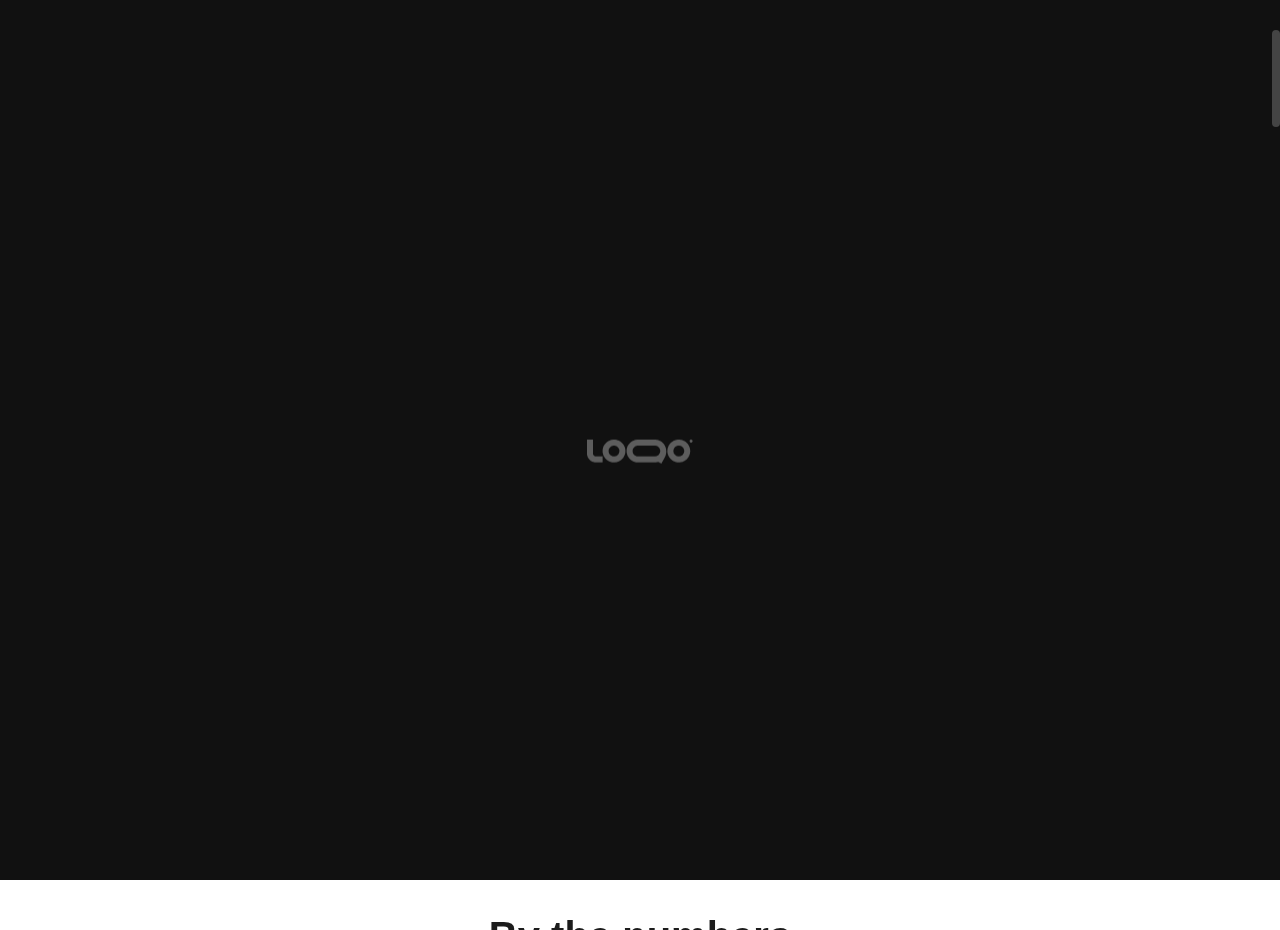
==== index.html @ b4641a3f "first commit" ====
<!DOCTYPE html>

<!--
	
	Author:     muhammed
	phone:        7907977521
-->

<html lang="en">
	<head>

		<!-- Title -->
		<title> title</title>

		<!-- Meta -->
		<meta charset="utf-8">
		<meta name="description" content="Discover the best digital agency in India, offering unparalleled corporate web design, UI/UX expertise, and result-driven digital marketing services. We specialize in boosting the online presence of small and medium businesses across various industries, including restaurants, bakeries, dentists, chiropractors, salons, car wash services, pest control, yoga trainers, car dealers, AC and heating specialists, roofing experts, security systems, tattoo shops, cryotherapy centers, veterinarians, plumbers, and painters. Partner with us for digital success!.">
		<meta name="author" content="anglebraket">

		<!-- Mobile Meta -->
		<meta name="viewport" content="width=device-width, initial-scale=1, shrink-to-fit=no">

		<!-- Favicon (http://www.favicon-generator.org/) -->
		<link rel="shortcut icon" href="favicon.png" type="image/x-icon">
		<link rel="icon" href="favicon.png" type="image/x-icon">

		<!-- Your Google Analytics code goes here -->

		<!-- Google fonts (https://www.google.com/fonts) -->
		<link rel="preconnect" href="https://fonts.googleapis.com">
		<link rel="preconnect" href="https://fonts.gstatic.com" crossorigin>
		<link href="https://fonts.googleapis.com/css2?family=Poppins:wght@300;400;500;600;700;800;900&display=swap" rel="stylesheet"> <!-- Body font -->
		<link href="https://fonts.googleapis.com/css2?family=Syne:wght@400;500;600;700;800&display=swap" rel="stylesheet"> <!-- Secondary/Alter font -->

		<!-- Libs and Plugins CSS -->
		<link rel="stylesheet" href="assets/vendor/normalize/normalize.min.css"> <!-- Normalize CSS (https://necolas.github.io/normalize.css/) -->
		<link rel="stylesheet" href="assets/vendor/fontawesome/css/fontawesome-all.min.css"> <!-- Font Icons CSS (https://fontawesome.com) Free version! -->
		<link rel="stylesheet" href="assets/vendor/swiper/css/swiper-bundle.min.css"> <!-- Swiper CSS (https://swiperjs.com/) -->
		<link rel="stylesheet" href="assets/vendor/lightgallery/css/lightgallery.min.css"> <!-- lightGallery CSS (http://sachinchoolur.github.io/lightGallery) -->

		<!--  master CSS -->
		<link rel="stylesheet" href="assets/css/helper.css">
		<link id="tt-themecss" rel="stylesheet" href="assets/css/theme.css">

		<link rel="stylesheet" href="assets/css/mystyle.css">
		

		<!--  font awsome -->
		<link rel="stylesheet" href="https://cdnjs.cloudflare.com/ajax/libs/font-awesome/6.4.2/css/all.min.css" integrity="sha512-z3gLpd7yknf1YoNbCzqRKc4qyor8gaKU1qmn+CShxbuBusANI9QpRohGBreCFkKxLhei6S9CQXFEbbKuqLg0DA==" crossorigin="anonymous" referrerpolicy="no-referrer" />


		<!--  font family gd-sage -->
		<link href="https://fonts.cdnfonts.com/css/sf-pro-display" rel="stylesheet">





		<!--  font icons -->
		<link rel='stylesheet' href='https://cdn-uicons.flaticon.com/2.1.0/uicons-solid-rounded/css/uicons-solid-rounded.css'>
		<link rel='stylesheet' href='https://cdn-uicons.flaticon.com/2.1.0/uicons-brands/css/uicons-brands.css'>





		<!-- floatinng button whatsapp -->


	</head>


    	<!-- ===========
	///// Body /////
	================
	* Use class "tt-boxed" to enable page boxed layout globally (affects all elements containing class "tt-wrap").
	* Use class "tt-smooth-scroll" to enable page smooth scrolling.
	* Use class "tt-transition" to enable page transitions.
	* Use class "tt-magic-cursor" to enable magic cursor.
	* Note: there may be classes that are specific to this page only!
	-->
	<body id="body" class="tt-transition tt-boxed tt-smooth-scroll tt-magic-cursor">


        <!-- *************************************
		*********** Begin body inner ************* 
		************************************** -->
		<main id="body-inner">

            <!-- Begin page transition (do not remove!!!) 
			=========================== -->
			<div id="page-transition">
				<div class="ptr-overlay"></div>
				<div class="ptr-preloader">
					<div class="ptr-prel-content">
						<img src="assets/img/logo-light.png" class="ptr-prel-image tt-logo-light" alt="Logo">
					</div> 
				</div> 
			</div>
			<!-- End page transition -->


            <!-- Begin magic cursor 
			======================== -->
			<div id="magic-cursor">
				<div id="ball"></div>
			</div>
			<!-- End magic cursor --> 


			<!-- Begin magic cursor 
			======================== -->
			<div class="fixed-bottom-div">
				<div class="botm-cta">Book a 20-min Call</div>
			</div>
			<!-- End magic cursor --> 


            <!-- *****************************************
			*********** Begin scroll container *********** 
			****************************************** -->
			<div id="scroll-container" > 


			


                <!-- ===================
				///// Begin header /////
				========================
				* Use class "tt-header-fixed" to set header to fixed position.
				-->

				<header id="tt-header" class="tt-header-fixed">
					<div class="tt-header-inner tt-header-inner-landing"> <!-- add/remove class "tt-wrap" to enable/disable element boxed layout (class "tt-boxed" is required in <body> tag!). Note: additionally you can use prepared helper class "max-width-*" to add custom width to "tt-wrap". Example: "max-width-1500" (class "tt-wrap" is still required!). More info about helper classes can be found in the file "helper.css". -->

						<div class="tt-header-col">

							<!-- Begin logo 
							================ -->
							<div class="tt-logo"> 
								<a href="index.html">
									<!-- Hint: You may need to change the img height to match your logo type. You can do this from the "theme.css" file (find: ".tt-logo img"). -->
									<img src="assets/img/muhammed.svg" class="tt-logo-light magnetic-item" alt="Logo"> <!-- logo light -->
									<img src="assets/img/muhammed.svg" class="tt-logo-dark magnetic-item" alt="Logo"> <!-- logo dark -->
								</a>
							</div>
							<!-- End logo -->

						</div> <!-- /.tt-header-col -->

						<div class="tt-header-col">

							<!-- Begin mobile menu toggle button (for "tt-main-menu") -->
							<div id="tt-m-menu-toggle-btn-wrap">
								<div class="tt-m-menu-toggle-btn-text">
									<span class="tt-m-menu-text-menu">Menu</span>
									<span class="tt-m-menu-text-close">Close</span>
								</div>
								<div class="tt-m-menu-toggle-btn-holder">
									<a href="#" class="tt-m-menu-toggle-btn magnetic-item"><span></span></a>
								</div>
							</div>
							<!-- End mobile menu toggle button -->

							
							<nav class="tt-main-menu tt-submenu-dark">
								<div class="tt-main-menu-holder">
									<div class="tt-main-menu-inner">
										<div class="tt-main-menu-content">

											<!-- Begin main menu list -->
											<ul class="tt-main-menu-list">

												<!-- <li class="active" ><a href="templates.html">Template Gallery</a></li> -->
                                                <!-- Begin submenu (submenu master)
												==================================== -->
												<li class="tt-submenu-wrap tt-submenu-master">
													<a href="index.html">Home</a>
													
												</li>
												<!-- End submenu (sub-master) -->


												<!-- Begin submenu (submenu master)
												==================================== -->
												<li class="tt-submenu-wrap tt-submenu-master">
													<a href="#service">Services</a>
													
												</li>
												<!-- End submenu (sub-master) -->

                                                <!-- Begin submenu (submenu master)
												==================================== -->
												<li class="tt-submenu-wrap tt-submenu-master">
													<a href="#testimonial">Testimonials</a>
													
												</li>
												

												<!-- Begin submenu (submenu master)
												==================================== -->
												<li class="tt-submenu-wrap tt-submenu-master">
													<a href="#free-content">Sales: +91 7907 977 521 </a>
												</li>
												<!-- End submenu (sub-master) -->


												<!-- Begin submenu (submenu master)
												==================================== -->
												<li class="tt-submenu-wrap tt-submenu-master">

                                                   
                                                        <a class="contcat-btn-a" href="tel:+917907977521">Book a 20-min Call</a>

                                                 
													
												</li>
												<!-- End submenu (sub-master) -->


											</ul>
											<!-- End main menu list -->

										</div> <!-- /.tt-main-menu-content -->
									</div> <!-- /.tt-main-menu-inner -->
								</div> <!-- /.tt-main-menu-holder -->

							</nav> 
							<!-- End main menu -->

						</div> <!-- /.header-col -->
					</div> <!-- /.header-inner -->
				</header>
				<!-- End header -->

                <div class="first_section">


                    <div class="hero_top">


						<div class="hero-left">

							<h1>Attract, Engage, Convert:<br> User-Friendly Websites & Powerful SEO for Success</h1>

							<p>We'll craft a meaningful and SEO-optimized website that gets you noticed by search engines and potential customers.</p>

							<div class="btn-hero">Book 20-min free call</div>
							
						</div>

						<div class="hero-form">

							<div class="card-form">

								<form id="tt-contact-form" class="tt-form-filled anim-fadeinup">

									<div class="tt-form-group">
										<label>Your Name <span class="required">*</span></label>
										<input id="name" class="tt-form-control" type="text" name="Name" placeholder=""
											required>
									</div>
	
	
								
	
									<div class="tt-form-group">
										<label>Location </label>
										<input id="location" class="tt-form-control" type="text" name="Name" placeholder=""
											required>
	
									</div>
	
			
									<div class="tt-form-group">
										<label>Select the service you need </label>
										<select class="tt-form-control" name="category" id="service">
											<option value="Web Design">Website</option>
											<option value="SEO">SEO</option>
											<option value="UI-UX-Design">UI UX Design</option>
										  </select>
									</div>
			
									<small class="tt-form-text"><em>Our team will be in touch with you shortly!</em></small>
			
									<button type="submit" class="tt-btn tt-btn-primary margin-top-30">
										<div data-hover="Send Message">Book Appointment</div>
										<span class="tt-btn-icon"><i class="fas fa-paper-plane"></i></span>
									</button>
								</form>

							</div>

						</div>

						
                    </div>

					

					<div class="stats">

						<h2>By the numbers</h2>

						<div class="stats-items-parent">

							<div class="stats-items">

								<h2>+110</h2>
								<p>We have successfully completed over 110 projects in 6 countries.</p>

							</div>

							<div class="stats-items">

								<h2>#1</h2>
								<p>reviews in total written across +980,000 domains.</p>

							</div>

							<div class="stats-items">

								<h2>+6</h2>
								<p>We deliver to over 6+ Countries, including the US, Australia, and the Middle East.</p>

							</div>

						</div>


					</div>

					<div class="major-service">

						<div class="major-service-items">

							<h2>Web Designing</h2>
							<p>Our web design services craft meaningful websites that not only impress visitors but also rank higher in search results.</p>

							<div class="btn-call">Call to :+91 7907977521</div>

						</div>

						<div class="major-service-items">

							<h2>SEO</h2>
							<p>Optimizing your website will help you rank higher in search results, leading to increased organic traffic & qualified leads.</p>

							<div class="btn-call">Call to :+91 7907977521</div>

						</div>


						<div class="major-service-items">

							<h2>UI UX</h2>
							<p>Our human-centered approach ensures your apps, software, and platforms are not only beautiful but also a joy to use.</p>

							<div class="btn-call">Call to :+91 7907977521</div>

						</div>




					</div>


						

				</div>


				<div class="testimonials-section">
					
					<h2>Recent reviews</h2>


					<div class="tt-content-carousel cursor-drag cc-scale-down cc-hide-pagination cc-pagination-outside cc-hide-navigation curosal" data-loop="true" data-simulate-touch="true" data-speed="900">

						<!-- Begin swiper container -->
						<div class="swiper">

							<!-- Begin swiper wrapper (required) -->
							<div class="swiper-wrapper">

								<!-- Begin swiper slide 
								======================== -->
								<div class="swiper-slide">
									<div class="tt-content-carousel-item">
										<figure>
											<div class="testi-card">

												<h3>"IkayaFoods.com is rocking thanks to Angle Bracket Consultancy (Calicut)! 
													Their amazing design, keen eye for detail, and ongoing support make them Calicut's
													 best web design agency. Highly recommend!"</h3>

													 <div class="client-details">
														<img class="client-img2" src="./assets/img/clients/logo.svg.svg"/>

														<div class="client-name-div">
															<h6 class="client-name">Dominik Oppelt CEO of <span class="client-domain"><a> zave.it</a></span></h6>
														</div>
						
													</div>
												
											</div>
										</figure>
									</div> <!-- /.tt-content-carousel-item -->
								</div>
								<!-- End swiper slide -->


								<!-- Begin swiper slide 
								======================== -->
								<div class="swiper-slide">
									<div class="tt-content-carousel-item">
										<figure>
											<div class="testi-card">

												<h3>"IkayaFoods.com is rocking thanks to Angle Bracket Consultancy (Calicut)! 
													Their amazing design, keen eye for detail, and ongoing support make them Calicut's
													 best web design agency. Highly recommend!"</h3>

													 <div class="client-details">
														<img class="client-img2" src="./assets/img/clients/logo.svg.svg"/>

														<div class="client-name-div">
															<h6 class="client-name">Dominik Oppelt CEO of <span class="client-domain"><a> zave.it</a></span></h6>
														</div>
						
													</div>
												
											</div>
										</figure>
									</div> <!-- /.tt-content-carousel-item -->
								</div>
								<!-- End swiper slide -->



								<!-- Begin swiper slide 
								======================== -->
								<div class="swiper-slide">
									<div class="tt-content-carousel-item">
										<figure>
											<div class="testi-card">

												<h3>"IkayaFoods.com is rocking thanks to Angle Bracket Consultancy (Calicut)! 
													Their amazing design, keen eye for detail, and ongoing support make them Calicut's
													 best web design agency. Highly recommend!"</h3>

													 <div class="client-details">
														<img class="client-img2" src="./assets/img/clients/logo.svg.svg"/>

														<div class="client-name-div">
															<h6 class="client-name">Dominik Oppelt CEO of <span class="client-domain"><a> zave.it</a></span></h6>
														</div>
						
													</div>
												
											</div>
										</figure>
									</div> <!-- /.tt-content-carousel-item -->
								</div>
								<!-- End swiper slide -->


								

							</div>
							<!-- End swiper wrapper -->

						</div>
						<!-- End swiper container -->


						<!-- Begin content carousel navigation (arrows) 
						=================================================== -->
						<div class="tt-cc-nav-prev">
							<div class="tt-cc-nav-arrow magnetic-item"><i class="tt-arrow-left"></i></div>
						</div>
						<div class="tt-cc-nav-next">
							<div class="tt-cc-nav-arrow magnetic-item"><i class="tt-arrow-right"></i></div>
						</div>
						<!-- End content carousel navigation -->

						<!-- Content carousel pagination -->
						<div class="tt-cc-pagination hide-cursor"></div>

					</div>

					

				</div>



				<div class="cta-1">

					<div class="cta-left">

						<h2>Need expert help? We've got you covered.</h2>
						<p>Our expert SEO and web design services can help you achieve just that. We'll optimize your website for search engines and create a user experience that converts visitors into leads.</p>

						<div class="btn-cta">Connect with expert : +91 7907 9775 21</div>
					</div>

					<div class="cta-img">

						<img class="img-cta" src="./assets/img/banner2.avif"/>

					</div>

				</div>


				<div class="main-features">

					<h2 class="featur-head">Bring your ideas online in minutes</h2>

					<div class="feature-list">

						<div class="cta-left feature-left">

							<h2>Do I need a website?</h2>
							<p>A website is your 24/7 salesperson, working tirelessly to attract and convert customers. Don't wait - get online today!.</p>
	
							<div class="btn-cta-feature">Connect with expert : +91 7907 9775 21</div>
						</div>
	
						<div class="cta-img">
	
							<img class="img-cta" src="./assets/img/banner2.avif"/>
	
						</div>

					</div>

					<div class="feature-list">

						<div class="cta-left feature-left">

							<h2>SEO boosts you to #1!</h2>
							<p>More website visitors, more leads, all for less.Our job is to get you to rank high on the first page of Google Search Results</p>
	
							<div class="btn-cta-feature">Connect with expert : +91 7907 9775 21</div>
						</div>
	
						<div class="cta-img">
	
							<img class="img-cta" src="./assets/img/banner2.avif"/>
	
						</div>

					</div>



				</div>


				<div class="cta-2">
					
					<h4>**4x More sales? We Make Websites Work!  Get Found & Convert.**</h4>

					<div class="btn-cta-2">Connect with expert : +91 7907 9775 21</div>

				</div>
				
				<div id="testimonial" class="video-testimonial">


					<h2 class="video-test-head">See Why Businesses Choose Us</h2>

					<div class="testi-video">

						<div class="video-card">

							<video class="video" width="100%" height="100%" controls>
								<source src="./assets/img//video/vid1.mp4" type="video/mp4">
								
								Your browser does not support the video tag.
							  </video>

							  <h5 class="video-client-name">Namboori Kandy Ammad</h5>
							  <p class="video-client-para">Founder <a class="client-domain-video" href="https://ikayafoods.com/">ikayafoods.com</a></p>
							

						</div>

						<div class="video-card">

							<video class="video" width="100%" height="100%" controls>
								<source src="./assets/img//video/vid1.mp4" type="video/mp4">
								
								Your browser does not support the video tag.
							</video>
							
							<h5 class="video-client-name">Namboori Kandy Ammad</h5>
							<p class="video-client-para">Founder <a class="client-domain-video" href="https://ikayafoods.com/">ikayafoods.com</a></p>
						  

						</div>

						<div class="video-card">

							<video class="video" width="100%" height="100%" controls>
								<source src="./assets/img//video/vid1.mp4" type="video/mp4">
								
								Your browser does not support the video tag.
							  </video>
							

							  <h5 class="video-client-name">Namboori Kandy Ammad</h5>
							  <p class="video-client-para">Founder <a class="client-domain-video" href="https://ikayafoods.com/">ikayafoods.com</a></p>
							
						</div>
						

						

					</div>

				</div>



								<!-- Begin faq section ========================== --> 


												<!-- FAQ -->

						<!-- =======================
						///// Begin tt-section /////
						============================ 
						* You can use padding classes if needed. For example "padding-top-xlg-150", "padding-bottom-xlg-150", "no-padding-top", "no-padding-bottom", etc. Note that each situation may be different and each section may need different classes according to your needs. More info about helper classes can be found in the file "helper.css".
						-->

						<section id="faq_section" class="faq_section">

							<div class="tt-section padding-top-xlg-150 padding-bottom-xlg-150">
								<div class="tt-section-inner tt-wrap">
	
									<div class="faq-head tt-row padding-bottom-2-p">
										<div class="tt-col-lg-7">
	
											<!-- Begin tt-Heading 
											====================== 
											* Use class "tt-heading-xsm", "tt-heading-sm", "tt-heading-lg", "tt-heading-xlg" or "tt-heading-xxlg" to set caption size (no class = default size).
											* Use class "tt-heading-stroke" to enable stroke style.
											* Use class "tt-heading-center" to align tt-Heading to center.
											* Use prepared helper class "max-width-*" to add custom width if needed. Example: "max-width-800". More info about helper classes can be found in the file "helper.css".
											-->
											<div class="tt-heading tt-heading-xlg anim-fadeinup">
												
												<h2 class="tt-heading-title">FAQ</h2> <!-- You can use <br> to break a text line if needed -->
											</div>
											<!-- End tt-Heading -->
	
										</div> <!-- /.tt-col -->
	
										<div class="tt-col-lg-5 tt-align-self-center faq_left">
	
											<div class="anim-fadeinup">
												<h5>We help you achieve your business goals through innovative digital solutions.</h5>
											</div>
	
											<div class="text-gray anim-fadeinup">
												<p>We take the time to analyze your business requirements, market dynamics, and consumer behavior to ensure that the strategies we employ are precise and effective.</p>
											</div>
	
										</div> <!-- /.tt-col -->
									</div> <!-- /.tt-row -->
	
									<!-- Begin accordion 
									===================== 
									* Use class "tt-ac-sm", "tt-ac-lg", "tt-ac-xlg" or "tt-ac-xxlg" to set accordion size.
									* Use class "tt-ac-borders" to enable borders.
									* Note: Add class "is-open" to the "tt-accordion-content" to make this content open by default.
									-->
									<div class="tt-accordion tt-ac-borders">
										<div class="tt-accordion-item anim-fadeinup">
											<div class="tt-accordion-heading">
												<div class="tt-ac-head cursor-alter">
													<p class="tt-ac-head-title how_much_color">What services do you offer?</p>
													<!-- <div class="tt-accordion-subtext">Mauris mauris ante</div> -->
												</div>
	
												<div class="tt-accordion-caret-wrap">
													<div class="tt-accordion-caret-inner magnetic-item">
														<div class="tt-accordion-caret"></div>
													</div>
												</div> <!-- /.tt-accordion-caret-wrap -->
											</div> <!-- /.tt-accordion-heading -->
											<div class="tt-accordion-content max-width-800">
												<p>We offer a comprehensive suite of web design and SEO services designed to help your business achieve its online sales goals.</p>
											</div> <!-- /.tt-accordion-content -->
										</div> <!-- /.tt-accordion-item -->
	
										<div class="tt-accordion-item anim-fadeinup">
											<div class="tt-accordion-heading">
												<div class="tt-ac-head cursor-alter">
													<p class="tt-ac-head-title">Do you work with businesses of all sizes?</p>
													<!-- <div class="tt-accordion-subtext">Vivamus nisi</div> -->
												</div>
	
												<div class="tt-accordion-caret-wrap">
													<div class="tt-accordion-caret-inner magnetic-item">
														<div class="tt-accordion-caret"></div>
													</div>
												</div> <!-- /.tt-accordion-caret-wrap -->
											</div> <!-- /.tt-accordion-heading -->
											<div class="tt-accordion-content max-width-800">
												<p>Absolutely! We're passionate about helping businesses of all sizes achieve their online goals. We understand that every business has unique needs and budgets.</p>
											</div> <!-- /.tt-accordion-content -->
										</div> <!-- /.tt-accordion-item -->
	
										<div class="tt-accordion-item anim-fadeinup">
											<div class="tt-accordion-heading">
												<div class="tt-ac-head cursor-alter">
													<p class="tt-ac-head-title">What is your web design process like?</p>
													<!-- <div class="tt-accordion-subtext">Nam min proin eget</div> -->
												</div>
	
												<div class="tt-accordion-caret-wrap">
													<div class="tt-accordion-caret-inner magnetic-item">
														<div class="tt-accordion-caret"></div>
													</div>
												</div> <!-- /.tt-accordion-caret-wrap -->
											</div> <!-- /.tt-accordion-heading -->
											<div class="tt-accordion-content max-width-800">
												<p>Our web design process is a collaborative journey that ensures every website we create is not only visually stunning but also strategically crafted to achieve your business goals.<br> <h6>Attention to Detail :</h6> We begin by getting to know your business inside and out. This includes understanding your target audience, brand identity, unique selling proposition (USP), and specific sales objectives. We'll ask detailed questions, analyze your competitors, and gather all the information needed to create a website. <br> <h6>User-Centric Design: </h6>Our team prioritizes user experience (UX) by creating wireframes and prototypes that optimize navigation, content flow, and overall user journey. <br> <h6>Building the Website: 
													</h6>Once the design is finalized, our skilled developers meticulously build your website, ensuring it functions flawlessly across all devices. <br> <h6>SEO Optimization:</h6>This includes optimizing website content with relevant keywords, ensuring proper meta descriptions and title tags, and creating a mobile-responsive website that search engines love. We'll establish a strong foundation for ongoing SEO efforts. <br> <h6> Launch & Beyond:</h6>We don't just build websites; we launch them successfully. We'll guide you through the launch process, ensure everything functions as intended, and provide ongoing support. </p>
											</div> <!-- /.tt-accordion-content -->
										</div> <!-- /.tt-accordion-item -->
	
										<div class="tt-accordion-item anim-fadeinup">
											<div class="tt-accordion-heading">
												<div class="tt-ac-head cursor-alter">
													<p class="tt-ac-head-title">What is your SEO approach?</p>
													<!-- <div class="tt-accordion-subtext">Condimentum sit amet</div> -->
												</div>
	
												<div class="tt-accordion-caret-wrap">
													<div class="tt-accordion-caret-inner magnetic-item">
														<div class="tt-accordion-caret"></div>
													</div>
												</div> <!-- /.tt-accordion-caret-wrap -->
											</div> <!-- /.tt-accordion-heading -->
											<div class="tt-accordion-content max-width-800">
												<p> <h6>Targeted Keywords & Optimized Content:</h6> We identify relevant keywords your audience searches for and optimize your website content to rank higher in search results.<br> <h6>Technical SEO & User Experience:</h6> We ensure your website is technically sound and user-friendly for both visitors and search engines. <br> <h6> Ongoing Strategy & Performance Tracking:</h6> We develop a long-term SEO strategy and track performance to continuously improve your website's visibility and organic traffic.</p>
											</div> <!-- /.tt-accordion-content -->
										</div> <!-- /.tt-accordion-item -->



										<div class="tt-accordion-item anim-fadeinup">
											<div class="tt-accordion-heading">
												<div class="tt-ac-head cursor-alter">
													<p class="tt-ac-head-title">Do you offer ongoing maintenance services?</p>
													<!-- <div class="tt-accordion-subtext">Condimentum sit amet</div> -->
												</div>
	
												<div class="tt-accordion-caret-wrap">
													<div class="tt-accordion-caret-inner magnetic-item">
														<div class="tt-accordion-caret"></div>
													</div>
												</div> <!-- /.tt-accordion-caret-wrap -->
											</div> <!-- /.tt-accordion-heading -->
											<div class="tt-accordion-content max-width-800">
												<p>Yes! We offer basic website maintenance plans as outlined in our MOU (Memorandum of Understanding). Any additional work beyond the plan will be quoted separately.</p>
											</div> <!-- /.tt-accordion-content -->
										</div> <!-- /.tt-accordion-item -->

										<div class="tt-accordion-item anim-fadeinup">
											<div class="tt-accordion-heading">
												<div class="tt-ac-head cursor-alter">
													<p class="tt-ac-head-title">How much does your web design typically cost?</p>
													<!-- <div class="tt-accordion-subtext">Condimentum sit amet</div> -->
												</div>
	
												<div class="tt-accordion-caret-wrap">
													<div class="tt-accordion-caret-inner magnetic-item">
														<div class="tt-accordion-caret"></div>
													</div>
												</div> <!-- /.tt-accordion-caret-wrap -->
											</div> <!-- /.tt-accordion-heading -->
											<div class="tt-accordion-content max-width-800">
												<p>We understand that cost is a top consideration when choosing a web design partner. Here's a breakdown of our starting prices to give you a general idea <br> Basic Website (Starting at 5,999) <br> Business Website (Starting at 9,999) <br> Corporate Website (Starting at 25,000) <br>Premium Website (Starting at 40,000) <br> Basic E-commerce (Starting at 20,000) <br> Medium E-commerce (Starting at 60,000) <br><br> These are starting prices to provide a reference point. The final cost of your website will depend on your specific needs and project requirements. We offer free consultations to discuss your project in detail and provide a custom quote.</p>
											</div> <!-- /.tt-accordion-content -->
										</div> <!-- /.tt-accordion-item -->


										<div class="tt-accordion-item anim-fadeinup">
											<div class="tt-accordion-heading">
												<div class="tt-ac-head cursor-alter">
													<p class="tt-ac-head-title">Do you offer SEO packages?</p>
													<!-- <div class="tt-accordion-subtext">Condimentum sit amet</div> -->
												</div>
	
												<div class="tt-accordion-caret-wrap">
													<div class="tt-accordion-caret-inner magnetic-item">
														<div class="tt-accordion-caret"></div>
													</div>
												</div> <!-- /.tt-accordion-caret-wrap -->
											</div> <!-- /.tt-accordion-heading -->
											<div class="tt-accordion-content max-width-800">
												<p>Yes, we offer customized SEO packages!  We tailor them to your specific needs and budget to maximize your website's search engine visibility.  Contact us to discuss your goals and receive a free quote.</p>
											</div> <!-- /.tt-accordion-content -->
										</div> <!-- /.tt-accordion-item -->

										<div class="tt-accordion-item anim-fadeinup">
											<div class="tt-accordion-heading">
												<div class="tt-ac-head cursor-alter">
													<p class="tt-ac-head-title">How long does a typical website design project take?</p>
													<!-- <div class="tt-accordion-subtext">Condimentum sit amet</div> -->
												</div>
	
												<div class="tt-accordion-caret-wrap">
													<div class="tt-accordion-caret-inner magnetic-item">
														<div class="tt-accordion-caret"></div>
													</div>
												</div> <!-- /.tt-accordion-caret-wrap -->
											</div> <!-- /.tt-accordion-heading -->
											<div class="tt-accordion-content max-width-800">
												<p>Simple websites: As fast as 2 days! <br> For more complex projects: Timeline depends on your needs. We'll discuss it during a consultation.</p>
											</div> <!-- /.tt-accordion-content -->
										</div> <!-- /.tt-accordion-item -->



										<div class="tt-accordion-item anim-fadeinup">
											<div class="tt-accordion-heading">
												<div class="tt-ac-head cursor-alter">
													<p class="tt-ac-head-title">How long does it take to see results from SEO?</p>
													<!-- <div class="tt-accordion-subtext">Condimentum sit amet</div> -->
												</div>
	
												<div class="tt-accordion-caret-wrap">
													<div class="tt-accordion-caret-inner magnetic-item">
														<div class="tt-accordion-caret"></div>
													</div>
												</div> <!-- /.tt-accordion-caret-wrap -->
											</div> <!-- /.tt-accordion-heading -->
											<div class="tt-accordion-content max-width-800">
												<p>SEO is a marathon, not a sprint: Results can take 3-6 months, but SEO builds long-term growth for your website.</p>
											</div> <!-- /.tt-accordion-content -->
										</div> <!-- /.tt-accordion-item -->



										<div class="tt-accordion-item anim-fadeinup">
											<div class="tt-accordion-heading">
												<div class="tt-ac-head cursor-alter">
													<p class="tt-ac-head-title">What kind of SEO results can I expect?</p>
													<!-- <div class="tt-accordion-subtext">Condimentum sit amet</div> -->
												</div>
	
												<div class="tt-accordion-caret-wrap">
													<div class="tt-accordion-caret-inner magnetic-item">
														<div class="tt-accordion-caret"></div>
													</div>
												</div> <!-- /.tt-accordion-caret-wrap -->
											</div> <!-- /.tt-accordion-heading -->
											<div class="tt-accordion-content max-width-800">
												<p><h6>Increased Organic Traffic:</h6> More qualified leads finding your website through search engines.<h6>Improved Ranking for Relevant Keywords:</h6>Climbing higher in search results for keywords that matter to your business.<h6>Enhanced Brand Visibility:</h6>Greater online presence attracting new customers.</p>
											</div> <!-- /.tt-accordion-content -->
										</div> <!-- /.tt-accordion-item -->



										<div class="tt-accordion-item anim-fadeinup">
											<div class="tt-accordion-heading">
												<div class="tt-ac-head cursor-alter">
													<p class="tt-ac-head-title">How will I be able to track my website's SEO performance?</p>
													<!-- <div class="tt-accordion-subtext">Condimentum sit amet</div> -->
												</div>
	
												<div class="tt-accordion-caret-wrap">
													<div class="tt-accordion-caret-inner magnetic-item">
														<div class="tt-accordion-caret"></div>
													</div>
												</div> <!-- /.tt-accordion-caret-wrap -->
											</div> <!-- /.tt-accordion-heading -->
											<div class="tt-accordion-content max-width-800">
												<p><h6>Easy-to-read reports:</h6>We provide clear reports showing website traffic, keyword ranking, and other key SEO metrics. <br> <h6>Track your progress:</h6>We'll give you access to tools to monitor SEO performance and see results for yourself. </p>
											</div> <!-- /.tt-accordion-content -->
										</div> <!-- /.tt-accordion-item -->
	
									</div>
									<!-- End accordion -->
	
								</div> <!-- /.tt-section-inner -->
							</div>


						</section>
						
						<!-- End tt-section -->

				
				<!-- end faq section ========================== --> 
			
				
			
				<div class="cta-2">
					
					<h4>**4x More sales? We Make Websites Work!  Get Found & Convert.**</h4>

					<div class="btn-cta-2">Connect with expert : +91 7907 9775 21</div>

				</div>


           


									<!-- ======================
					///// Begin tt-footer /////
					=========================== -->

					<!-- <h1 class="tt-heading-title_footer bg-dark">web.anglebraket</h1> -->





					<footer id="tt-footer bg-dark">

						<div class="div-line"></div>



						<div class="bg-dark footer-top">

							<div class="div-1">

								<p class="footer-div-head">About Company</p>

								<a href="#" class="footer-div-link">Careers</a>
								<a href="#" class="footer-div-link">Contact</a>
								<a href="#" class="footer-div-link">Corporate Social Responsibility</a>
								<a href="#" class="footer-div-link">Blog</a>
								<a href="#" class="footer-div-link">Investor Relations</a>
								<a href="#" class="footer-div-link">Support Center</a>
							
							</div>
							
							<div class="div-1">

								<p class="footer-div-head">Support</p>

								<a href="#" class="footer-div-link">Product</a>
								<a href="#" class="footer-div-link">Community</a>
				
								<a href="#" class="footer-div-link">Faq</a>
								<a href="#" class="footer-div-link">Resources</a>
							
							</div>
							<div class="div-1">

								<p  class="footer-div-head">Resources</p>
								<a href="#" class="footer-div-link">Domain</a>
								<a v class="footer-div-link">Hosting</a>
								<a href="#" class="footer-div-link">Website </a>
								<a href="#" class="footer-div-link">Ecommerce</a>
								<a href="#" class="footer-div-link">Customer Testimonial </a>
								<a href="#" class="footer-div-link">Ui-UX </a>
								<a href="#" class="footer-div-link">Marketing </a>
								<a href="#" class="footer-div-link">Free cources  </a>
								<a href="#" class="footer-div-link">Learning Meterials </a>
							
							</div>
							<div class="div-1">

								<p class="footer-div-head">Partner Programs</p>

								<a href="#" class="footer-div-link">Affiliates</a>
								<a href="#" class="footer-div-link">Reseller Programs</a>
								<a href="#" class="footer-div-link">No skill agency </a>
								<a href="#" class="footer-div-link">Become a designer </a>
								<a href="#" class="footer-div-link">Become developer </a>
								<a href="#" class="footer-div-link">Influencer Programs</a>

							
							</div>
							<div class="div-1">

								<p class="footer-div-head">My Account</p>
								
								<a href="#" class="footer-div-link">Products</a>
								<a href="#" class="footer-div-link">Enrolled Cources</a>
								<a href="#" class="footer-div-link">Academy</a>

							
							</div>
							<div class="div-1">

								<p class="footer-div-head">Shopping</p>

								<a href="#" class="footer-div-link">Hosting</a>
								<a href="#" class="footer-div-link">Website</a>
								<a href="#" class="footer-div-link">Wordpress</a>
								<a href="#" class="footer-div-link">SSL</a>
								<a href="#" class="footer-div-link">Email</a>
								<a href="#" class="footer-div-link">UI UX</a>
								<a href="#" class="footer-div-link">SEO Expert</a>
								<a href="#" class="footer-div-link">Social media managemnet </a>
								<a href="#" class="footer-div-link">Marketing</a>
							
							</div>

						</div>

						
						<div class="tt-footer-inner bg-dark">

							<!-- Begin footer column 
							========================= -->
							<div class="footer-col tt-align-center-left">
								<div class="footer-col-inner">

									<a href="#" class="tt-btn tt-btn-link scroll-to-top">
										<span class="tt-btn-icon"><i class="fas fa-arrow-up"></i></span>
										<div data-hover="Back to Top">Back to Top</div>
									</a>

								</div> <!-- /.footer-col-inner -->
							</div>
							<!-- Begin footer column -->

							<!-- Begin footer column 
							========================= -->
							<div class="footer-col tt-align-center order-m-last">
								<div class="footer-col-inner">

									<div class="tt-copyright text-gray">
										<a href="https://anglebraket.com" target="_blank" rel="noopener" class="tt-btn tt-btn-link">
											<span class="tt-btn-icon"><i class="far fa-copyright"></i></span>
											<div data-hover="anglebraket.com">anglebraket.com</div>
										</a>
									</div>

								</div> <!-- /.footer-col-inner -->
							</div>
							<!-- Begin footer column -->

							<!-- Begin footer column 
							========================= -->
							<div class="footer-col tt-align-center-right">
								<div class="footer-col-inner">

									<div class="footer-social">
										<!-- <div class="footer-social-text"><span>Follow</span><i class="fas fa-share-alt"></i></div> -->
										<div class="social-buttons">
											<ul>
												<li><a href="https://www.facebook.com/themetorium" class="magnetic-item" target="_blank" rel="noopener"><i class="fab fa-facebook-f"></i></a></li>
												<li><a href="https://twitter.com/Themetorium" class="magnetic-item" target="_blank" rel="noopener"><i class="fab fa-twitter"></i></a></li>
												<li><a href="https://www.youtube.com/" class="magnetic-item" target="_blank" rel="noopener"><i class="fab fa-youtube"></i></a></li>
												<li><a href="https://dribbble.com/Themetorium" class="magnetic-item" target="_blank" rel="noopener"><i class="fab fa-dribbble"></i></a></li>
												<li><a href="https://www.behance.net/Themetorium" class="magnetic-item" target="_blank" rel="noopener"><i class="fab fa-behance"></i></a></li>
											</ul>
										</div> <!-- /.social-buttons -->
									</div> <!-- /.footer-social -->

								</div> <!-- /.footer-col-inner -->
							</div>
							<!-- Begin footer column -->

						</div> <!-- /.tt-section-inner -->
					</footer>
					<!-- End tt-footer -->






            </div>


        </main>


        <!-- ====================
		///// Scripts below /////
		===================== -->



		<script>


			const appointmentForm = document.getElementById('tt-contact-form');

			appointmentForm.addEventListener('submit', (event) => {
				event.preventDefault(); // Prevent default form submission

				const name = document.getElementById("name").value;/* Get name value from form */
				const location = document.getElementById("location").value;/* Get message value from form */
				const service = document.getElementById("service").value;/* Get message value from form */

				const formattedMessage = `Hey! Greetings of the day my \n \nMy name is: ${name} \nFrom: ${location}\nLooking for: ${service} services.\n \nWould it be possible to schedule a call.\n \nThank you for your time and consideration.`;

				const whatsappUrl = `https://wa.me/+916282044855?text=${encodeURIComponent(formattedMessage)}`;
				
				window.open(whatsappUrl, "_blank");

			});

		</script>


		<!-- Core JS -->
		<script src="assets/vendor/jquery/jquery.min.js"></script> <!-- jquery JS (https://jquery.com) -->

		<!-- Libs and Plugins JS -->
		<script src="assets/vendor/gsap/gsap.min.js"></script> <!-- GSAP JS (https://greensock.com/gsap/) -->
		<script src="assets/vendor/gsap/ScrollToPlugin.min.js"></script> <!-- GSAP ScrollToPlugin JS (https://greensock.com/scrolltoplugin/) -->
		<script src="assets/vendor/gsap/ScrollTrigger.min.js"></script> <!-- GSAP ScrollTrigger JS (https://greensock.com/scrolltrigger/) -->

		<script src="assets/vendor/smooth-scrollbar.js"></script> <!-- Smooth Scrollbar JS (https://github.com/idiotWu/smooth-scrollbar/) -->
		<script src="assets/vendor/swiper/js/swiper-bundle.min.js"></script> <!-- Swiper JS (https://swiperjs.com/) -->
		<script src="assets/vendor/isotope/imagesloaded.pkgd.min.js"></script> <!-- imagesloaded JS (more info: https://imagesloaded.desandro.com/) -->
		<script src="assets/vendor/isotope/isotope.pkgd.min.js"></script> <!-- Isotope JS (http://isotope.metafizzy.co) -->
		<script src="assets/vendor/isotope/packery-mode.pkgd.min.js"></script> <!-- Isotope Packery Mode JS (https://isotope.metafizzy.co/layout-modes/packery.html) -->
		<script src="assets/vendor/lightgallery/js/lightgallery-all.min.js"></script> <!-- lightGallery Plugins JS (http://sachinchoolur.github.io/lightGallery) -->
		<script src="assets/vendor/jquery.mousewheel.min.js"></script> <!-- A jQuery plugin that adds cross browser mouse wheel support (https://github.com/jquery/jquery-mousewheel) -->


        <!--  master JS -->
		<script src="assets/js/theme.js"></script>

    </body>

    </html>
---- assets/vendor/lightgallery/css/lightgallery.min.css ----
@font-face{font-family:lg;src:url(../fonts/lg.ttf?22t19m) format("truetype"),url(../fonts/lg.woff?22t19m) format("woff"),url(../fonts/lg.svg?22t19m#lg) format("svg");font-weight:400;font-style:normal;font-display:block}.lg-icon{font-family:lg!important;speak:never;font-style:normal;font-weight:400;font-variant:normal;text-transform:none;line-height:1;-webkit-font-smoothing:antialiased;-moz-osx-font-smoothing:grayscale}.lg-actions .lg-next,.lg-actions .lg-prev{background-color:rgba(0,0,0,.45);border-radius:2px;color:#999;cursor:pointer;display:block;font-size:22px;margin-top:-10px;padding:8px 10px 9px;position:absolute;top:50%;z-index:1080;border:none;outline:0}.lg-actions .lg-next.disabled,.lg-actions .lg-prev.disabled{pointer-events:none;opacity:.5}.lg-actions .lg-next:hover,.lg-actions .lg-prev:hover{color:#FFF}.lg-actions .lg-next{right:20px}.lg-actions .lg-next:before{content:"\e095"}.lg-actions .lg-prev{left:20px}.lg-actions .lg-prev:after{content:"\e094"}@-webkit-keyframes lg-right-end{0%,100%{left:0}50%{left:-30px}}@-moz-keyframes lg-right-end{0%,100%{left:0}50%{left:-30px}}@-ms-keyframes lg-right-end{0%,100%{left:0}50%{left:-30px}}@keyframes lg-right-end{0%,100%{left:0}50%{left:-30px}}@-webkit-keyframes lg-left-end{0%,100%{left:0}50%{left:30px}}@-moz-keyframes lg-left-end{0%,100%{left:0}50%{left:30px}}@-ms-keyframes lg-left-end{0%,100%{left:0}50%{left:30px}}@keyframes lg-left-end{0%,100%{left:0}50%{left:30px}}.lg-outer.lg-right-end .lg-object{-webkit-animation:lg-right-end .3s;-o-animation:lg-right-end .3s;animation:lg-right-end .3s;position:relative}.lg-outer.lg-left-end .lg-object{-webkit-animation:lg-left-end .3s;-o-animation:lg-left-end .3s;animation:lg-left-end .3s;position:relative}.lg-toolbar{z-index:1082;left:0;position:absolute;top:0;width:100%;background-color:rgba(0,0,0,.45)}.lg-toolbar .lg-icon{color:#999;cursor:pointer;float:right;font-size:24px;height:47px;line-height:27px;padding:10px 0;text-align:center;width:50px;text-decoration:none!important;outline:0;background:0 0;border:none;box-shadow:none;-webkit-transition:color .2s linear;-o-transition:color .2s linear;transition:color .2s linear}.lg-toolbar .lg-icon:hover{color:#FFF}.lg-toolbar .lg-close:after{content:"\e070"}.lg-toolbar .lg-download:after{content:"\e0f2"}.lg-sub-html{background-color:rgba(0,0,0,.45);bottom:0;color:#EEE;font-size:16px;left:0;padding:10px 40px;position:fixed;right:0;text-align:center;z-index:1080}.lg-sub-html h4{margin:0;font-size:13px;font-weight:700}.lg-sub-html p{font-size:12px;margin:5px 0 0}#lg-counter{color:#999;display:inline-block;font-size:16px;padding-left:20px;padding-top:12px;vertical-align:middle}.lg-next,.lg-prev,.lg-toolbar{opacity:1;-webkit-transition:-webkit-transform .35s cubic-bezier(0,0,.25,1) 0s,opacity .35s cubic-bezier(0,0,.25,1) 0s,color .2s linear;-moz-transition:-moz-transform .35s cubic-bezier(0,0,.25,1) 0s,opacity .35s cubic-bezier(0,0,.25,1) 0s,color .2s linear;-o-transition:-o-transform .35s cubic-bezier(0,0,.25,1) 0s,opacity .35s cubic-bezier(0,0,.25,1) 0s,color .2s linear;transition:transform .35s cubic-bezier(0,0,.25,1) 0s,opacity .35s cubic-bezier(0,0,.25,1) 0s,color .2s linear}.lg-hide-items .lg-prev{opacity:0;-webkit-transform:translate3d(-10px,0,0);transform:translate3d(-10px,0,0)}.lg-hide-items .lg-next{opacity:0;-webkit-transform:translate3d(10px,0,0);transform:translate3d(10px,0,0)}.lg-hide-items .lg-toolbar{opacity:0;-webkit-transform:translate3d(0,-10px,0);transform:translate3d(0,-10px,0)}body:not(.lg-from-hash) .lg-outer.lg-start-zoom .lg-object{-webkit-transform:scale3d(.5,.5,.5);transform:scale3d(.5,.5,.5);opacity:0;-webkit-transition:-webkit-transform 250ms cubic-bezier(0,0,.25,1) 0s,opacity 250ms cubic-bezier(0,0,.25,1)!important;-moz-transition:-moz-transform 250ms cubic-bezier(0,0,.25,1) 0s,opacity 250ms cubic-bezier(0,0,.25,1)!important;-o-transition:-o-transform 250ms cubic-bezier(0,0,.25,1) 0s,opacity 250ms cubic-bezier(0,0,.25,1)!important;transition:transform 250ms cubic-bezier(0,0,.25,1) 0s,opacity 250ms cubic-bezier(0,0,.25,1)!important;-webkit-transform-origin:50% 50%;-moz-transform-origin:50% 50%;-ms-transform-origin:50% 50%;transform-origin:50% 50%}body:not(.lg-from-hash) .lg-outer.lg-start-zoom .lg-item.lg-complete .lg-object{-webkit-transform:scale3d(1,1,1);transform:scale3d(1,1,1);opacity:1}.lg-outer .lg-thumb-outer{background-color:#0D0A0A;bottom:0;position:absolute;width:100%;z-index:1080;max-height:350px;-webkit-transform:translate3d(0,100%,0);transform:translate3d(0,100%,0);-webkit-transition:-webkit-transform .25s cubic-bezier(0,0,.25,1) 0s;-moz-transition:-moz-transform .25s cubic-bezier(0,0,.25,1) 0s;-o-transition:-o-transform .25s cubic-bezier(0,0,.25,1) 0s;transition:transform .25s cubic-bezier(0,0,.25,1) 0s}.lg-outer .lg-thumb-outer.lg-grab .lg-thumb-item{cursor:-webkit-grab;cursor:-moz-grab;cursor:-o-grab;cursor:-ms-grab;cursor:grab}.lg-outer .lg-thumb-outer.lg-grabbing .lg-thumb-item{cursor:move;cursor:-webkit-grabbing;cursor:-moz-grabbing;cursor:-o-grabbing;cursor:-ms-grabbing;cursor:grabbing}.lg-outer .lg-thumb-outer.lg-dragging .lg-thumb{-webkit-transition-duration:0s!important;transition-duration:0s!important}.lg-outer.lg-thumb-open .lg-thumb-outer{-webkit-transform:translate3d(0,0,0);transform:translate3d(0,0,0)}.lg-outer .lg-thumb{padding:10px 0;height:100%;margin-bottom:-5px}.lg-outer .lg-thumb-item{cursor:pointer;float:left;overflow:hidden;height:100%;border:2px solid #FFF;border-radius:4px;margin-bottom:5px}@media (min-width:1025px){.lg-outer .lg-thumb-item{-webkit-transition:border-color .25s ease;-o-transition:border-color .25s ease;transition:border-color .25s ease}}.lg-outer .lg-thumb-item.active,.lg-outer .lg-thumb-item:hover{border-color:#a90707}.lg-outer .lg-thumb-item img{width:100%;height:100%;object-fit:cover}.lg-outer.lg-has-thumb .lg-item{padding-bottom:120px}.lg-outer.lg-can-toggle .lg-item{padding-bottom:0}.lg-outer.lg-pull-caption-up .lg-sub-html{-webkit-transition:bottom .25s ease;-o-transition:bottom .25s ease;transition:bottom .25s ease}.lg-outer.lg-pull-caption-up.lg-thumb-open .lg-sub-html{bottom:100px}.lg-outer .lg-toogle-thumb{background-color:#0D0A0A;border-radius:2px 2px 0 0;color:#999;cursor:pointer;font-size:24px;height:39px;line-height:27px;padding:5px 0;position:absolute;right:20px;text-align:center;top:-39px;width:50px;outline:0;border:none}.lg-outer .lg-toogle-thumb:after{content:"\e1ff"}.lg-outer .lg-toogle-thumb:hover{color:#FFF}.lg-outer .lg-video-cont{display:inline-block;vertical-align:middle;max-width:1140px;max-height:100%;width:100%;padding:0 5px}.lg-outer .lg-video{width:100%;height:0;padding-bottom:56.25%;overflow:hidden;position:relative}.lg-outer .lg-video .lg-object{display:inline-block;position:absolute;top:0;left:0;width:100%!important;height:100%!important}.lg-outer .lg-video .lg-video-play{width:84px;height:59px;position:absolute;left:50%;top:50%;margin-left:-42px;margin-top:-30px;z-index:1080;cursor:pointer}.lg-outer .lg-has-iframe .lg-video{-webkit-overflow-scrolling:touch;overflow:auto}.lg-outer .lg-has-vimeo .lg-video-play{background:url(../img/vimeo-play.png) no-repeat}.lg-outer .lg-has-vimeo:hover .lg-video-play{background:url(../img/vimeo-play.png) 0 -58px no-repeat}.lg-outer .lg-has-html5 .lg-video-play{background:url(../img/video-play.png) no-repeat;height:64px;margin-left:-32px;margin-top:-32px;width:64px;opacity:.8}.lg-outer .lg-has-html5:hover .lg-video-play{opacity:1}.lg-outer .lg-has-youtube .lg-video-play{background:url(../img/youtube-play.png) no-repeat}.lg-outer .lg-has-youtube:hover .lg-video-play{background:url(../img/youtube-play.png) 0 -60px no-repeat}.lg-outer .lg-video-object{width:100%!important;height:100%!important;position:absolute;top:0;left:0}.lg-outer .lg-has-video .lg-video-object{visibility:hidden}.lg-outer .lg-has-video.lg-video-playing .lg-object,.lg-outer .lg-has-video.lg-video-playing .lg-video-play{display:none}.lg-outer .lg-has-video.lg-video-playing .lg-video-object{visibility:visible}.lg-progress-bar{background-color:#333;height:5px;left:0;position:absolute;top:0;width:100%;z-index:1083;opacity:0;-webkit-transition:opacity 80ms ease 0s;-moz-transition:opacity 80ms ease 0s;-o-transition:opacity 80ms ease 0s;transition:opacity 80ms ease 0s}.lg-progress-bar .lg-progress{background-color:#a90707;height:5px;width:0}.lg-progress-bar.lg-start .lg-progress{width:100%}.lg-show-autoplay .lg-progress-bar{opacity:1}.lg-autoplay-button:after{content:"\e01d"}.lg-show-autoplay .lg-autoplay-button:after{content:"\e01a"}.lg-outer.lg-css3.lg-zoom-dragging .lg-item.lg-complete.lg-zoomable .lg-image,.lg-outer.lg-css3.lg-zoom-dragging .lg-item.lg-complete.lg-zoomable .lg-img-wrap{-webkit-transition-duration:0s;transition-duration:0s}.lg-outer.lg-use-transition-for-zoom .lg-item.lg-complete.lg-zoomable .lg-img-wrap{-webkit-transition:-webkit-transform .3s cubic-bezier(0,0,.25,1) 0s;-moz-transition:-moz-transform .3s cubic-bezier(0,0,.25,1) 0s;-o-transition:-o-transform .3s cubic-bezier(0,0,.25,1) 0s;transition:transform .3s cubic-bezier(0,0,.25,1) 0s}.lg-outer.lg-use-left-for-zoom .lg-item.lg-complete.lg-zoomable .lg-img-wrap{-webkit-transition:left .3s cubic-bezier(0,0,.25,1) 0s,top .3s cubic-bezier(0,0,.25,1) 0s;-moz-transition:left .3s cubic-bezier(0,0,.25,1) 0s,top .3s cubic-bezier(0,0,.25,1) 0s;-o-transition:left .3s cubic-bezier(0,0,.25,1) 0s,top .3s cubic-bezier(0,0,.25,1) 0s;transition:left .3s cubic-bezier(0,0,.25,1) 0s,top .3s cubic-bezier(0,0,.25,1) 0s}.lg-outer .lg-item.lg-complete.lg-zoomable .lg-img-wrap{-webkit-transform:translate3d(0,0,0);transform:translate3d(0,0,0);-webkit-backface-visibility:hidden;-moz-backface-visibility:hidden;backface-visibility:hidden}.lg-outer .lg-item.lg-complete.lg-zoomable .lg-image{-webkit-transform:scale3d(1,1,1);transform:scale3d(1,1,1);-webkit-transition:-webkit-transform .3s cubic-bezier(0,0,.25,1) 0s,opacity .15s!important;-moz-transition:-moz-transform .3s cubic-bezier(0,0,.25,1) 0s,opacity .15s!important;-o-transition:-o-transform .3s cubic-bezier(0,0,.25,1) 0s,opacity .15s!important;transition:transform .3s cubic-bezier(0,0,.25,1) 0s,opacity .15s!important;-webkit-transform-origin:0 0;-moz-transform-origin:0 0;-ms-transform-origin:0 0;transform-origin:0 0;-webkit-backface-visibility:hidden;-moz-backface-visibility:hidden;backface-visibility:hidden}#lg-zoom-in:after{content:"\e311"}#lg-actual-size{font-size:20px}#lg-actual-size:after{content:"\e033"}#lg-zoom-out{opacity:.5;pointer-events:none}#lg-zoom-out:after{content:"\e312"}.lg-zoomed #lg-zoom-out{opacity:1;pointer-events:auto}.lg-outer .lg-pager-outer{bottom:60px;left:0;position:absolute;right:0;text-align:center;z-index:1080;height:10px}.lg-outer .lg-pager-outer.lg-pager-hover .lg-pager-cont{overflow:visible}.lg-outer .lg-pager-cont{cursor:pointer;display:inline-block;overflow:hidden;position:relative;vertical-align:top;margin:0 5px}.lg-outer .lg-pager-cont:hover .lg-pager-thumb-cont{opacity:1;-webkit-transform:translate3d(0,0,0);transform:translate3d(0,0,0)}.lg-outer .lg-pager-cont.lg-pager-active .lg-pager{box-shadow:0 0 0 2px #fff inset}.lg-outer .lg-pager-thumb-cont{background-color:#fff;color:#FFF;bottom:100%;height:83px;left:0;margin-bottom:20px;margin-left:-60px;opacity:0;padding:5px;position:absolute;width:120px;border-radius:3px;-webkit-transition:opacity .15s ease 0s,-webkit-transform .15s ease 0s;-moz-transition:opacity .15s ease 0s,-moz-transform .15s ease 0s;-o-transition:opacity .15s ease 0s,-o-transform .15s ease 0s;transition:opacity .15s ease 0s,transform .15s ease 0s;-webkit-transform:translate3d(0,5px,0);transform:translate3d(0,5px,0)}.lg-outer .lg-pager-thumb-cont img{width:100%;height:100%}.lg-outer .lg-pager{background-color:rgba(255,255,255,.5);border-radius:50%;box-shadow:0 0 0 8px rgba(255,255,255,.7) inset;display:block;height:12px;-webkit-transition:box-shadow .3s ease 0s;-o-transition:box-shadow .3s ease 0s;transition:box-shadow .3s ease 0s;width:12px}.lg-outer .lg-pager:focus,.lg-outer .lg-pager:hover{box-shadow:0 0 0 8px #fff inset}.lg-outer .lg-caret{border-left:10px solid transparent;border-right:10px solid transparent;border-top:10px dashed;bottom:-10px;display:inline-block;height:0;left:50%;margin-left:-5px;position:absolute;vertical-align:middle;width:0}.lg-fullscreen:after{content:"\e20c"}.lg-fullscreen-on .lg-fullscreen:after{content:"\e20d"}.lg-outer #lg-dropdown-overlay{background-color:rgba(0,0,0,.25);bottom:0;cursor:default;left:0;position:fixed;right:0;top:0;z-index:1081;opacity:0;visibility:hidden;-webkit-transition:visibility 0s linear .18s,opacity .18s linear 0s;-o-transition:visibility 0s linear .18s,opacity .18s linear 0s;transition:visibility 0s linear .18s,opacity .18s linear 0s}.lg-outer.lg-dropdown-active #lg-dropdown-overlay,.lg-outer.lg-dropdown-active .lg-dropdown{-webkit-transition-delay:0s;transition-delay:0s;-moz-transform:translate3d(0,0,0);-o-transform:translate3d(0,0,0);-ms-transform:translate3d(0,0,0);-webkit-transform:translate3d(0,0,0);transform:translate3d(0,0,0);opacity:1;visibility:visible}.lg-outer.lg-dropdown-active #lg-share{color:#FFF}.lg-outer .lg-dropdown{background-color:#fff;border-radius:2px;font-size:14px;list-style-type:none;margin:0;padding:10px 0;position:absolute;right:0;text-align:left;top:50px;opacity:0;visibility:hidden;-moz-transform:translate3d(0,5px,0);-o-transform:translate3d(0,5px,0);-ms-transform:translate3d(0,5px,0);-webkit-transform:translate3d(0,5px,0);transform:translate3d(0,5px,0);-webkit-transition:-webkit-transform .18s linear 0s,visibility 0s linear .5s,opacity .18s linear 0s;-moz-transition:-moz-transform .18s linear 0s,visibility 0s linear .5s,opacity .18s linear 0s;-o-transition:-o-transform .18s linear 0s,visibility 0s linear .5s,opacity .18s linear 0s;transition:transform .18s linear 0s,visibility 0s linear .5s,opacity .18s linear 0s}.lg-outer .lg-dropdown:after{content:"";display:block;height:0;width:0;position:absolute;border:8px solid transparent;border-bottom-color:#FFF;right:16px;top:-16px}.lg-outer .lg-dropdown>li:last-child{margin-bottom:0}.lg-outer .lg-dropdown>li:hover .lg-icon,.lg-outer .lg-dropdown>li:hover a{color:#333}.lg-outer .lg-dropdown a{color:#333;display:block;white-space:pre;padding:4px 12px;font-family:"Open Sans","Helvetica Neue",Helvetica,Arial,sans-serif;font-size:12px}.lg-outer .lg-dropdown a:hover{background-color:rgba(0,0,0,.07)}.lg-outer .lg-dropdown .lg-dropdown-text{display:inline-block;line-height:1;margin-top:-3px;vertical-align:middle}.lg-outer .lg-dropdown .lg-icon{color:#333;display:inline-block;float:none;font-size:20px;height:auto;line-height:1;margin-right:8px;padding:0;vertical-align:middle;width:auto}.lg-outer,.lg-outer .lg,.lg-outer .lg-inner{height:100%;width:100%}.lg-outer #lg-share{position:relative}.lg-outer #lg-share:after{content:"\e80d"}.lg-outer #lg-share-facebook .lg-icon{color:#3b5998}.lg-outer #lg-share-facebook .lg-icon:after{content:"\e904"}.lg-outer #lg-share-twitter .lg-icon{color:#00aced}.lg-outer #lg-share-twitter .lg-icon:after{content:"\e907"}.lg-outer #lg-share-googleplus .lg-icon{color:#dd4b39}.lg-outer #lg-share-googleplus .lg-icon:after{content:"\e905"}.lg-outer #lg-share-pinterest .lg-icon{color:#cb2027}.lg-outer #lg-share-pinterest .lg-icon:after{content:"\e906"}.lg-outer .lg-img-rotate{position:absolute;padding:0 5px;left:0;right:0;top:0;bottom:0;-webkit-transition:-webkit-transform .3s cubic-bezier(.32,0,.67,0) 0s;-moz-transition:-moz-transform .3s cubic-bezier(.32,0,.67,0) 0s;-o-transition:-o-transform .3s cubic-bezier(.32,0,.67,0) 0s;transition:transform .3s cubic-bezier(.32,0,.67,0) 0s}.lg-rotate-left:after{content:"\e900"}.lg-rotate-right:after{content:"\e901"}.lg-icon.lg-flip-hor,.lg-icon.lg-flip-ver{font-size:26px}.lg-flip-ver:after{content:"\e903"}.lg-flip-hor:after{content:"\e902"}.lg-group:after{content:"";display:table;clear:both}.lg-outer{position:fixed;top:0;left:0;z-index:1050;text-align:left;opacity:0;outline:0;-webkit-transition:opacity .15s ease 0s;-o-transition:opacity .15s ease 0s;transition:opacity .15s ease 0s}.lg-outer *{-webkit-box-sizing:border-box;-moz-box-sizing:border-box;box-sizing:border-box}.lg-outer.lg-visible{opacity:1}.lg-outer.lg-css3 .lg-item.lg-current,.lg-outer.lg-css3 .lg-item.lg-next-slide,.lg-outer.lg-css3 .lg-item.lg-prev-slide{-webkit-transition-duration:inherit!important;transition-duration:inherit!important;-webkit-transition-timing-function:inherit!important;transition-timing-function:inherit!important}.lg-outer.lg-css3.lg-dragging .lg-item.lg-current,.lg-outer.lg-css3.lg-dragging .lg-item.lg-next-slide,.lg-outer.lg-css3.lg-dragging .lg-item.lg-prev-slide{-webkit-transition-duration:0s!important;transition-duration:0s!important;opacity:1}.lg-outer.lg-grab img.lg-object{cursor:-webkit-grab;cursor:-moz-grab;cursor:-o-grab;cursor:-ms-grab;cursor:grab}.lg-outer.lg-grabbing img.lg-object{cursor:move;cursor:-webkit-grabbing;cursor:-moz-grabbing;cursor:-o-grabbing;cursor:-ms-grabbing;cursor:grabbing}.lg-outer .lg{position:relative;overflow:hidden;margin-left:auto;margin-right:auto;max-width:100%;max-height:100%}.lg-outer .lg-inner{position:absolute;left:0;top:0;white-space:nowrap}.lg-outer .lg-item{background:url(../img/loading.gif) center center no-repeat;display:none!important}.lg-outer.lg-css .lg-current,.lg-outer.lg-css3 .lg-current,.lg-outer.lg-css3 .lg-next-slide,.lg-outer.lg-css3 .lg-prev-slide{display:inline-block!important}.lg-outer .lg-img-wrap,.lg-outer .lg-item{display:inline-block;text-align:center;position:absolute;width:100%;height:100%}.lg-outer .lg-img-wrap:before,.lg-outer .lg-item:before{content:"";display:inline-block;height:50%;width:1px;margin-right:-1px}.lg-outer .lg-img-wrap{position:absolute;padding:0 5px;left:0;right:0;top:0;bottom:0}.lg-outer .lg-item.lg-complete{background-image:none}.lg-outer .lg-item.lg-current{z-index:1060}.lg-outer .lg-image{display:inline-block;vertical-align:middle;max-width:100%;max-height:100%;width:auto!important;height:auto!important}.lg-outer.lg-show-after-load .lg-item .lg-object,.lg-outer.lg-show-after-load .lg-item .lg-video-play{opacity:0;-webkit-transition:opacity .15s ease 0s;-o-transition:opacity .15s ease 0s;transition:opacity .15s ease 0s}.lg-outer.lg-show-after-load .lg-item.lg-complete .lg-object,.lg-outer.lg-show-after-load .lg-item.lg-complete .lg-video-play{opacity:1}.lg-outer .lg-empty-html,.lg-outer.lg-hide-download #lg-download{display:none}.lg-backdrop{position:fixed;top:0;left:0;right:0;bottom:0;z-index:1040;background-color:#000;opacity:0;-webkit-transition:opacity .15s ease 0s;-o-transition:opacity .15s ease 0s;transition:opacity .15s ease 0s}.lg-backdrop.in{opacity:1}.lg-css3.lg-no-trans .lg-current,.lg-css3.lg-no-trans .lg-next-slide,.lg-css3.lg-no-trans .lg-prev-slide{-webkit-transition:none 0s ease 0s!important;-moz-transition:none 0s ease 0s!important;-o-transition:none 0s ease 0s!important;transition:none 0s ease 0s!important}.lg-css3.lg-use-css3 .lg-item,.lg-css3.lg-use-left .lg-item{-webkit-backface-visibility:hidden;-moz-backface-visibility:hidden;backface-visibility:hidden}.lg-css3.lg-fade .lg-item{opacity:0}.lg-css3.lg-fade .lg-item.lg-current{opacity:1}.lg-css3.lg-fade .lg-item.lg-current,.lg-css3.lg-fade .lg-item.lg-next-slide,.lg-css3.lg-fade .lg-item.lg-prev-slide{-webkit-transition:opacity .1s ease 0s;-moz-transition:opacity .1s ease 0s;-o-transition:opacity .1s ease 0s;transition:opacity .1s ease 0s}.lg-css3.lg-slide.lg-use-css3 .lg-item{opacity:0}.lg-css3.lg-slide.lg-use-css3 .lg-item.lg-prev-slide{-webkit-transform:translate3d(-100%,0,0);transform:translate3d(-100%,0,0)}.lg-css3.lg-slide.lg-use-css3 .lg-item.lg-next-slide{-webkit-transform:translate3d(100%,0,0);transform:translate3d(100%,0,0)}.lg-css3.lg-slide.lg-use-css3 .lg-item.lg-current{-webkit-transform:translate3d(0,0,0);transform:translate3d(0,0,0);opacity:1}.lg-css3.lg-slide.lg-use-css3 .lg-item.lg-current,.lg-css3.lg-slide.lg-use-css3 .lg-item.lg-next-slide,.lg-css3.lg-slide.lg-use-css3 .lg-item.lg-prev-slide{-webkit-transition:-webkit-transform 1s cubic-bezier(0,0,.25,1) 0s,opacity .1s ease 0s;-moz-transition:-moz-transform 1s cubic-bezier(0,0,.25,1) 0s,opacity .1s ease 0s;-o-transition:-o-transform 1s cubic-bezier(0,0,.25,1) 0s,opacity .1s ease 0s;transition:transform 1s cubic-bezier(0,0,.25,1) 0s,opacity .1s ease 0s}.lg-css3.lg-slide.lg-use-left .lg-item{opacity:0;position:absolute;left:0}.lg-css3.lg-slide.lg-use-left .lg-item.lg-prev-slide{left:-100%}.lg-css3.lg-slide.lg-use-left .lg-item.lg-next-slide{left:100%}.lg-css3.lg-slide.lg-use-left .lg-item.lg-current{left:0;opacity:1}.lg-css3.lg-slide.lg-use-left .lg-item.lg-current,.lg-css3.lg-slide.lg-use-left .lg-item.lg-next-slide,.lg-css3.lg-slide.lg-use-left .lg-item.lg-prev-slide{-webkit-transition:left 1s cubic-bezier(0,0,.25,1) 0s,opacity .1s ease 0s;-moz-transition:left 1s cubic-bezier(0,0,.25,1) 0s,opacity .1s ease 0s;-o-transition:left 1s cubic-bezier(0,0,.25,1) 0s,opacity .1s ease 0s;transition:left 1s cubic-bezier(0,0,.25,1) 0s,opacity .1s ease 0s}
---- assets/css/helper.css ----
/* ---------------------------------------------------------------------------------------
* Template Helper CSS
* 
* Template:		Nui - Creative Portfolio Showcase HTML Website Template
* Author:		Themetorium
* URL:			https://themetorium.net/
*
* Secondary Font: 'Syne', sans-serif;
* Main color:  #b12c0d;
*
* You are free to use these extra prepared helper classes to customize your web site.
--------------------------------------------------------------------------------------- */


/* Table of Content
====================
* Global variables
* Various classes
* Hiding classes
* Background image classes
* Font/text classes
* Hover classes
* Width classes
* Height classes
* Center align classes
* Text color classes
* Link style classes
* Link color classes
* Background color classes
* Rounded classes
* Borders classes
* Paddings classes
* Margin classes
* Grid system (similar logic to the Bootstrap framework).
*/




/* ------------------------------------------------------------- *
 * Global variables
/* ------------------------------------------------------------- */

:root {
	--tt-main-color: #b12c0d; /* Template main color. */
}


/* ------------------------------------------------------------- *
 * Various classes
/* ------------------------------------------------------------- */

/* clear */
.clear { clear: both !important; display: block !important; }
.clear::after {
	content: "";
	display: table;
	clear: both;
}

/* display */
.display-none { display: none !important; }
.block, .display-block { display: block !important; }
.inline-block, .display-inline-block { display: inline-block !important; }
.display-flex { display: flex !important; display: -ms-flexbox !important; }

/* position */
.position-unset { position: unset !important; }
.position-relative { position: relative !important; }
.position-absolute { position: absolute !important; }
.position-static { position: static !important; }

/* overflow */
.overflow-visible { overflow: visible !important; }

.overflow-hidden { overflow: hidden !important; }
.overflow-y-hidden { overflow-y: hidden !important; }
.overflow-x-hidden { overflow-x: hidden !important; }

.overflow-auto { overflow: auto !important; }
.overflow-y-auto { overflow-y: auto !important; }
.overflow-x-auto { overflow-x: auto !important; }

.overflow-scroll { overflow: scroll !important; }
.overflow-y-scroll { overflow-y: scroll !important; }
.overflow-x-scroll { overflow-x: scroll !important; }

/* list styled */
ul.list-styled,
ul.styled-list,
ul.tt-list {
	margin: 0;
	padding: 0;
	list-style: none;
}
ul.tt-list > li {
	margin-bottom: 5px;
}

/* z-index */
.z-index-1 { z-index: 1 !important; }
.z-index-2 { z-index: 2 !important; }
.z-index-3 { z-index: 3 !important; }
.z-index-4 { z-index: 4 !important; }
.z-index-5 { z-index: 5 !important; }
.z-index-6 { z-index: 6 !important; }
.z-index-7 { z-index: 7 !important; }
.z-index-8 { z-index: 8 !important; }
.z-index-9 { z-index: 9 !important; }
.z-index-full { z-index: 99999 !important; }


/* ----------------------------------------------------------------------------------- *
 * Cover classes (used as image overlay)
 * Note: parent element must contain "position: relative;" or "position: absolute;"
/* ----------------------------------------------------------------------------------- */

/* Cover 
========= */
.tt-cover:before {
	position: absolute;
	display: block;
	content: "";
	top: 0;
	left: 0;
	right: 0;
	bottom: 0;
	width: 100%;
	height: 100%;
	z-index: 99999;
}


/* Cover opasity
================= */
[class*="cover-opacity-"]::before {
	position: absolute;
	display: block;
	content: "";
	top: 0;
	left: 0;
	bottom: 0;
	right: 0;
	background-color: #040404;
	z-index: 1;
	opacity: 0;
}

.cover-opacity-0::before { opacity: 0; }
.cover-opacity-0-5::before { opacity: .05; }
.cover-opacity-1::before { opacity: .1; }
.cover-opacity-1-5::before { opacity: .15; }
.cover-opacity-2::before { opacity: .2; }
.cover-opacity-2-5::before { opacity: .25; }
.cover-opacity-3::before { opacity: .3; }
.cover-opacity-3-5::before { opacity: .35; }
.cover-opacity-4::before { opacity: .4; }
.cover-opacity-4-5::before { opacity: .45; }
.cover-opacity-5::before { opacity: .5; }
.cover-opacity-5-5::before { opacity: .55; }
.cover-opacity-6::before { opacity: .6; }
.cover-opacity-6-5::before { opacity: .65; }
.cover-opacity-7::before { opacity: .7; }
.cover-opacity-7-5::before { opacity: .75; }
.cover-opacity-8::before { opacity: .8; }
.cover-opacity-8-5::before { opacity: .85; }
.cover-opacity-9::before { opacity: .9; }
.cover-opacity-9-5::before { opacity: .95; }


/* ------------------------------------------------------------- *
 * Hiding classes
/* ------------------------------------------------------------- */

.hide { display: none !important; }

/* Hiding via media query breakpoints */
@media (max-width: 1024px) {
	.hide-from-lg { display: none !important; }
}
@media (max-width: 992px) {
	.hide-from-md { display: none !important; }
}
@media (max-width: 768px) {
	.hide-from-sm { display: none !important; }
}
@media (max-width: 480px) {
	.hide-from-xs { display: none !important; }
}

@media (min-width: 1025px) {
	.hide-to-lg { display: none !important; }
}
@media (min-width: 993px) {
	.hide-to-md { display: none !important; }
}
@media (min-width: 769px) {
	.hide-to-sm { display: none !important; }
}
@media (min-width: 481px) {
	.hide-to-xs { display: none !important; }
}

/* Hiding from mobile device */
body.is-mobile .hide-from-mobile { display: none !important; }

/* Hiding if not mobile device */
body:not(.is-mobile) .hide-to-mobile { display: none !important; }


/* ------------------------------------------------------------- *
 * Background image classes
/* ------------------------------------------------------------- */

.no-bg-image { background: none !important; }

.bg-image {
	background-repeat: no-repeat;
	background-position: 50% 50%;
	-webkit-background-size: cover;
	background-size: cover;
}
.bg-image-fixed {
	background-attachment: fixed;
	background-position: 50% 50%;
	-webkit-background-size: cover;
	background-size: cover;
	transform: none !important; /* transform not work well with background-attachment: fixed; */
}
.bg-image-pattern {
	background-repeat: repeat !important;
	-webkit-background-size: inherit !important;
	background-size: inherit !important;
}


/* ------------------------------------------------------------- *
 * Font/text classes
/* ------------------------------------------------------------- */

/* font alter */
.font-alter { 
	font-family: 'Syne', sans-serif !important;
}

/* font styles */
.font-italic, .italic { font-style: italic !important; }

/* font weight */
.font-normal { font-weight: normal !important; font-style: normal !important; }
.font-bold, .font-strong, .bold { font-weight: bold !important; }

.font-100 { font-weight: 100 !important; }
.font-200 { font-weight: 200 !important; }
.font-300 { font-weight: 300 !important; }
.font-400 { font-weight: 400 !important; }
.font-500 { font-weight: 500 !important; }
.font-600 { font-weight: 600 !important; }
.font-700 { font-weight: 700 !important; }
.font-800 { font-weight: 800 !important; }
.font-900 { font-weight: 900 !important; }

/* text sizes */
.text-lg {
	font-size: calc(100% + 0.2vw) !important;
}
.text-lg p,
p.text-lg {
	margin-bottom: 30px !important;
}

.text-xlg {
	font-size: calc(100% + 0.4vw) !important;
}
.text-xlg p,
p.text-xlg {
	margin-bottom: 3.5% !important;
}

.text-xxlg {
	font-size: calc(100% + 0.7vw) !important;
}
.text-xxlg p,
p.text-xxlg {
	margin-bottom: 3.5% !important;
}

.text-xxxlg {
	font-size: calc(100% + 1vw) !important;
}
.text-xxxlg p,
p.text-xxxlg {
	margin-bottom: 4.5% !important;
}

/* letter spacing */
.letter-spacing-0 { letter-spacing: 0 !important; }
.letter-spacing-1 { letter-spacing: 1px !important; }
.letter-spacing-2 { letter-spacing: 2px !important; }
.letter-spacing-3 { letter-spacing: 3px !important; }
.letter-spacing-4 { letter-spacing: 4px !important; }
.letter-spacing-5 { letter-spacing: 5px !important; }
.letter-spacing-6 { letter-spacing: 6px !important; }
.letter-spacing-7 { letter-spacing: 7px !important; }
.letter-spacing-8 { letter-spacing: 8px !important; }
.letter-spacing-9 { letter-spacing: 9px !important; }
.letter-spacing-10 { letter-spacing: 10px !important; }
.letter-spacing-11 { letter-spacing: 11px !important; }
.letter-spacing-12 { letter-spacing: 12px !important; }
.letter-spacing-13 { letter-spacing: 13px !important; }
.letter-spacing-14 { letter-spacing: 14px !important; }
.letter-spacing-15 { letter-spacing: 15px !important; }

/* text normal */
.text-normal { 
	text-transform: none !important; 
	letter-spacing: 0 !important;
}

/* text aligns */
.text-align-unset { text-align: unset !important; }
.text-center { text-align: center !important; }
.text-left { text-align: left !important; }
.text-right { text-align: right !important; }

/* text aligns via breakpoints */
@media (max-width: 1024px) {
	.text-center-from-xlg { text-align: center !important; }
	.text-left-from-xlg { text-align: left !important; }
	.text-right-from-xlg { text-align: right !important; }
}
@media (max-width: 991px) {
	.text-center-from-lg { text-align: center !important; }
	.text-left-from-lg { text-align: left !important; }
	.text-right-from-lg { text-align: right !important; }
}
@media (max-width: 767px) {
	.text-center-from-md { text-align: center !important; }
	.text-left-from-md { text-align: left !important; }
	.text-right-from-md { text-align: right !important; }
}
@media (max-width: 479px) {
	.text-center-from-sm { text-align: center !important; }
	.text-left-from-sm { text-align: left !important; }
	.text-right-from-sm { text-align: right !important; }
}

@media (min-width: 1025px) {
	.text-center-to-xlg { text-align: center !important; }
	.text-left-to-xlg { text-align: left !important; }
	.text-right-to-xlg { text-align: right !important; }
}
@media (min-width: 992px) {
	.text-center-to-lg { text-align: center !important; }
	.text-left-to-lg { text-align: left !important; }
	.text-right-to-lg { text-align: right !important; }
}
@media (min-width: 768px) {
	.text-center-to-md { text-align: center !important; }
	.text-left-to-md { text-align: left !important; }
	.text-right-to-md { text-align: right !important; }
}
@media (min-width: 480px) {
	.text-center-to-sm { text-align: center !important; }
	.text-left-to-sm { text-align: left !important; }
	.text-right-to-sm { text-align: right !important; }
}

/* text transform */
.text-uppercase { text-transform: uppercase !important; }
.text-lowercase { text-transform: lowercase !important; }
.text-capitalize { text-transform: capitalize !important; }
.text-no-transform { text-transform: none !important; }

/* text stroke */
.text-stroke-dark {
	font-weight: bold;
	font-weight: 700;
	color: transparent;
	-webkit-text-stroke-width: 2px;
	-webkit-text-stroke-color: #111;
	-webkit-text-fill-color: transparent;
}
.text-stroke-light {
	font-weight: bold;
	font-weight: 700;
	color: transparent;
	-webkit-text-stroke-width: 2px;
	-webkit-text-stroke-color: #FFF;
	-webkit-text-fill-color: transparent;
}


/* ------------------------------------------------------------- *
 * Hover classes
/* ------------------------------------------------------------- */

/* hover opacity */
.hover-opacity { 
	transition: all .2s ease-in-out !important;
}
.hover-opacity:hover {
	opacity: 0.8 !important;
}

/* hover zoom */
.hover-zoom { 
	transition: all .3s ease-in-out !important;
}
.hover-zoom:hover {
	transform: scale(1.05);
}

/* hover hop */
.hover-hop { 
	transition: all .3s ease-in-out !important;
}
.hover-hop:hover {
	transform: translateY(-10px) !important;
}

/* hover shadow */
.hover-shadow { 
	transition: all .3s ease-in-out !important;
}
.hover-shadow:hover {
	box-shadow: 0 24px 20px -20px rgba(0, 0, 0, 0.6);
}


/* ------------------------------------------------------------- *
 * Width classes
/* ------------------------------------------------------------- */

/* Width auto */
.width-auto { width: auto !important; }

/* Full width */
.full-width { width: 100% !important; }

/* Minimum width classes */
.min-width { min-width: 100% !important; }
.min-width-100 { min-width: 100px !important; }
.min-width-150 { min-width: 150px !important; }
.min-width-200 { min-width: 200px !important; }
.min-width-250 { min-width: 250px !important; }
.min-width-300 { min-width: 300px !important; }
.min-width-350 { min-width: 350px !important; }
.min-width-400 { min-width: 400px !important; }
.min-width-450 { min-width: 450px !important; }
.min-width-500 { min-width: 500px !important; }
.min-width-550 { min-width: 550px !important; }
.min-width-600 { min-width: 600px !important; }
.min-width-650 { min-width: 650px !important; }
.min-width-700 { min-width: 700px !important; }
.min-width-750 { min-width: 750px !important; }
.min-width-800 { min-width: 800px !important; }
.min-width-850 { min-width: 850px !important; }
.min-width-900 { min-width: 900px !important; }
.min-width-950 { min-width: 950px !important; }
.min-width-1000 { min-width: 1000px !important; }
.min-width-1050 { min-width: 1050px !important; }
.min-width-1150 { min-width: 1150px !important; }
.min-width-1100 { min-width: 1100px !important; }
.min-width-1150 { min-width: 1150px !important; }
.min-width-1170 { min-width: 1170px !important; }
.min-width-1200 { min-width: 1200px !important; }
.min-width-1250 { min-width: 1250px !important; }
.min-width-1300 { min-width: 1300px !important; }
.min-width-1350 { min-width: 1350px !important; }
.min-width-1400 { min-width: 1400px !important; }
.min-width-1450 { min-width: 1450px !important; }
.min-width-1500 { min-width: 1500px !important; }
.min-width-1550 { min-width: 1550px !important; }
.min-width-1600 { min-width: 1600px !important; }

/* Maximum width classes */
.max-width { max-width: 100% !important; }
.max-width-100 { max-width: 100px !important; }
.max-width-150 { max-width: 150px !important; }
.max-width-200 { max-width: 200px !important; }
.max-width-250 { max-width: 250px !important; }
.max-width-300 { max-width: 300px !important; }
.max-width-350 { max-width: 350px !important; }
.max-width-400 { max-width: 400px !important; }
.max-width-450 { max-width: 450px !important; }
.max-width-500 { max-width: 500px !important; }
.max-width-550 { max-width: 550px !important; }
.max-width-600 { max-width: 600px !important; }
.max-width-650 { max-width: 650px !important; }
.max-width-700 { max-width: 700px !important; }
.max-width-750 { max-width: 750px !important; }
.max-width-800 { max-width: 800px !important; }
.max-width-850 { max-width: 850px !important; }
.max-width-900 { max-width: 900px !important; }
.max-width-950 { max-width: 950px !important; }
.max-width-1000 { max-width: 1000px !important; }
.max-width-1050 { max-width: 1050px !important; }
.max-width-1150 { max-width: 1150px !important; }
.max-width-1100 { max-width: 1100px !important; }
.max-width-1150 { max-width: 1150px !important; }
.max-width-1170 { max-width: 1170px !important; }
.max-width-1200 { max-width: 1200px !important; }
.max-width-1250 { max-width: 1250px !important; }
.max-width-1300 { max-width: 1300px !important; }
.max-width-1350 { max-width: 1350px !important; }
.max-width-1400 { max-width: 1400px !important; }
.max-width-1450 { max-width: 1450px !important; }
.max-width-1500 { max-width: 1500px !important; }
.max-width-1550 { max-width: 1550px !important; }
.max-width-1600 { max-width: 1600px !important; }
.max-width-1650 { max-width: 1650px !important; }
.max-width-1700 { max-width: 1700px !important; }
.max-width-1750 { max-width: 1750px !important; }
.max-width-1800 { max-width: 1800px !important; }
.max-width-1850 { max-width: 1850px !important; }
.max-width-1900 { max-width: 1900px !important; }
.max-width-1950 { max-width: 1950px !important; }
.max-width-2000 { max-width: 2000px !important; }
.max-width-2050 { max-width: 2050px !important; }
.max-width-2100 { max-width: 2100px !important; }
.max-width-2150 { max-width: 2150px !important; }
.max-width-2200 { max-width: 2200px !important; }
.max-width-2250 { max-width: 2250px !important; }
.max-width-2300 { max-width: 2300px !important; }
.max-width-2350 { max-width: 2350px !important; }
.max-width-2400 { max-width: 2400px !important; }
.max-width-2450 { max-width: 2450px !important; }
.max-width-2500 { max-width: 2500px !important; }
.max-width-2550 { max-width: 2550px !important; }
.max-width-2600 { max-width: 2600px !important; }
.max-width-2650 { max-width: 2650px !important; }
.max-width-2700 { max-width: 2700px !important; }
.max-width-2750 { max-width: 2750px !important; }
.max-width-2800 { max-width: 2800px !important; }
.max-width-2850 { max-width: 2850px !important; }
.max-width-2900 { max-width: 2900px !important; }
.max-width-2950 { max-width: 2950px !important; }
.max-width-3000 { max-width: 3000px !important; }


/* ------------------------------------------------------------- *
 * Height classes
/* ------------------------------------------------------------- */

.full-height { height: 100% !important; }

/* full height (vh) on desktop only */
@media (min-width: 1025px) {
	.full-height-vh { 
		height: 100vh;
		min-height: 100vh;
	}
	body.header-fixed-top-on .full-height-vh {
		height: calc(100vh - 80px); /* minus same as header height */
		min-height: calc(100vh - 80px); /* minus same as header height */
	}
}

/* full height (vh) on small screens only */
@media (max-width: 1024px) {
	.full-height-vh-m { 
		height: calc(100vh - 64px); /* minus same as mobile header height */
		min-height: calc(100vh - 64px); /* minus same as mobile header height */
	}
	body.header-show-hide-on-scroll-on.page-header-on .full-height-vh-m { 
		height: 100vh;
		min-height: 100vh;
	}
}


/* height classes (vh) */
.height-vh-5 { height: 5vh !important; min-height: 5vh !important; }
.height-vh-10 { height: 10vh !important; min-height: 10vh !important; }
.height-vh-15 { height: 15vh !important; min-height: 15vh !important; }
.height-vh-20 { height: 20vh !important; min-height: 20vh !important; }
.height-vh-25 { height: 25vh !important; min-height: 25vh !important; }
.height-vh-30 { height: 30vh !important; min-height: 30vh !important; }
.height-vh-35 { height: 35vh !important; min-height: 35vh !important; }
.height-vh-40 { height: 40vh !important; min-height: 40vh !important; }
.height-vh-45 { height: 45vh !important; min-height: 45vh !important; }
.height-vh-50 { height: 50vh !important; min-height: 50vh !important; }
.height-vh-55 { height: 55vh !important; min-height: 55vh !important; }
.height-vh-60 { height: 60vh !important; min-height: 60vh !important; }
.height-vh-65 { height: 65vh !important; min-height: 65vh !important; }
.height-vh-70 { height: 70vh !important; min-height: 70vh !important; }
.height-vh-75 { height: 75vh !important; min-height: 75vh !important; }
.height-vh-80 { height: 80vh !important; min-height: 80vh !important; }
.height-vh-85 { height: 85vh !important; min-height: 85vh !important; }
.height-vh-90 { height: 90vh !important; min-height: 90vh !important; }
.height-vh-95 { height: 95vh !important; min-height: 95vh !important; }

/* height classes */
.height-10 { height: 20px; }
.height-20 { height: 20px; }
.height-30 { height: 30px; }
.height-40 { height: 40px; }
.height-50 { height: 50px; }
.height-60 { height: 60px; }
.height-70 { height: 70px; }
.height-80 { height: 80px; }
.height-90 { height: 90px; }
.height-100 { height: 100px; }
.height-110 { height: 110px; }
.height-120 { height: 120px; }
.height-130 { height: 130px; }
.height-140 { height: 140px; }
.height-150 { height: 150px; }
.height-160 { height: 160px; }
.height-170 { height: 170px; }
.height-180 { height: 180px; }
.height-190 { height: 190px; }
.height-200 { height: 200px; }

/* minimum height classes */
.min-height-50 { min-height: 50px !important; }
.min-height-100 { min-height: 100px !important; }
.min-height-150 { min-height: 150px !important; }
.min-height-200 { min-height: 200px !important; }
.min-height-250 { min-height: 250px !important; }
.min-height-300 { min-height: 300px !important; }
.min-height-350 { min-height: 350px !important; }
.min-height-400 { min-height: 400px !important; }
.min-height-450 { min-height: 450px !important; }
.min-height-500 { min-height: 500px !important; }
.min-height-550 { min-height: 550px !important; }
.min-height-600 { min-height: 600px !important; }
.min-height-650 { min-height: 650px !important; }
.min-height-700 { min-height: 700px !important; }
.min-height-750 { min-height: 750px !important; }
.min-height-800 { min-height: 800px !important; }
.min-height-850 { min-height: 850px !important; }
.min-height-900 { min-height: 900px !important; }
.min-height-1000 { min-height: 1000px !important; }

/* maximum height classes */
.max-height-50 { max-height: 50px !important; }
.max-height-100 { max-height: 100px !important; }
.max-height-150 { max-height: 150px !important; }
.max-height-200 { max-height: 200px !important; }
.max-height-250 { max-height: 250px !important; }
.max-height-300 { max-height: 300px !important; }
.max-height-350 { max-height: 350px !important; }
.max-height-400 { max-height: 400px !important; }
.max-height-450 { max-height: 450px !important; }
.max-height-500 { max-height: 500px !important; }
.max-height-550 { max-height: 550px !important; }
.max-height-600 { max-height: 600px !important; }
.max-height-650 { max-height: 650px !important; }
.max-height-700 { max-height: 700px !important; }
.max-height-750 { max-height: 750px !important; }
.max-height-800 { max-height: 800px !important; }
.max-height-850 { max-height: 850px !important; }
.max-height-900 { max-height: 900px !important; }
.max-height-1000 { max-height: 1000px !important; }

/* padding height classes */
.padding-height-5 { padding-bottom: 5% !important; }
.padding-height-10 { padding-bottom: 10% !important; }
.padding-height-15 { padding-bottom: 15% !important; }
.padding-height-20 { padding-bottom: 20% !important; }
.padding-height-25 { padding-bottom: 25% !important; }
.padding-height-30 { padding-bottom: 30% !important; }
.padding-height-35 { padding-bottom: 35% !important; }
.padding-height-40 { padding-bottom: 40% !important; }
.padding-height-45 { padding-bottom: 45% !important; }
.padding-height-50 { padding-bottom: 50% !important; }
.padding-height-55 { padding-bottom: 55% !important; }
.padding-height-60 { padding-bottom: 60% !important; }
.padding-height-65 { padding-bottom: 65% !important; }
.padding-height-70 { padding-bottom: 70% !important; }
.padding-height-75 { padding-bottom: 75% !important; }
.padding-height-80 { padding-bottom: 80% !important; }
.padding-height-85 { padding-bottom: 85% !important; }
.padding-height-90 { padding-bottom: 90% !important; }
.padding-height-95 { padding-bottom: 95% !important; }
.padding-height-100 { padding-bottom: 100% !important; }
.padding-height-105 { padding-bottom: 105% !important; }
.padding-height-110 { padding-bottom: 110% !important; }
.padding-height-115 { padding-bottom: 115% !important; }
.padding-height-120 { padding-bottom: 120% !important; }
.padding-height-125 { padding-bottom: 125% !important; }
.padding-height-130 { padding-bottom: 130% !important; }
.padding-height-135 { padding-bottom: 135% !important; }
.padding-height-140 { padding-bottom: 140% !important; }
.padding-height-145 { padding-bottom: 145% !important; }
.padding-height-150 { padding-bottom: 150% !important; }


/* -------------------------------------------------------------------------- *
 * Center align classes (parent element must contain "position: relative;")
/* -------------------------------------------------------------------------- */

.align-center {
	position: absolute !important;
	top: 50% !important;
	bottom: auto !important;
	left: 50% !important;
	right: auto !important;
	transform: translate(-50%, -50%) !important;
}
.vertical-align-center {
	position: absolute !important;
	top: 50% !important;
	bottom: auto !important;
	transform: translateY(-50%) !important;
}
.horisontal-align-center {
	position: absolute !important;
	left: 50% !important;
	right: auto !important;
	transform: translateX(-50%) !important;
}


/* ------------------------------------------------------------- *
 * Text color classes
/* ------------------------------------------------------------- */

.text-main, 
.text-primary { 
	color: var(--tt-main-color) !important;  /* Template main color */
}
a.text-primary:focus, 
a.text-primary:hover { 
	color: var(--tt-main-color)!important; opacity: .8 !important; 
}

.text-secondary { color: #6c757d !important; }
.text-white { color: #FFF !important; }
.text-gray { color: #b9b9b9 !important; }
.text-gray-2 { color: #CCC !important; }
.text-gray-3 { color: #DDD !important; }
.text-dark { color: #272727 !important; }
.text-dark-2 { color: #444 !important; }
.text-dark-3 { color: #666 !important; }
.text-green { color: #0BC35B !important; }
.text-blue { color: #3042B3 !important; }
.text-yellow { color: #FFE800 !important; }
.text-red { color: #FD2B2B !important; }
.text-brown { color: #a56e00 !important; }
.text-purple { color: #ac0af3 !important; }
.text-pink { color: #F12765 !important; }

.text-muted { color: #888 !important; }


/* ------------------------------------------------------------- *
 * Link style classes
/* ------------------------------------------------------------- */

/* Link style 1 */
a.tt-link {
	background-repeat: no-repeat;
	background-image: -o-linear-gradient(transparent calc(100% - 1px),currentColor 1px);
	background-image: linear-gradient(transparent calc(100% - 1px),currentColor 1px);
	background-image: -ms-linear-gradient(transparent 100%,currentColor 1px);
	transition: 0.6s cubic-bezier(.215,.61,.355,1) !important;
	background-size: 0 100%;
	border: none;
	opacity: 1;
}
a.tt-link:hover,
a.tt-link:focus {
	background-size: 100% 100%;
	opacity: 1;
}

/* Link style 2 */
a.tt-link-2 { 
	color: currentColor;
	opacity: 1;
	border-bottom: 1px solid;
}
a.tt-link-2:hover,
a.tt-link-2:focus { 
	color: currentColor;
	opacity: .6;
}


/* ------------------------------------------------------------- *
 * Link color classes
/* ------------------------------------------------------------- */

a.link-main { color: var(--tt-main-color) !important;} /* Template main color */
a.link-white { color: #FFF !important; }
a.link-gray { color: #888 !important; }
a.link-gray-2 { color: #CCC !important; }
a.link-gray-3 { color: #DDD !important; }
a.link-dark { color: #272727 !important; }
a.link-dark-2 { color: #444 !important; }
a.link-dark-3 { color: #666 !important; }
a.link-green { color: #0BC35B !important; }
a.link-blue { color: #3042B3 !important; }
a.link-yellow { color: #FFE800 !important; }
a.link-red { color: #FD2B2B !important; }
a.link-brown { color: #a56e00 !important; }
a.link-purple { color: #ac0af3 !important; }
a.link-pink { color: #F12765 !important; }

a.link-main:hover,
a.link-white:hover,
a.link-gray:hover,
a.link-gray-2:hover,
a.link-gray-3:hover,
a.link-dark:hover,
a.link-dark-2:hover,
a.link-dark-3:hover,
a.link-green:hover,
a.link-blue:hover,
a.link-yellow:hover,
a.link-red:hover,
a.link-brown:hover,
a.link-purple:hover,
a.link-pink:hover { 
	opacity: .8 !important; 
}


/* ------------------------------------------------------------- *
 * Background color classes
/* ------------------------------------------------------------- */

.bg-main, .bg-primary { background-color: var(--tt-main-color) !important; } /* Template main color */
.bg-secondary { background-color: #6c757d !important; }

/* bg white */
.bg-white { background-color: #FFF !important; }

.bg-white-accent-1 { background-color: rgb(255 255 255 / 1%) !important; }
.bg-white-accent-2 { background-color: rgb(255 255 255 / 2%) !important; }
.bg-white-accent-3 { background-color: rgb(255 255 255 / 3%) !important; }
.bg-white-accent-4 { background-color: rgb(255 255 255 / 4%) !important; }
.bg-white-accent-5 { background-color: rgb(255 255 255 / 5%) !important; }
.bg-white-accent-6 { background-color: rgb(255 255 255 / 6%) !important; }
.bg-white-accent-7 { background-color: rgb(255 255 255 / 7%) !important; }
.bg-white-accent-8 { background-color: rgb(255 255 255 / 8%) !important; }
.bg-white-accent-9 { background-color: rgb(255 255 255 / 9%) !important; }
.bg-white-accent-10 { background-color: rgb(255 255 255 / 10%) !important; }

/* bg dark */
.bg-black { background-color: #000 !important; }
.bg-dark { background-color: #111 !important; }
.bg-dark-2 { background-color: #181818 !important; }
.bg-dark-3 { background-color: #282828 !important; }
.bg-dark-4 { background-color: #383838 !important; }

.bg-dark-accent-1 { background-color: rgb(0 0 0 / 1%) !important; }
.bg-dark-accent-2 { background-color: rgb(0 0 0 / 2%) !important; }
.bg-dark-accent-3 { background-color: rgb(0 0 0 / 3%) !important; }
.bg-dark-accent-4 { background-color: rgb(0 0 0 / 4%) !important; }
.bg-dark-accent-5 { background-color: rgb(0 0 0 / 5%) !important; }
.bg-dark-accent-6 { background-color: rgb(0 0 0 / 6%) !important; }
.bg-dark-accent-7 { background-color: rgb(0 0 0 / 7%) !important; }
.bg-dark-accent-8 { background-color: rgb(0 0 0 / 8%) !important; }
.bg-dark-accent-9 { background-color: rgb(0 0 0 / 9%) !important; }
.bg-dark-accent-10 { background-color: rgb(0 0 0 / 10%) !important; }

/* bg gray */
.bg-gray { background-color: #dadbdc !important; }
.bg-gray-2 { background-color: #eaeaea !important; }
.bg-gray-3 { background-color: #f3f3f3 !important; }

/* bg green */
.bg-green { background-color: #00ef68 !important; }
.bg-green-2 { background-color: #91f8be !important; }
.bg-green-3 { background-color: #e3f5eb !important; }

/* bg blue */
.bg-blue { background-color: #3042B3 !important; }
.bg-blue-2 { background-color: #becfe7 !important; }
.bg-blue-3 { background-color: #e4e6f5 !important; }

/* bg yellow */
.bg-yellow { background-color: #FFE800 !important; }
.bg-yellow-2 { background-color: #fff69e !important; }
.bg-yellow-3 { background-color: #f9f8e5 !important; }

/* bg red */
.bg-red { background-color: #FD2B2B !important; }
.bg-red-2 { background-color: #fd6666 !important; }
.bg-red-3 { background-color: #ffe0e0 !important; }

/* bg brown */
.bg-brown { background-color: #291d02 !important; }
.bg-brown-2 { background-color: #5d481a !important; }
.bg-brown-3 { background-color: #e4ba5c !important; }

/* bg purple */
.bg-purple { background-color: #a900f3 !important; }
.bg-purple-2 { background-color: #c359f2 !important; }
.bg-purple-3 { background-color: #f0d1fe !important; }

/* bg pink */
.bg-pink { background-color: #F12765 !important; }
.bg-pink-2 { background-color: #f6749c !important; }
.bg-pink-3 { background-color: #feebf1 !important; }


/* ------------------------------------------------------------- *
 * Rounded classes
/* ------------------------------------------------------------- */

.no-rounded, .no-radius { border-radius: 0 !important; }
.rounded { border-radius: 3px !important; }
.rounded-2x { border-radius: 6px !important; }
.rounded-3x { border-radius: 12px !important; }
.rounded-4x { border-radius: 20px !important; }
.rounded-5x { border-radius: 40px !important; }
.rounded-full { border-radius: 50% !important; }


/* ------------------------------------------------------------- *
 * Borders classes
/* ------------------------------------------------------------- */

.border { border: 1px solid rgb(132 132 132 / 33%) !important; }
.border-top { border-top: 1px solid rgb(132 132 132 / 33%) !important; }
.border-bottom { border-bottom: 1px solid rgb(132 132 132 / 33%) !important; }
.border-left { border-left: 1px solid rgb(132 132 132 / 33%) !important; }
.border-right { border-right: 1px solid rgb(132 132 132 / 33%) !important; }

/* no border classes */
.no-border { border: none !important; }
.no-border-top { border-top: none !important; }
.no-border-bottom { border-bottom: none !important; }
.no-border-left { border-left: none !important; }
.no-border-right { border-right: none !important; }

/* border width classes */
.border-width-1 { border-width: 1px !important; }
.border-width-2 { border-width: 2px !important; }
.border-width-3 { border-width: 3px !important; }
.border-width-4 { border-width: 4px !important; }
.border-width-5 { border-width: 5px !important; }
.border-width-6 { border-width: 6px !important; }
.border-width-7 { border-width: 7px !important; }
.border-width-8 { border-width: 8px !important; }
.border-width-9 { border-width: 9px !important; }
.border-width-10 { border-width: 10px !important; }

.border-top-width-1 { border-top-width: 1px !important; }
.border-top-width-2 { border-top-width: 2px !important; }
.border-top-width-3 { border-top-width: 3px !important; }
.border-top-width-4 { border-top-width: 4px !important; }
.border-top-width-5 { border-top-width: 5px !important; }
.border-top-width-6 { border-top-width: 6px !important; }
.border-top-width-7 { border-top-width: 7px !important; }
.border-top-width-8 { border-top-width: 8px !important; }
.border-top-width-9 { border-top-width: 9px !important; }
.border-top-width-10 { border-top-width: 10px !important; }

.border-bottom-width-1 { border-bottom-width: 1px !important; }
.border-bottom-width-2 { border-bottom-width: 2px !important; }
.border-bottom-width-3 { border-bottom-width: 3px !important; }
.border-bottom-width-4 { border-bottom-width: 4px !important; }
.border-bottom-width-5 { border-bottom-width: 5px !important; }
.border-bottom-width-6 { border-bottom-width: 6px !important; }
.border-bottom-width-7 { border-bottom-width: 7px !important; }
.border-bottom-width-8 { border-bottom-width: 8px !important; }
.border-bottom-width-9 { border-bottom-width: 9px !important; }
.border-bottom-width-10 { border-bottom-width: 10px !important; }

.border-left-width-1 { border-left-width: 1px !important; }
.border-left-width-2 { border-left-width: 2px !important; }
.border-left-width-3 { border-left-width: 3px !important; }
.border-left-width-4 { border-left-width: 4px !important; }
.border-left-width-5 { border-left-width: 5px !important; }
.border-left-width-6 { border-left-width: 6px !important; }
.border-left-width-7 { border-left-width: 7px !important; }
.border-left-width-8 { border-left-width: 8px !important; }
.border-left-width-9 { border-left-width: 9px !important; }
.border-left-width-10 { border-left-width: 10px !important; }

.border-right-width-1 { border-right-width: 1px !important; }
.border-right-width-2 { border-right-width: 2px !important; }
.border-right-width-3 { border-right-width: 3px !important; }
.border-right-width-4 { border-right-width: 4px !important; }
.border-right-width-5 { border-right-width: 5px !important; }
.border-right-width-6 { border-right-width: 6px !important; }
.border-right-width-7 { border-right-width: 7px !important; }
.border-right-width-8 { border-right-width: 8px !important; }
.border-right-width-9 { border-right-width: 9px !important; }
.border-right-width-10 { border-right-width: 10px !important; }

/* border style classes */
.border-solid { border-style: solid !important; }
.border-top-solid { border-top-style: solid !important; }
.border-bottom-solid { border-bottom-style: solid !important; }
.border-left-solid { border-left-style: solid !important; }
.border-right-solid { border-right-style: solid !important; }

.border-dashed { border-style: dashed !important; }
.border-top-dashed { border-top-style: dashed !important; }
.border-bottom-dashed { border-bottom-style: dashed !important; }
.border-left-dashed { border-left-style: dashed !important; }
.border-right-dashed { border-right-style: dashed !important; }

.border-dotted { border-style: dotted !important; }
.border-top-dotted { border-top-style: dotted !important; }
.border-bottom-dotted { border-bottom-style: dotted !important; }
.border-left-dotted { border-left-style: dotted !important; }
.border-right-dotted { border-right-style: dotted !important; }

.border-double { border-style: double !important; }
.border-top-double { border-top-style: double !important; }
.border-bottom-double { border-bottom-style: double !important; }
.border-left-double { border-left-style: double !important; }
.border-right-double { border-right-style: double !important; }

.border-groove { border-style: groove !important; }
.border-top-groove { border-top-style: groove !important; }
.border-bottom-groove { border-bottom-style: groove !important; }
.border-left-groove { border-left-style: groove !important; }
.border-right-groove { border-right-style: groove !important; }

.border-inset { border-style: inset !important; }
.border-top-inset { border-top-style: inset !important; }
.border-bottom-inset { border-bottom-style: inset !important; }
.border-left-inset { border-left-style: inset !important; }
.border-right-inset { border-right-style: inset !important; }

.border-outset { border-style: outset !important; }
.border-top-outset { border-top-style: outset !important; }
.border-bottom-outset { border-bottom-style: outset !important; }
.border-left-outset { border-left-style: outset !important; }
.border-right-outset { border-right-style: outset !important; }

/* border color classes */
.border-main { border-color: var(--tt-main-color) !important; } /* template main color */
.border-top-main { border-top-color: var(--tt-main-color) !important; } /* template main color */
.border-bottom-main { border-bottom-color: var(--tt-main-color) !important; } /* template main color */
.border-left-main { border-left-color: var(--tt-main-color) !important; } /* template main color */
.border-right-main { border-right-color: var(--tt-main-color) !important; } /* template main color */

.border-white { border-color: #FFF !important; }
.border-top-white { border-top-color: #FFF !important; }
.border-bottom-white { border-bottom-color: #FFF !important; }
.border-left-white { border-left-color: #FFF !important; }
.border-right-white { border-right-color: #FFF !important; }

.border-gray { border-color: #A4AAAD !important; }
.border-gray-2 { border-color: #D1D5D6 !important; }
.border-gray-3 { border-color: #EEE !important; }

.border-top-gray { border-top-color: #999 !important; }
.border-bottom-gray { border-bottom-color: #999 !important; }
.border-left-gray { border-left-color: #999 !important; }
.border-right-gray { border-right-color: #999 !important; }

.border-dark { border-color: #141414 !important; }
.border-dark-2 { border-color: #44484C !important; }
.border-dark-3 { border-color: #333 !important; }
.border-top-dark { border-top-color: #141414 !important; }
.border-top-dark-2 { border-top-color: #44484C !important; }
.border-top-dark-3 { border-top-color: #333 !important; }
.border-bottom-dark { border-bottom-color: #141414 !important; }
.border-bottom-dark-2 { border-bottom-color: #44484C !important; }
.border-bottom-dark-3 { border-bottom-color: #333 !important; }
.border-left-dark { border-left-color: #141414 !important; }
.border-left-dark-2 { border-left-color: #44484C !important; }
.border-left-dark-3 { border-left-color: #333 !important; }
.border-right-dark { border-right-color: #141414 !important; }
.border-right-dark-2 { border-right-color: #44484C !important; }
.border-right-dark-3 { border-right-color: #333 !important; }

.border-green { border-color: #5FC11B !important; }
.border-top-green { border-top-color: #5FC11B !important; }
.border-bottom-green { border-bottom-color: #5FC11B !important; }
.border-left-green { border-left-color: #5FC11B !important; }
.border-right-green { border-right-color: #5FC11B !important; }

.border-blue { border-color: #3067B3 !important; }
.border-top-blue { border-top-color: #3067B3 !important; }
.border-bottom-blue { border-bottom-color: #3067B3 !important; }
.border-left-blue { border-left-color: #3067B3 !important; }
.border-right-blue { border-right-color: #3067B3 !important; }

.border-yellow { border-color: #FFCD00 !important; }
.border-top-yellow { border-top-color: #FFCD00 !important; }
.border-bottom-yellow { border-bottom-color: #FFCD00 !important; }
.border-left-yellow { border-left-color: #FFCD00 !important; }
.border-right-yellow { border-right-color: #FFCD00 !important; }

.border-red { border-color: #FD2B2B !important; }
.border-top-red { border-top-color: #FD2B2B !important; }
.border-bottom-red { border-bottom-color: #FD2B2B !important; }
.border-left-red { border-left-color: #FD2B2B !important; }
.border-right-red { border-right-color: #FD2B2B !important; }

.border-brown { border-color: #A08650 !important; }
.border-top-brown { border-top-color: #A08650 !important; }
.border-bottom-brown { border-bottom-color: #A08650 !important; }
.border-left-brown { border-left-color: #A08650 !important; }
.border-right-brown { border-right-color: #A08650 !important; }

.border-purple { border-color: #ac0af3 !important; }
.border-top-purple { border-top-color: #ac0af3 !important; }
.border-bottom-purple { border-bottom-color: #ac0af3 !important; }
.border-left-purple { border-left-color: #ac0af3 !important; }
.border-right-purple { border-right-color: #ac0af3 !important; }

.border-pink { border-color: #E82D66 !important; }
.border-top-pink { border-top-color: #E82D66 !important; }
.border-bottom-pink { border-bottom-color: #E82D66 !important; }
.border-left-pink { border-left-color: #E82D66 !important; }
.border-right-pink { border-right-color: #E82D66 !important; }

/* border transparent classes */
.border-transparent { border-color: transparent !important; }
.border-top-transparent { border-top-color: transparent !important; }
.border-bottom-transparent { border-bottom-color: transparent !important; }
.border-left-transparent { border-left-color: transparent !important; }
.border-right-transparent { border-right-color: transparent !important; }


/* ------------------------------------------------------------- *
 * Paddings classes
/* ------------------------------------------------------------- */

.padding-5 { padding: 5px !important; }
.padding-10 { padding: 10px !important; }
.padding-15 { padding: 15px !important; }
.padding-20 { padding: 20px !important; }
.padding-25 { padding: 25px !important; }
.padding-30 { padding: 30px !important; }
.padding-35 { padding: 35px !important; }
.padding-40 { padding: 40px !important; }
.padding-45 { padding: 45px !important; }
.padding-50 { padding: 50px !important; }
.padding-55 { padding: 55px !important; }
.padding-60 { padding: 60px !important; }
.padding-65 { padding: 65px !important; }
.padding-70 { padding: 70px !important; }
.padding-75 { padding: 75px !important; }
.padding-80 { padding: 80px !important; }
.padding-85 { padding: 85px !important; }
.padding-100 { padding: 80px !important; }
.padding-105 { padding: 105px !important; }
.padding-110 { padding: 110px !important; }
.padding-115 { padding: 115px !important; }
.padding-120 { padding: 120px !important; }
.padding-125 { padding: 125px !important; }
.padding-130 { padding: 130px !important; }
.padding-135 { padding: 135px !important; }
.padding-140 { padding: 140px !important; }
.padding-145 { padding: 145px !important; }
.padding-150 { padding: 150px !important; }
.padding-155 { padding: 155px !important; }
.padding-160 { padding: 160px !important; }
.padding-165 { padding: 165px !important; }
.padding-170 { padding: 170px !important; }
.padding-175 { padding: 175px !important; }
.padding-180 { padding: 180px !important; }
.padding-185 { padding: 185px !important; }
.padding-190 { padding: 190px !important; }
.padding-195 { padding: 195px !important; }
.padding-200 { padding: 200px !important; }

/* padding top */
.padding-top-5 { padding-top: 5px !important; }
.padding-top-10 { padding-top: 10px !important; }
.padding-top-15 { padding-top: 15px !important; }
.padding-top-20 { padding-top: 20px !important; }
.padding-top-25 { padding-top: 25px !important; }
.padding-top-30 { padding-top: 30px !important; }
.padding-top-35 { padding-top: 35px !important; }
.padding-top-40 { padding-top: 40px !important; }
.padding-top-45 { padding-top: 45px !important; }
.padding-top-50 { padding-top: 50px !important; }
.padding-top-55 { padding-top: 55px !important; }
.padding-top-60 { padding-top: 60px !important; }
.padding-top-65 { padding-top: 65px !important; }
.padding-top-70 { padding-top: 70px !important; }
.padding-top-75 { padding-top: 75px !important; }
.padding-top-80 { padding-top: 80px !important; }
.padding-top-85 { padding-top: 85px !important; }
.padding-top-100 { padding-top: 100px !important; }
.padding-top-105 { padding-top: 105px !important; }
.padding-top-110 { padding-top: 110px !important; }
.padding-top-115 { padding-top: 115px !important; }
.padding-top-120 { padding-top: 120px !important; }
.padding-top-125 { padding-top: 125px !important; }
.padding-top-130 { padding-top: 130px !important; }
.padding-top-135 { padding-top: 135px !important; }
.padding-top-140 { padding-top: 140px !important; }
.padding-top-145 { padding-top: 145px !important; }
.padding-top-150 { padding-top: 150px !important; }
.padding-top-155 { padding-top: 155px !important; }
.padding-top-160 { padding-top: 160px !important; }
.padding-top-165 { padding-top: 165px !important; }
.padding-top-170 { padding-top: 170px !important; }
.padding-top-175 { padding-top: 175px !important; }
.padding-top-180 { padding-top: 180px !important; }
.padding-top-185 { padding-top: 185px !important; }
.padding-top-190 { padding-top: 190px !important; }
.padding-top-195 { padding-top: 195px !important; }
.padding-top-200 { padding-top: 200px !important; }

/* padding bottom */
.padding-bottom-5 { padding-bottom: 5px !important; }
.padding-bottom-10 { padding-bottom: 10px !important; }
.padding-bottom-15 { padding-bottom: 15px !important; }
.padding-bottom-20 { padding-bottom: 20px !important; }
.padding-bottom-25 { padding-bottom: 25px !important; }
.padding-bottom-30 { padding-bottom: 30px !important; }
.padding-bottom-35 { padding-bottom: 35px !important; }
.padding-bottom-40 { padding-bottom: 40px !important; }
.padding-bottom-45 { padding-bottom: 45px !important; }
.padding-bottom-50 { padding-bottom: 50px !important; }
.padding-bottom-55 { padding-bottom: 55px !important; }
.padding-bottom-60 { padding-bottom: 60px !important; }
.padding-bottom-65 { padding-bottom: 65px !important; }
.padding-bottom-70 { padding-bottom: 70px !important; }
.padding-bottom-75 { padding-bottom: 75px !important; }
.padding-bottom-80 { padding-bottom: 80px !important; }
.padding-bottom-85 { padding-bottom: 85px !important; }
.padding-bottom-100 { padding-bottom: 100px !important; }
.padding-bottom-105 { padding-bottom: 105px !important; }
.padding-bottom-110 { padding-bottom: 110px !important; }
.padding-bottom-115 { padding-bottom: 115px !important; }
.padding-bottom-120 { padding-bottom: 120px !important; }
.padding-bottom-125 { padding-bottom: 125px !important; }
.padding-bottom-130 { padding-bottom: 130px !important; }
.padding-bottom-135 { padding-bottom: 135px !important; }
.padding-bottom-140 { padding-bottom: 140px !important; }
.padding-bottom-145 { padding-bottom: 145px !important; }
.padding-bottom-150 { padding-bottom: 150px !important; }
.padding-bottom-155 { padding-bottom: 155px !important; }
.padding-bottom-160 { padding-bottom: 160px !important; }
.padding-bottom-165 { padding-bottom: 165px !important; }
.padding-bottom-170 { padding-bottom: 170px !important; }
.padding-bottom-175 { padding-bottom: 175px !important; }
.padding-bottom-180 { padding-bottom: 180px !important; }
.padding-bottom-185 { padding-bottom: 185px !important; }
.padding-bottom-190 { padding-bottom: 190px !important; }
.padding-bottom-195 { padding-bottom: 195px !important; }
.padding-bottom-200 { padding-bottom: 200px !important; }

/* padding left */
.padding-left-5 { padding-left: 5px !important; }
.padding-left-10 { padding-left: 10px !important; }
.padding-left-15 { padding-left: 15px !important; }
.padding-left-20 { padding-left: 20px !important; }
.padding-left-25 { padding-left: 25px !important; }
.padding-left-30 { padding-left: 30px !important; }
.padding-left-35 { padding-left: 35px !important; }
.padding-left-40 { padding-left: 40px !important; }
.padding-left-45 { padding-left: 45px !important; }
.padding-left-50 { padding-left: 50px !important; }
.padding-left-55 { padding-left: 55px !important; }
.padding-left-60 { padding-left: 60px !important; }
.padding-left-65 { padding-left: 65px !important; }
.padding-left-70 { padding-left: 70px !important; }
.padding-left-75 { padding-left: 75px !important; }
.padding-left-80 { padding-left: 80px !important; }
.padding-left-85 { padding-left: 85px !important; }
.padding-left-100 { padding-left: 100px !important; }
.padding-left-105 { padding-left: 105px !important; }
.padding-left-110 { padding-left: 110px !important; }
.padding-left-115 { padding-left: 115px !important; }
.padding-left-120 { padding-left: 120px !important; }
.padding-left-125 { padding-left: 125px !important; }
.padding-left-130 { padding-left: 130px !important; }
.padding-left-135 { padding-left: 135px !important; }
.padding-left-140 { padding-left: 140px !important; }
.padding-left-145 { padding-left: 145px !important; }
.padding-left-150 { padding-left: 150px !important; }
.padding-left-155 { padding-left: 155px !important; }
.padding-left-160 { padding-left: 160px !important; }
.padding-left-165 { padding-left: 165px !important; }
.padding-left-170 { padding-left: 170px !important; }
.padding-left-175 { padding-left: 175px !important; }
.padding-left-180 { padding-left: 180px !important; }
.padding-left-185 { padding-left: 185px !important; }
.padding-left-190 { padding-left: 190px !important; }
.padding-left-195 { padding-left: 195px !important; }
.padding-left-200 { padding-left: 200px !important; }

/* padding right */
.padding-right-5 { padding-right: 5px !important; }
.padding-right-10 { padding-right: 10px !important; }
.padding-right-15 { padding-right: 15px !important; }
.padding-right-20 { padding-right: 20px !important; }
.padding-right-25 { padding-right: 25px !important; }
.padding-right-30 { padding-right: 30px !important; }
.padding-right-35 { padding-right: 35px !important; }
.padding-right-40 { padding-right: 40px !important; }
.padding-right-45 { padding-right: 45px !important; }
.padding-right-50 { padding-right: 50px !important; }
.padding-right-55 { padding-right: 55px !important; }
.padding-right-60 { padding-right: 60px !important; }
.padding-right-65 { padding-right: 65px !important; }
.padding-right-70 { padding-right: 70px !important; }
.padding-right-75 { padding-right: 75px !important; }
.padding-right-80 { padding-right: 80px !important; }
.padding-right-85 { padding-right: 85px !important; }
.padding-right-100 { padding-right: 100px !important; }
.padding-right-105 { padding-right: 105px !important; }
.padding-right-110 { padding-right: 110px !important; }
.padding-right-115 { padding-right: 115px !important; }
.padding-right-120 { padding-right: 120px !important; }
.padding-right-125 { padding-right: 125px !important; }
.padding-right-130 { padding-right: 130px !important; }
.padding-right-135 { padding-right: 135px !important; }
.padding-right-140 { padding-right: 140px !important; }
.padding-right-145 { padding-right: 145px !important; }
.padding-right-150 { padding-right: 150px !important; }
.padding-right-155 { padding-right: 155px !important; }
.padding-right-160 { padding-right: 160px !important; }
.padding-right-165 { padding-right: 165px !important; }
.padding-right-170 { padding-right: 170px !important; }
.padding-right-175 { padding-right: 175px !important; }
.padding-right-180 { padding-right: 180px !important; }
.padding-right-185 { padding-right: 185px !important; }
.padding-right-190 { padding-right: 190px !important; }
.padding-right-195 { padding-right: 195px !important; }
.padding-right-200 { padding-right: 200px !important; }


/* Padding (percent) 
===================== */
.padding-1-p { padding: 1% !important; }
.padding-2-p { padding: 2% !important; }
.padding-3-p { padding: 3% !important; }
.padding-4-p { padding: 4% !important; }
.padding-5-p { padding: 5% !important; }
.padding-6-p { padding: 6% !important; }
.padding-7-p { padding: 7% !important; }
.padding-8-p { padding: 8% !important; }
.padding-9-p { padding: 9% !important; }
.padding-10-p { padding: 10% !important; }
.padding-11-p { padding: 11% !important; }
.padding-12-p { padding: 12% !important; }
.padding-13-p { padding: 13% !important; }
.padding-14-p { padding: 14% !important; }
.padding-15-p { padding: 15% !important; }
.padding-16-p { padding: 16% !important; }
.padding-17-p { padding: 17% !important; }
.padding-18-p { padding: 18% !important; }
.padding-19-p { padding: 19% !important; }
.padding-20-p { padding: 20% !important; }

/* padding top (percent) */
.padding-top-1-p { padding-top: 1% !important; }
.padding-top-2-p { padding-top: 2% !important; }
.padding-top-3-p { padding-top: 3% !important; }
.padding-top-4-p { padding-top: 4% !important; }
.padding-top-5-p { padding-top: 5% !important; }
.padding-top-6-p { padding-top: 6% !important; }
.padding-top-7-p { padding-top: 7% !important; }
.padding-top-8-p { padding-top: 8% !important; }
.padding-top-9-p { padding-top: 9% !important; }
.padding-top-10-p { padding-top: 10% !important; }
.padding-top-11-p { padding-top: 11% !important; }
.padding-top-12-p { padding-top: 12% !important; }
.padding-top-13-p { padding-top: 13% !important; }
.padding-top-14-p { padding-top: 14% !important; }
.padding-top-15-p { padding-top: 15% !important; }
.padding-top-16-p { padding-top: 16% !important; }
.padding-top-17-p { padding-top: 17% !important; }
.padding-top-18-p { padding-top: 18% !important; }
.padding-top-19-p { padding-top: 19% !important; }
.padding-top-20-p { padding-top: 20% !important; }

/* padding bottom (percent) */
.padding-bottom-1-p { padding-bottom: 1% !important; }
.padding-bottom-2-p { padding-bottom: 2% !important; }
.padding-bottom-3-p { padding-bottom: 3% !important; }
.padding-bottom-4-p { padding-bottom: 4% !important; }
.padding-bottom-5-p { padding-bottom: 5% !important; }
.padding-bottom-6-p { padding-bottom: 6% !important; }
.padding-bottom-7-p { padding-bottom: 7% !important; }
.padding-bottom-8-p { padding-bottom: 8% !important; }
.padding-bottom-9-p { padding-bottom: 9% !important; }
.padding-bottom-10-p { padding-bottom: 10% !important; }
.padding-bottom-11-p { padding-bottom: 11% !important; }
.padding-bottom-12-p { padding-bottom: 12% !important; }
.padding-bottom-13-p { padding-bottom: 13% !important; }
.padding-bottom-14-p { padding-bottom: 14% !important; }
.padding-bottom-15-p { padding-bottom: 15% !important; }
.padding-bottom-16-p { padding-bottom: 16% !important; }
.padding-bottom-17-p { padding-bottom: 17% !important; }
.padding-bottom-18-p { padding-bottom: 18% !important; }
.padding-bottom-19-p { padding-bottom: 19% !important; }
.padding-bottom-20-p { padding-bottom: 20% !important; }

/* padding left (percent) */
.padding-left-1-p { padding-left: 1% !important; }
.padding-left-2-p { padding-left: 2% !important; }
.padding-left-3-p { padding-left: 3% !important; }
.padding-left-4-p { padding-left: 4% !important; }
.padding-left-5-p { padding-left: 5% !important; }
.padding-left-6-p { padding-left: 6% !important; }
.padding-left-7-p { padding-left: 7% !important; }
.padding-left-8-p { padding-left: 8% !important; }
.padding-left-9-p { padding-left: 9% !important; }
.padding-left-10-p { padding-left: 10% !important; }
.padding-left-11-p { padding-left: 11% !important; }
.padding-left-12-p { padding-left: 12% !important; }
.padding-left-13-p { padding-left: 13% !important; }
.padding-left-14-p { padding-left: 14% !important; }
.padding-left-15-p { padding-left: 15% !important; }
.padding-left-16-p { padding-left: 16% !important; }
.padding-left-17-p { padding-left: 17% !important; }
.padding-left-18-p { padding-left: 18% !important; }
.padding-left-19-p { padding-left: 19% !important; }
.padding-left-20-p { padding-left: 20% !important; }

/* padding right (percent) */
.padding-right-1-p { padding-right: 1% !important; }
.padding-right-2-p { padding-right: 2% !important; }
.padding-right-3-p { padding-right: 3% !important; }
.padding-right-4-p { padding-right: 4% !important; }
.padding-right-5-p { padding-right: 5% !important; }
.padding-right-6-p { padding-right: 6% !important; }
.padding-right-7-p { padding-right: 7% !important; }
.padding-right-8-p { padding-right: 8% !important; }
.padding-right-9-p { padding-right: 9% !important; }
.padding-right-10-p { padding-right: 10% !important; }
.padding-right-11-p { padding-right: 11% !important; }
.padding-right-12-p { padding-right: 12% !important; }
.padding-right-13-p { padding-right: 13% !important; }
.padding-right-14-p { padding-right: 14% !important; }
.padding-right-15-p { padding-right: 15% !important; }
.padding-right-16-p { padding-right: 16% !important; }
.padding-right-17-p { padding-right: 17% !important; }
.padding-right-18-p { padding-right: 18% !important; }
.padding-right-19-p { padding-right: 19% !important; }
.padding-right-20-p { padding-right: 20% !important; }

/* no paddings classes */
.no-padding { padding: 0 !important; }
.no-padding-top { padding-top: 0 !important; }
.no-padding-bottom { padding-bottom: 0 !important; }
.no-padding-left { padding-left: 0 !important; }
.no-padding-right { padding-right: 0 !important; }


/* Breakpoints 
=============== */
@media (min-width: 576px) {
	.padding-sm-5 { padding: 5px !important; }
	.padding-sm-10 { padding: 10px !important; }
	.padding-sm-15 { padding: 15px !important; }
	.padding-sm-20 { padding: 20px !important; }
	.padding-sm-25 { padding: 25px !important; }
	.padding-sm-30 { padding: 30px !important; }
	.padding-sm-35 { padding: 35px !important; }
	.padding-sm-40 { padding: 40px !important; }
	.padding-sm-45 { padding: 45px !important; }
	.padding-sm-50 { padding: 50px !important; }
	.padding-sm-55 { padding: 55px !important; }
	.padding-sm-60 { padding: 60px !important; }
	.padding-sm-65 { padding: 65px !important; }
	.padding-sm-70 { padding: 70px !important; }
	.padding-sm-75 { padding: 75px !important; }
	.padding-sm-80 { padding: 80px !important; }
	.padding-sm-85 { padding: 85px !important; }
	.padding-sm-100 { padding: 80px !important; }
	.padding-sm-105 { padding: 105px !important; }
	.padding-sm-110 { padding: 110px !important; }
	.padding-sm-115 { padding: 115px !important; }
	.padding-sm-120 { padding: 120px !important; }
	.padding-sm-125 { padding: 125px !important; }
	.padding-sm-130 { padding: 130px !important; }
	.padding-sm-135 { padding: 135px !important; }
	.padding-sm-140 { padding: 140px !important; }
	.padding-sm-145 { padding: 145px !important; }
	.padding-sm-150 { padding: 150px !important; }
	.padding-sm-155 { padding: 155px !important; }
	.padding-sm-160 { padding: 160px !important; }
	.padding-sm-165 { padding: 165px !important; }
	.padding-sm-170 { padding: 170px !important; }
	.padding-sm-175 { padding: 175px !important; }
	.padding-sm-180 { padding: 180px !important; }
	.padding-sm-185 { padding: 185px !important; }
	.padding-sm-190 { padding: 190px !important; }
	.padding-sm-195 { padding: 195px !important; }
	.padding-sm-200 { padding: 200px !important; }

	/* padding top */
	.padding-top-sm-5 { padding-top: 5px !important; }
	.padding-top-sm-10 { padding-top: 10px !important; }
	.padding-top-sm-15 { padding-top: 15px !important; }
	.padding-top-sm-20 { padding-top: 20px !important; }
	.padding-top-sm-25 { padding-top: 25px !important; }
	.padding-top-sm-30 { padding-top: 30px !important; }
	.padding-top-sm-35 { padding-top: 35px !important; }
	.padding-top-sm-40 { padding-top: 40px !important; }
	.padding-top-sm-45 { padding-top: 45px !important; }
	.padding-top-sm-50 { padding-top: 50px !important; }
	.padding-top-sm-55 { padding-top: 55px !important; }
	.padding-top-sm-60 { padding-top: 60px !important; }
	.padding-top-sm-65 { padding-top: 65px !important; }
	.padding-top-sm-70 { padding-top: 70px !important; }
	.padding-top-sm-75 { padding-top: 75px !important; }
	.padding-top-sm-80 { padding-top: 80px !important; }
	.padding-top-sm-85 { padding-top: 85px !important; }
	.padding-top-sm-100 { padding-top: 100px !important; }
	.padding-top-sm-105 { padding-top: 105px !important; }
	.padding-top-sm-110 { padding-top: 110px !important; }
	.padding-top-sm-115 { padding-top: 115px !important; }
	.padding-top-sm-120 { padding-top: 120px !important; }
	.padding-top-sm-125 { padding-top: 125px !important; }
	.padding-top-sm-130 { padding-top: 130px !important; }
	.padding-top-sm-135 { padding-top: 135px !important; }
	.padding-top-sm-140 { padding-top: 140px !important; }
	.padding-top-sm-145 { padding-top: 145px !important; }
	.padding-top-sm-150 { padding-top: 150px !important; }
	.padding-top-sm-155 { padding-top: 155px !important; }
	.padding-top-sm-160 { padding-top: 160px !important; }
	.padding-top-sm-165 { padding-top: 165px !important; }
	.padding-top-sm-170 { padding-top: 170px !important; }
	.padding-top-sm-175 { padding-top: 175px !important; }
	.padding-top-sm-180 { padding-top: 180px !important; }
	.padding-top-sm-185 { padding-top: 185px !important; }
	.padding-top-sm-190 { padding-top: 190px !important; }
	.padding-top-sm-195 { padding-top: 195px !important; }
	.padding-top-sm-200 { padding-top: 200px !important; }

	/* padding bottom */
	.padding-bottom-sm-5 { padding-bottom: 5px !important; }
	.padding-bottom-sm-10 { padding-bottom: 10px !important; }
	.padding-bottom-sm-15 { padding-bottom: 15px !important; }
	.padding-bottom-sm-20 { padding-bottom: 20px !important; }
	.padding-bottom-sm-25 { padding-bottom: 25px !important; }
	.padding-bottom-sm-30 { padding-bottom: 30px !important; }
	.padding-bottom-sm-35 { padding-bottom: 35px !important; }
	.padding-bottom-sm-40 { padding-bottom: 40px !important; }
	.padding-bottom-sm-45 { padding-bottom: 45px !important; }
	.padding-bottom-sm-50 { padding-bottom: 50px !important; }
	.padding-bottom-sm-55 { padding-bottom: 55px !important; }
	.padding-bottom-sm-60 { padding-bottom: 60px !important; }
	.padding-bottom-sm-65 { padding-bottom: 65px !important; }
	.padding-bottom-sm-70 { padding-bottom: 70px !important; }
	.padding-bottom-sm-75 { padding-bottom: 75px !important; }
	.padding-bottom-sm-80 { padding-bottom: 80px !important; }
	.padding-bottom-sm-85 { padding-bottom: 85px !important; }
	.padding-bottom-sm-100 { padding-bottom: 100px !important; }
	.padding-bottom-sm-105 { padding-bottom: 105px !important; }
	.padding-bottom-sm-110 { padding-bottom: 110px !important; }
	.padding-bottom-sm-115 { padding-bottom: 115px !important; }
	.padding-bottom-sm-120 { padding-bottom: 120px !important; }
	.padding-bottom-sm-125 { padding-bottom: 125px !important; }
	.padding-bottom-sm-130 { padding-bottom: 130px !important; }
	.padding-bottom-sm-135 { padding-bottom: 135px !important; }
	.padding-bottom-sm-140 { padding-bottom: 140px !important; }
	.padding-bottom-sm-145 { padding-bottom: 145px !important; }
	.padding-bottom-sm-150 { padding-bottom: 150px !important; }
	.padding-bottom-sm-155 { padding-bottom: 155px !important; }
	.padding-bottom-sm-160 { padding-bottom: 160px !important; }
	.padding-bottom-sm-165 { padding-bottom: 165px !important; }
	.padding-bottom-sm-170 { padding-bottom: 170px !important; }
	.padding-bottom-sm-175 { padding-bottom: 175px !important; }
	.padding-bottom-sm-180 { padding-bottom: 180px !important; }
	.padding-bottom-sm-185 { padding-bottom: 185px !important; }
	.padding-bottom-sm-190 { padding-bottom: 190px !important; }
	.padding-bottom-sm-195 { padding-bottom: 195px !important; }
	.padding-bottom-sm-200 { padding-bottom: 200px !important; }

	/* padding left */
	.padding-left-sm-5 { padding-left: 5px !important; }
	.padding-left-sm-10 { padding-left: 10px !important; }
	.padding-left-sm-15 { padding-left: 15px !important; }
	.padding-left-sm-20 { padding-left: 20px !important; }
	.padding-left-sm-25 { padding-left: 25px !important; }
	.padding-left-sm-30 { padding-left: 30px !important; }
	.padding-left-sm-35 { padding-left: 35px !important; }
	.padding-left-sm-40 { padding-left: 40px !important; }
	.padding-left-sm-45 { padding-left: 45px !important; }
	.padding-left-sm-50 { padding-left: 50px !important; }
	.padding-left-sm-55 { padding-left: 55px !important; }
	.padding-left-sm-60 { padding-left: 60px !important; }
	.padding-left-sm-65 { padding-left: 65px !important; }
	.padding-left-sm-70 { padding-left: 70px !important; }
	.padding-left-sm-75 { padding-left: 75px !important; }
	.padding-left-sm-80 { padding-left: 80px !important; }
	.padding-left-sm-85 { padding-left: 85px !important; }
	.padding-left-sm-100 { padding-left: 100px !important; }
	.padding-left-sm-105 { padding-left: 105px !important; }
	.padding-left-sm-110 { padding-left: 110px !important; }
	.padding-left-sm-115 { padding-left: 115px !important; }
	.padding-left-sm-120 { padding-left: 120px !important; }
	.padding-left-sm-125 { padding-left: 125px !important; }
	.padding-left-sm-130 { padding-left: 130px !important; }
	.padding-left-sm-135 { padding-left: 135px !important; }
	.padding-left-sm-140 { padding-left: 140px !important; }
	.padding-left-sm-145 { padding-left: 145px !important; }
	.padding-left-sm-150 { padding-left: 150px !important; }
	.padding-left-sm-155 { padding-left: 155px !important; }
	.padding-left-sm-160 { padding-left: 160px !important; }
	.padding-left-sm-165 { padding-left: 165px !important; }
	.padding-left-sm-170 { padding-left: 170px !important; }
	.padding-left-sm-175 { padding-left: 175px !important; }
	.padding-left-sm-180 { padding-left: 180px !important; }
	.padding-left-sm-185 { padding-left: 185px !important; }
	.padding-left-sm-190 { padding-left: 190px !important; }
	.padding-left-sm-195 { padding-left: 195px !important; }
	.padding-left-sm-200 { padding-left: 200px !important; }

	/* padding right */
	.padding-right-sm-5 { padding-right: 5px !important; }
	.padding-right-sm-10 { padding-right: 10px !important; }
	.padding-right-sm-15 { padding-right: 15px !important; }
	.padding-right-sm-20 { padding-right: 20px !important; }
	.padding-right-sm-25 { padding-right: 25px !important; }
	.padding-right-sm-30 { padding-right: 30px !important; }
	.padding-right-sm-35 { padding-right: 35px !important; }
	.padding-right-sm-40 { padding-right: 40px !important; }
	.padding-right-sm-45 { padding-right: 45px !important; }
	.padding-right-sm-50 { padding-right: 50px !important; }
	.padding-right-sm-55 { padding-right: 55px !important; }
	.padding-right-sm-60 { padding-right: 60px !important; }
	.padding-right-sm-65 { padding-right: 65px !important; }
	.padding-right-sm-70 { padding-right: 70px !important; }
	.padding-right-sm-75 { padding-right: 75px !important; }
	.padding-right-sm-80 { padding-right: 80px !important; }
	.padding-right-sm-85 { padding-right: 85px !important; }
	.padding-right-sm-100 { padding-right: 100px !important; }
	.padding-right-sm-105 { padding-right: 105px !important; }
	.padding-right-sm-110 { padding-right: 110px !important; }
	.padding-right-sm-115 { padding-right: 115px !important; }
	.padding-right-sm-120 { padding-right: 120px !important; }
	.padding-right-sm-125 { padding-right: 125px !important; }
	.padding-right-sm-130 { padding-right: 130px !important; }
	.padding-right-sm-135 { padding-right: 135px !important; }
	.padding-right-sm-140 { padding-right: 140px !important; }
	.padding-right-sm-145 { padding-right: 145px !important; }
	.padding-right-sm-150 { padding-right: 150px !important; }
	.padding-right-sm-155 { padding-right: 155px !important; }
	.padding-right-sm-160 { padding-right: 160px !important; }
	.padding-right-sm-165 { padding-right: 165px !important; }
	.padding-right-sm-170 { padding-right: 170px !important; }
	.padding-right-sm-175 { padding-right: 175px !important; }
	.padding-right-sm-180 { padding-right: 180px !important; }
	.padding-right-sm-185 { padding-right: 185px !important; }
	.padding-right-sm-190 { padding-right: 190px !important; }
	.padding-right-sm-195 { padding-right: 195px !important; }
	.padding-right-sm-200 { padding-right: 200px !important; }


	/* Padding (percent) 
	===================== */
	.padding-sm-1-p { padding: 1% !important; }
	.padding-sm-2-p { padding: 2% !important; }
	.padding-sm-3-p { padding: 3% !important; }
	.padding-sm-4-p { padding: 4% !important; }
	.padding-sm-5-p { padding: 5% !important; }
	.padding-sm-6-p { padding: 6% !important; }
	.padding-sm-7-p { padding: 7% !important; }
	.padding-sm-8-p { padding: 8% !important; }
	.padding-sm-9-p { padding: 9% !important; }
	.padding-sm-10-p { padding: 10% !important; }
	.padding-sm-11-p { padding: 11% !important; }
	.padding-sm-12-p { padding: 12% !important; }
	.padding-sm-13-p { padding: 13% !important; }
	.padding-sm-14-p { padding: 14% !important; }
	.padding-sm-15-p { padding: 15% !important; }
	.padding-sm-16-p { padding: 16% !important; }
	.padding-sm-17-p { padding: 17% !important; }
	.padding-sm-18-p { padding: 18% !important; }
	.padding-sm-19-p { padding: 19% !important; }
	.padding-sm-20-p { padding: 20% !important; }

	/* padding top (percent) */
	.padding-top-sm-1-p { padding-top: 1% !important; }
	.padding-top-sm-2-p { padding-top: 2% !important; }
	.padding-top-sm-3-p { padding-top: 3% !important; }
	.padding-top-sm-4-p { padding-top: 4% !important; }
	.padding-top-sm-5-p { padding-top: 5% !important; }
	.padding-top-sm-6-p { padding-top: 6% !important; }
	.padding-top-sm-7-p { padding-top: 7% !important; }
	.padding-top-sm-8-p { padding-top: 8% !important; }
	.padding-top-sm-9-p { padding-top: 9% !important; }
	.padding-top-sm-10-p { padding-top: 10% !important; }
	.padding-top-sm-11-p { padding-top: 11% !important; }
	.padding-top-sm-12-p { padding-top: 12% !important; }
	.padding-top-sm-13-p { padding-top: 13% !important; }
	.padding-top-sm-14-p { padding-top: 14% !important; }
	.padding-top-sm-15-p { padding-top: 15% !important; }
	.padding-top-sm-16-p { padding-top: 16% !important; }
	.padding-top-sm-17-p { padding-top: 17% !important; }
	.padding-top-sm-18-p { padding-top: 18% !important; }
	.padding-top-sm-19-p { padding-top: 19% !important; }
	.padding-top-sm-20-p { padding-top: 20% !important; }

	/* padding bottom (percent) */
	.padding-bottom-sm-1-p { padding-bottom: 1% !important; }
	.padding-bottom-sm-2-p { padding-bottom: 2% !important; }
	.padding-bottom-sm-3-p { padding-bottom: 3% !important; }
	.padding-bottom-sm-4-p { padding-bottom: 4% !important; }
	.padding-bottom-sm-5-p { padding-bottom: 5% !important; }
	.padding-bottom-sm-6-p { padding-bottom: 6% !important; }
	.padding-bottom-sm-7-p { padding-bottom: 7% !important; }
	.padding-bottom-sm-8-p { padding-bottom: 8% !important; }
	.padding-bottom-sm-9-p { padding-bottom: 9% !important; }
	.padding-bottom-sm-10-p { padding-bottom: 10% !important; }
	.padding-bottom-sm-11-p { padding-bottom: 11% !important; }
	.padding-bottom-sm-12-p { padding-bottom: 12% !important; }
	.padding-bottom-sm-13-p { padding-bottom: 13% !important; }
	.padding-bottom-sm-14-p { padding-bottom: 14% !important; }
	.padding-bottom-sm-15-p { padding-bottom: 15% !important; }
	.padding-bottom-sm-16-p { padding-bottom: 16% !important; }
	.padding-bottom-sm-17-p { padding-bottom: 17% !important; }
	.padding-bottom-sm-18-p { padding-bottom: 18% !important; }
	.padding-bottom-sm-19-p { padding-bottom: 19% !important; }
	.padding-bottom-sm-20-p { padding-bottom: 20% !important; }

	/* padding left (percent) */
	.padding-left-sm-1-p { padding-left: 1% !important; }
	.padding-left-sm-2-p { padding-left: 2% !important; }
	.padding-left-sm-3-p { padding-left: 3% !important; }
	.padding-left-sm-4-p { padding-left: 4% !important; }
	.padding-left-sm-5-p { padding-left: 5% !important; }
	.padding-left-sm-6-p { padding-left: 6% !important; }
	.padding-left-sm-7-p { padding-left: 7% !important; }
	.padding-left-sm-8-p { padding-left: 8% !important; }
	.padding-left-sm-9-p { padding-left: 9% !important; }
	.padding-left-sm-10-p { padding-left: 10% !important; }
	.padding-left-sm-11-p { padding-left: 11% !important; }
	.padding-left-sm-12-p { padding-left: 12% !important; }
	.padding-left-sm-13-p { padding-left: 13% !important; }
	.padding-left-sm-14-p { padding-left: 14% !important; }
	.padding-left-sm-15-p { padding-left: 15% !important; }
	.padding-left-sm-16-p { padding-left: 16% !important; }
	.padding-left-sm-17-p { padding-left: 17% !important; }
	.padding-left-sm-18-p { padding-left: 18% !important; }
	.padding-left-sm-19-p { padding-left: 19% !important; }
	.padding-left-sm-20-p { padding-left: 20% !important; }

	/* padding right (percent) */
	.padding-right-sm-1-p { padding-right: 1% !important; }
	.padding-right-sm-2-p { padding-right: 2% !important; }
	.padding-right-sm-3-p { padding-right: 3% !important; }
	.padding-right-sm-4-p { padding-right: 4% !important; }
	.padding-right-sm-5-p { padding-right: 5% !important; }
	.padding-right-sm-6-p { padding-right: 6% !important; }
	.padding-right-sm-7-p { padding-right: 7% !important; }
	.padding-right-sm-8-p { padding-right: 8% !important; }
	.padding-right-sm-9-p { padding-right: 9% !important; }
	.padding-right-sm-10-p { padding-right: 10% !important; }
	.padding-right-sm-11-p { padding-right: 11% !important; }
	.padding-right-sm-12-p { padding-right: 12% !important; }
	.padding-right-sm-13-p { padding-right: 13% !important; }
	.padding-right-sm-14-p { padding-right: 14% !important; }
	.padding-right-sm-15-p { padding-right: 15% !important; }
	.padding-right-sm-16-p { padding-right: 16% !important; }
	.padding-right-sm-17-p { padding-right: 17% !important; }
	.padding-right-sm-18-p { padding-right: 18% !important; }
	.padding-right-sm-19-p { padding-right: 19% !important; }
	.padding-right-sm-20-p { padding-right: 20% !important; }

	/* no paddings classes */
	.no-padding-sm { padding: 0 !important; }
	.no-padding-sm-top { padding-top: 0 !important; }
	.no-padding-sm-bottom { padding-bottom: 0 !important; }
	.no-padding-sm-left { padding-left: 0 !important; }
	.no-padding-sm-right { padding-right: 0 !important; }
}
@media (min-width: 768px) {
	.padding-md-5 { padding: 5px !important; }
	.padding-md-10 { padding: 10px !important; }
	.padding-md-15 { padding: 15px !important; }
	.padding-md-20 { padding: 20px !important; }
	.padding-md-25 { padding: 25px !important; }
	.padding-md-30 { padding: 30px !important; }
	.padding-md-35 { padding: 35px !important; }
	.padding-md-40 { padding: 40px !important; }
	.padding-md-45 { padding: 45px !important; }
	.padding-md-50 { padding: 50px !important; }
	.padding-md-55 { padding: 55px !important; }
	.padding-md-60 { padding: 60px !important; }
	.padding-md-65 { padding: 65px !important; }
	.padding-md-70 { padding: 70px !important; }
	.padding-md-75 { padding: 75px !important; }
	.padding-md-80 { padding: 80px !important; }
	.padding-md-85 { padding: 85px !important; }
	.padding-md-100 { padding: 80px !important; }
	.padding-md-105 { padding: 105px !important; }
	.padding-md-110 { padding: 110px !important; }
	.padding-md-115 { padding: 115px !important; }
	.padding-md-120 { padding: 120px !important; }
	.padding-md-125 { padding: 125px !important; }
	.padding-md-130 { padding: 130px !important; }
	.padding-md-135 { padding: 135px !important; }
	.padding-md-140 { padding: 140px !important; }
	.padding-md-145 { padding: 145px !important; }
	.padding-md-150 { padding: 150px !important; }
	.padding-md-155 { padding: 155px !important; }
	.padding-md-160 { padding: 160px !important; }
	.padding-md-165 { padding: 165px !important; }
	.padding-md-170 { padding: 170px !important; }
	.padding-md-175 { padding: 175px !important; }
	.padding-md-180 { padding: 180px !important; }
	.padding-md-185 { padding: 185px !important; }
	.padding-md-190 { padding: 190px !important; }
	.padding-md-195 { padding: 195px !important; }
	.padding-md-200 { padding: 200px !important; }

	/* padding top */
	.padding-top-md-5 { padding-top: 5px !important; }
	.padding-top-md-10 { padding-top: 10px !important; }
	.padding-top-md-15 { padding-top: 15px !important; }
	.padding-top-md-20 { padding-top: 20px !important; }
	.padding-top-md-25 { padding-top: 25px !important; }
	.padding-top-md-30 { padding-top: 30px !important; }
	.padding-top-md-35 { padding-top: 35px !important; }
	.padding-top-md-40 { padding-top: 40px !important; }
	.padding-top-md-45 { padding-top: 45px !important; }
	.padding-top-md-50 { padding-top: 50px !important; }
	.padding-top-md-55 { padding-top: 55px !important; }
	.padding-top-md-60 { padding-top: 60px !important; }
	.padding-top-md-65 { padding-top: 65px !important; }
	.padding-top-md-70 { padding-top: 70px !important; }
	.padding-top-md-75 { padding-top: 75px !important; }
	.padding-top-md-80 { padding-top: 80px !important; }
	.padding-top-md-85 { padding-top: 85px !important; }
	.padding-top-md-100 { padding-top: 100px !important; }
	.padding-top-md-105 { padding-top: 105px !important; }
	.padding-top-md-110 { padding-top: 110px !important; }
	.padding-top-md-115 { padding-top: 115px !important; }
	.padding-top-md-120 { padding-top: 120px !important; }
	.padding-top-md-125 { padding-top: 125px !important; }
	.padding-top-md-130 { padding-top: 130px !important; }
	.padding-top-md-135 { padding-top: 135px !important; }
	.padding-top-md-140 { padding-top: 140px !important; }
	.padding-top-md-145 { padding-top: 145px !important; }
	.padding-top-md-150 { padding-top: 150px !important; }
	.padding-top-md-155 { padding-top: 155px !important; }
	.padding-top-md-160 { padding-top: 160px !important; }
	.padding-top-md-165 { padding-top: 165px !important; }
	.padding-top-md-170 { padding-top: 170px !important; }
	.padding-top-md-175 { padding-top: 175px !important; }
	.padding-top-md-180 { padding-top: 180px !important; }
	.padding-top-md-185 { padding-top: 185px !important; }
	.padding-top-md-190 { padding-top: 190px !important; }
	.padding-top-md-195 { padding-top: 195px !important; }
	.padding-top-md-200 { padding-top: 200px !important; }

	/* padding bottom */
	.padding-bottom-md-5 { padding-bottom: 5px !important; }
	.padding-bottom-md-10 { padding-bottom: 10px !important; }
	.padding-bottom-md-15 { padding-bottom: 15px !important; }
	.padding-bottom-md-20 { padding-bottom: 20px !important; }
	.padding-bottom-md-25 { padding-bottom: 25px !important; }
	.padding-bottom-md-30 { padding-bottom: 30px !important; }
	.padding-bottom-md-35 { padding-bottom: 35px !important; }
	.padding-bottom-md-40 { padding-bottom: 40px !important; }
	.padding-bottom-md-45 { padding-bottom: 45px !important; }
	.padding-bottom-md-50 { padding-bottom: 50px !important; }
	.padding-bottom-md-55 { padding-bottom: 55px !important; }
	.padding-bottom-md-60 { padding-bottom: 60px !important; }
	.padding-bottom-md-65 { padding-bottom: 65px !important; }
	.padding-bottom-md-70 { padding-bottom: 70px !important; }
	.padding-bottom-md-75 { padding-bottom: 75px !important; }
	.padding-bottom-md-80 { padding-bottom: 80px !important; }
	.padding-bottom-md-85 { padding-bottom: 85px !important; }
	.padding-bottom-md-100 { padding-bottom: 100px !important; }
	.padding-bottom-md-105 { padding-bottom: 105px !important; }
	.padding-bottom-md-110 { padding-bottom: 110px !important; }
	.padding-bottom-md-115 { padding-bottom: 115px !important; }
	.padding-bottom-md-120 { padding-bottom: 120px !important; }
	.padding-bottom-md-125 { padding-bottom: 125px !important; }
	.padding-bottom-md-130 { padding-bottom: 130px !important; }
	.padding-bottom-md-135 { padding-bottom: 135px !important; }
	.padding-bottom-md-140 { padding-bottom: 140px !important; }
	.padding-bottom-md-145 { padding-bottom: 145px !important; }
	.padding-bottom-md-150 { padding-bottom: 150px !important; }
	.padding-bottom-md-155 { padding-bottom: 155px !important; }
	.padding-bottom-md-160 { padding-bottom: 160px !important; }
	.padding-bottom-md-165 { padding-bottom: 165px !important; }
	.padding-bottom-md-170 { padding-bottom: 170px !important; }
	.padding-bottom-md-175 { padding-bottom: 175px !important; }
	.padding-bottom-md-180 { padding-bottom: 180px !important; }
	.padding-bottom-md-185 { padding-bottom: 185px !important; }
	.padding-bottom-md-190 { padding-bottom: 190px !important; }
	.padding-bottom-md-195 { padding-bottom: 195px !important; }
	.padding-bottom-md-200 { padding-bottom: 200px !important; }

	/* padding left */
	.padding-left-md-5 { padding-left: 5px !important; }
	.padding-left-md-10 { padding-left: 10px !important; }
	.padding-left-md-15 { padding-left: 15px !important; }
	.padding-left-md-20 { padding-left: 20px !important; }
	.padding-left-md-25 { padding-left: 25px !important; }
	.padding-left-md-30 { padding-left: 30px !important; }
	.padding-left-md-35 { padding-left: 35px !important; }
	.padding-left-md-40 { padding-left: 40px !important; }
	.padding-left-md-45 { padding-left: 45px !important; }
	.padding-left-md-50 { padding-left: 50px !important; }
	.padding-left-md-55 { padding-left: 55px !important; }
	.padding-left-md-60 { padding-left: 60px !important; }
	.padding-left-md-65 { padding-left: 65px !important; }
	.padding-left-md-70 { padding-left: 70px !important; }
	.padding-left-md-75 { padding-left: 75px !important; }
	.padding-left-md-80 { padding-left: 80px !important; }
	.padding-left-md-85 { padding-left: 85px !important; }
	.padding-left-md-100 { padding-left: 100px !important; }
	.padding-left-md-105 { padding-left: 105px !important; }
	.padding-left-md-110 { padding-left: 110px !important; }
	.padding-left-md-115 { padding-left: 115px !important; }
	.padding-left-md-120 { padding-left: 120px !important; }
	.padding-left-md-125 { padding-left: 125px !important; }
	.padding-left-md-130 { padding-left: 130px !important; }
	.padding-left-md-135 { padding-left: 135px !important; }
	.padding-left-md-140 { padding-left: 140px !important; }
	.padding-left-md-145 { padding-left: 145px !important; }
	.padding-left-md-150 { padding-left: 150px !important; }
	.padding-left-md-155 { padding-left: 155px !important; }
	.padding-left-md-160 { padding-left: 160px !important; }
	.padding-left-md-165 { padding-left: 165px !important; }
	.padding-left-md-170 { padding-left: 170px !important; }
	.padding-left-md-175 { padding-left: 175px !important; }
	.padding-left-md-180 { padding-left: 180px !important; }
	.padding-left-md-185 { padding-left: 185px !important; }
	.padding-left-md-190 { padding-left: 190px !important; }
	.padding-left-md-195 { padding-left: 195px !important; }
	.padding-left-md-200 { padding-left: 200px !important; }

	/* padding right */
	.padding-right-md-5 { padding-right: 5px !important; }
	.padding-right-md-10 { padding-right: 10px !important; }
	.padding-right-md-15 { padding-right: 15px !important; }
	.padding-right-md-20 { padding-right: 20px !important; }
	.padding-right-md-25 { padding-right: 25px !important; }
	.padding-right-md-30 { padding-right: 30px !important; }
	.padding-right-md-35 { padding-right: 35px !important; }
	.padding-right-md-40 { padding-right: 40px !important; }
	.padding-right-md-45 { padding-right: 45px !important; }
	.padding-right-md-50 { padding-right: 50px !important; }
	.padding-right-md-55 { padding-right: 55px !important; }
	.padding-right-md-60 { padding-right: 60px !important; }
	.padding-right-md-65 { padding-right: 65px !important; }
	.padding-right-md-70 { padding-right: 70px !important; }
	.padding-right-md-75 { padding-right: 75px !important; }
	.padding-right-md-80 { padding-right: 80px !important; }
	.padding-right-md-85 { padding-right: 85px !important; }
	.padding-right-md-100 { padding-right: 100px !important; }
	.padding-right-md-105 { padding-right: 105px !important; }
	.padding-right-md-110 { padding-right: 110px !important; }
	.padding-right-md-115 { padding-right: 115px !important; }
	.padding-right-md-120 { padding-right: 120px !important; }
	.padding-right-md-125 { padding-right: 125px !important; }
	.padding-right-md-130 { padding-right: 130px !important; }
	.padding-right-md-135 { padding-right: 135px !important; }
	.padding-right-md-140 { padding-right: 140px !important; }
	.padding-right-md-145 { padding-right: 145px !important; }
	.padding-right-md-150 { padding-right: 150px !important; }
	.padding-right-md-155 { padding-right: 155px !important; }
	.padding-right-md-160 { padding-right: 160px !important; }
	.padding-right-md-165 { padding-right: 165px !important; }
	.padding-right-md-170 { padding-right: 170px !important; }
	.padding-right-md-175 { padding-right: 175px !important; }
	.padding-right-md-180 { padding-right: 180px !important; }
	.padding-right-md-185 { padding-right: 185px !important; }
	.padding-right-md-190 { padding-right: 190px !important; }
	.padding-right-md-195 { padding-right: 195px !important; }
	.padding-right-md-200 { padding-right: 200px !important; }


	/* Padding (percent) 
	===================== */
	.padding-md-1-p { padding: 1% !important; }
	.padding-md-2-p { padding: 2% !important; }
	.padding-md-3-p { padding: 3% !important; }
	.padding-md-4-p { padding: 4% !important; }
	.padding-md-5-p { padding: 5% !important; }
	.padding-md-6-p { padding: 6% !important; }
	.padding-md-7-p { padding: 7% !important; }
	.padding-md-8-p { padding: 8% !important; }
	.padding-md-9-p { padding: 9% !important; }
	.padding-md-10-p { padding: 10% !important; }
	.padding-md-11-p { padding: 11% !important; }
	.padding-md-12-p { padding: 12% !important; }
	.padding-md-13-p { padding: 13% !important; }
	.padding-md-14-p { padding: 14% !important; }
	.padding-md-15-p { padding: 15% !important; }
	.padding-md-16-p { padding: 16% !important; }
	.padding-md-17-p { padding: 17% !important; }
	.padding-md-18-p { padding: 18% !important; }
	.padding-md-19-p { padding: 19% !important; }
	.padding-md-20-p { padding: 20% !important; }

	/* padding top (percent) */
	.padding-top-md-1-p { padding-top: 1% !important; }
	.padding-top-md-2-p { padding-top: 2% !important; }
	.padding-top-md-3-p { padding-top: 3% !important; }
	.padding-top-md-4-p { padding-top: 4% !important; }
	.padding-top-md-5-p { padding-top: 5% !important; }
	.padding-top-md-6-p { padding-top: 6% !important; }
	.padding-top-md-7-p { padding-top: 7% !important; }
	.padding-top-md-8-p { padding-top: 8% !important; }
	.padding-top-md-9-p { padding-top: 9% !important; }
	.padding-top-md-10-p { padding-top: 10% !important; }
	.padding-top-md-11-p { padding-top: 11% !important; }
	.padding-top-md-12-p { padding-top: 12% !important; }
	.padding-top-md-13-p { padding-top: 13% !important; }
	.padding-top-md-14-p { padding-top: 14% !important; }
	.padding-top-md-15-p { padding-top: 15% !important; }
	.padding-top-md-16-p { padding-top: 16% !important; }
	.padding-top-md-17-p { padding-top: 17% !important; }
	.padding-top-md-18-p { padding-top: 18% !important; }
	.padding-top-md-19-p { padding-top: 19% !important; }
	.padding-top-md-20-p { padding-top: 20% !important; }

	/* padding bottom (percent) */
	.padding-bottom-md-1-p { padding-bottom: 1% !important; }
	.padding-bottom-md-2-p { padding-bottom: 2% !important; }
	.padding-bottom-md-3-p { padding-bottom: 3% !important; }
	.padding-bottom-md-4-p { padding-bottom: 4% !important; }
	.padding-bottom-md-5-p { padding-bottom: 5% !important; }
	.padding-bottom-md-6-p { padding-bottom: 6% !important; }
	.padding-bottom-md-7-p { padding-bottom: 7% !important; }
	.padding-bottom-md-8-p { padding-bottom: 8% !important; }
	.padding-bottom-md-9-p { padding-bottom: 9% !important; }
	.padding-bottom-md-10-p { padding-bottom: 10% !important; }
	.padding-bottom-md-11-p { padding-bottom: 11% !important; }
	.padding-bottom-md-12-p { padding-bottom: 12% !important; }
	.padding-bottom-md-13-p { padding-bottom: 13% !important; }
	.padding-bottom-md-14-p { padding-bottom: 14% !important; }
	.padding-bottom-md-15-p { padding-bottom: 15% !important; }
	.padding-bottom-md-16-p { padding-bottom: 16% !important; }
	.padding-bottom-md-17-p { padding-bottom: 17% !important; }
	.padding-bottom-md-18-p { padding-bottom: 18% !important; }
	.padding-bottom-md-19-p { padding-bottom: 19% !important; }
	.padding-bottom-md-20-p { padding-bottom: 20% !important; }

	/* padding left (percent) */
	.padding-left-md-1-p { padding-left: 1% !important; }
	.padding-left-md-2-p { padding-left: 2% !important; }
	.padding-left-md-3-p { padding-left: 3% !important; }
	.padding-left-md-4-p { padding-left: 4% !important; }
	.padding-left-md-5-p { padding-left: 5% !important; }
	.padding-left-md-6-p { padding-left: 6% !important; }
	.padding-left-md-7-p { padding-left: 7% !important; }
	.padding-left-md-8-p { padding-left: 8% !important; }
	.padding-left-md-9-p { padding-left: 9% !important; }
	.padding-left-md-10-p { padding-left: 10% !important; }
	.padding-left-md-11-p { padding-left: 11% !important; }
	.padding-left-md-12-p { padding-left: 12% !important; }
	.padding-left-md-13-p { padding-left: 13% !important; }
	.padding-left-md-14-p { padding-left: 14% !important; }
	.padding-left-md-15-p { padding-left: 15% !important; }
	.padding-left-md-16-p { padding-left: 16% !important; }
	.padding-left-md-17-p { padding-left: 17% !important; }
	.padding-left-md-18-p { padding-left: 18% !important; }
	.padding-left-md-19-p { padding-left: 19% !important; }
	.padding-left-md-20-p { padding-left: 20% !important; }

	/* padding right (percent) */
	.padding-right-md-1-p { padding-right: 1% !important; }
	.padding-right-md-2-p { padding-right: 2% !important; }
	.padding-right-md-3-p { padding-right: 3% !important; }
	.padding-right-md-4-p { padding-right: 4% !important; }
	.padding-right-md-5-p { padding-right: 5% !important; }
	.padding-right-md-6-p { padding-right: 6% !important; }
	.padding-right-md-7-p { padding-right: 7% !important; }
	.padding-right-md-8-p { padding-right: 8% !important; }
	.padding-right-md-9-p { padding-right: 9% !important; }
	.padding-right-md-10-p { padding-right: 10% !important; }
	.padding-right-md-11-p { padding-right: 11% !important; }
	.padding-right-md-12-p { padding-right: 12% !important; }
	.padding-right-md-13-p { padding-right: 13% !important; }
	.padding-right-md-14-p { padding-right: 14% !important; }
	.padding-right-md-15-p { padding-right: 15% !important; }
	.padding-right-md-16-p { padding-right: 16% !important; }
	.padding-right-md-17-p { padding-right: 17% !important; }
	.padding-right-md-18-p { padding-right: 18% !important; }
	.padding-right-md-19-p { padding-right: 19% !important; }
	.padding-right-md-20-p { padding-right: 20% !important; }

	/* no paddings classes */
	.no-padding-md { padding: 0 !important; }
	.no-padding-md-top { padding-top: 0 !important; }
	.no-padding-md-bottom { padding-bottom: 0 !important; }
	.no-padding-md-left { padding-left: 0 !important; }
	.no-padding-md-right { padding-right: 0 !important; }
}
@media (min-width: 992px) {
	.padding-lg-5 { padding: 5px !important; }
	.padding-lg-10 { padding: 10px !important; }
	.padding-lg-15 { padding: 15px !important; }
	.padding-lg-20 { padding: 20px !important; }
	.padding-lg-25 { padding: 25px !important; }
	.padding-lg-30 { padding: 30px !important; }
	.padding-lg-35 { padding: 35px !important; }
	.padding-lg-40 { padding: 40px !important; }
	.padding-lg-45 { padding: 45px !important; }
	.padding-lg-50 { padding: 50px !important; }
	.padding-lg-55 { padding: 55px !important; }
	.padding-lg-60 { padding: 60px !important; }
	.padding-lg-65 { padding: 65px !important; }
	.padding-lg-70 { padding: 70px !important; }
	.padding-lg-75 { padding: 75px !important; }
	.padding-lg-80 { padding: 80px !important; }
	.padding-lg-85 { padding: 85px !important; }
	.padding-lg-100 { padding: 80px !important; }
	.padding-lg-105 { padding: 105px !important; }
	.padding-lg-110 { padding: 110px !important; }
	.padding-lg-115 { padding: 115px !important; }
	.padding-lg-120 { padding: 120px !important; }
	.padding-lg-125 { padding: 125px !important; }
	.padding-lg-130 { padding: 130px !important; }
	.padding-lg-135 { padding: 135px !important; }
	.padding-lg-140 { padding: 140px !important; }
	.padding-lg-145 { padding: 145px !important; }
	.padding-lg-150 { padding: 150px !important; }
	.padding-lg-155 { padding: 155px !important; }
	.padding-lg-160 { padding: 160px !important; }
	.padding-lg-165 { padding: 165px !important; }
	.padding-lg-170 { padding: 170px !important; }
	.padding-lg-175 { padding: 175px !important; }
	.padding-lg-180 { padding: 180px !important; }
	.padding-lg-185 { padding: 185px !important; }
	.padding-lg-190 { padding: 190px !important; }
	.padding-lg-195 { padding: 195px !important; }
	.padding-lg-200 { padding: 200px !important; }

	/* padding top */
	.padding-top-lg-5 { padding-top: 5px !important; }
	.padding-top-lg-10 { padding-top: 10px !important; }
	.padding-top-lg-15 { padding-top: 15px !important; }
	.padding-top-lg-20 { padding-top: 20px !important; }
	.padding-top-lg-25 { padding-top: 25px !important; }
	.padding-top-lg-30 { padding-top: 30px !important; }
	.padding-top-lg-35 { padding-top: 35px !important; }
	.padding-top-lg-40 { padding-top: 40px !important; }
	.padding-top-lg-45 { padding-top: 45px !important; }
	.padding-top-lg-50 { padding-top: 50px !important; }
	.padding-top-lg-55 { padding-top: 55px !important; }
	.padding-top-lg-60 { padding-top: 60px !important; }
	.padding-top-lg-65 { padding-top: 65px !important; }
	.padding-top-lg-70 { padding-top: 70px !important; }
	.padding-top-lg-75 { padding-top: 75px !important; }
	.padding-top-lg-80 { padding-top: 80px !important; }
	.padding-top-lg-85 { padding-top: 85px !important; }
	.padding-top-lg-100 { padding-top: 100px !important; }
	.padding-top-lg-105 { padding-top: 105px !important; }
	.padding-top-lg-110 { padding-top: 110px !important; }
	.padding-top-lg-115 { padding-top: 115px !important; }
	.padding-top-lg-120 { padding-top: 120px !important; }
	.padding-top-lg-125 { padding-top: 125px !important; }
	.padding-top-lg-130 { padding-top: 130px !important; }
	.padding-top-lg-135 { padding-top: 135px !important; }
	.padding-top-lg-140 { padding-top: 140px !important; }
	.padding-top-lg-145 { padding-top: 145px !important; }
	.padding-top-lg-150 { padding-top: 150px !important; }
	.padding-top-lg-155 { padding-top: 155px !important; }
	.padding-top-lg-160 { padding-top: 160px !important; }
	.padding-top-lg-165 { padding-top: 165px !important; }
	.padding-top-lg-170 { padding-top: 170px !important; }
	.padding-top-lg-175 { padding-top: 175px !important; }
	.padding-top-lg-180 { padding-top: 180px !important; }
	.padding-top-lg-185 { padding-top: 185px !important; }
	.padding-top-lg-190 { padding-top: 190px !important; }
	.padding-top-lg-195 { padding-top: 195px !important; }
	.padding-top-lg-200 { padding-top: 200px !important; }

	/* padding bottom */
	.padding-bottom-lg-5 { padding-bottom: 5px !important; }
	.padding-bottom-lg-10 { padding-bottom: 10px !important; }
	.padding-bottom-lg-15 { padding-bottom: 15px !important; }
	.padding-bottom-lg-20 { padding-bottom: 20px !important; }
	.padding-bottom-lg-25 { padding-bottom: 25px !important; }
	.padding-bottom-lg-30 { padding-bottom: 30px !important; }
	.padding-bottom-lg-35 { padding-bottom: 35px !important; }
	.padding-bottom-lg-40 { padding-bottom: 40px !important; }
	.padding-bottom-lg-45 { padding-bottom: 45px !important; }
	.padding-bottom-lg-50 { padding-bottom: 50px !important; }
	.padding-bottom-lg-55 { padding-bottom: 55px !important; }
	.padding-bottom-lg-60 { padding-bottom: 60px !important; }
	.padding-bottom-lg-65 { padding-bottom: 65px !important; }
	.padding-bottom-lg-70 { padding-bottom: 70px !important; }
	.padding-bottom-lg-75 { padding-bottom: 75px !important; }
	.padding-bottom-lg-80 { padding-bottom: 80px !important; }
	.padding-bottom-lg-85 { padding-bottom: 85px !important; }
	.padding-bottom-lg-100 { padding-bottom: 100px !important; }
	.padding-bottom-lg-105 { padding-bottom: 105px !important; }
	.padding-bottom-lg-110 { padding-bottom: 110px !important; }
	.padding-bottom-lg-115 { padding-bottom: 115px !important; }
	.padding-bottom-lg-120 { padding-bottom: 120px !important; }
	.padding-bottom-lg-125 { padding-bottom: 125px !important; }
	.padding-bottom-lg-130 { padding-bottom: 130px !important; }
	.padding-bottom-lg-135 { padding-bottom: 135px !important; }
	.padding-bottom-lg-140 { padding-bottom: 140px !important; }
	.padding-bottom-lg-145 { padding-bottom: 145px !important; }
	.padding-bottom-lg-150 { padding-bottom: 150px !important; }
	.padding-bottom-lg-155 { padding-bottom: 155px !important; }
	.padding-bottom-lg-160 { padding-bottom: 160px !important; }
	.padding-bottom-lg-165 { padding-bottom: 165px !important; }
	.padding-bottom-lg-170 { padding-bottom: 170px !important; }
	.padding-bottom-lg-175 { padding-bottom: 175px !important; }
	.padding-bottom-lg-180 { padding-bottom: 180px !important; }
	.padding-bottom-lg-185 { padding-bottom: 185px !important; }
	.padding-bottom-lg-190 { padding-bottom: 190px !important; }
	.padding-bottom-lg-195 { padding-bottom: 195px !important; }
	.padding-bottom-lg-200 { padding-bottom: 200px !important; }

	/* padding left */
	.padding-left-lg-5 { padding-left: 5px !important; }
	.padding-left-lg-10 { padding-left: 10px !important; }
	.padding-left-lg-15 { padding-left: 15px !important; }
	.padding-left-lg-20 { padding-left: 20px !important; }
	.padding-left-lg-25 { padding-left: 25px !important; }
	.padding-left-lg-30 { padding-left: 30px !important; }
	.padding-left-lg-35 { padding-left: 35px !important; }
	.padding-left-lg-40 { padding-left: 40px !important; }
	.padding-left-lg-45 { padding-left: 45px !important; }
	.padding-left-lg-50 { padding-left: 50px !important; }
	.padding-left-lg-55 { padding-left: 55px !important; }
	.padding-left-lg-60 { padding-left: 60px !important; }
	.padding-left-lg-65 { padding-left: 65px !important; }
	.padding-left-lg-70 { padding-left: 70px !important; }
	.padding-left-lg-75 { padding-left: 75px !important; }
	.padding-left-lg-80 { padding-left: 80px !important; }
	.padding-left-lg-85 { padding-left: 85px !important; }
	.padding-left-lg-100 { padding-left: 100px !important; }
	.padding-left-lg-105 { padding-left: 105px !important; }
	.padding-left-lg-110 { padding-left: 110px !important; }
	.padding-left-lg-115 { padding-left: 115px !important; }
	.padding-left-lg-120 { padding-left: 120px !important; }
	.padding-left-lg-125 { padding-left: 125px !important; }
	.padding-left-lg-130 { padding-left: 130px !important; }
	.padding-left-lg-135 { padding-left: 135px !important; }
	.padding-left-lg-140 { padding-left: 140px !important; }
	.padding-left-lg-145 { padding-left: 145px !important; }
	.padding-left-lg-150 { padding-left: 150px !important; }
	.padding-left-lg-155 { padding-left: 155px !important; }
	.padding-left-lg-160 { padding-left: 160px !important; }
	.padding-left-lg-165 { padding-left: 165px !important; }
	.padding-left-lg-170 { padding-left: 170px !important; }
	.padding-left-lg-175 { padding-left: 175px !important; }
	.padding-left-lg-180 { padding-left: 180px !important; }
	.padding-left-lg-185 { padding-left: 185px !important; }
	.padding-left-lg-190 { padding-left: 190px !important; }
	.padding-left-lg-195 { padding-left: 195px !important; }
	.padding-left-lg-200 { padding-left: 200px !important; }

	/* padding right */
	.padding-right-lg-5 { padding-right: 5px !important; }
	.padding-right-lg-10 { padding-right: 10px !important; }
	.padding-right-lg-15 { padding-right: 15px !important; }
	.padding-right-lg-20 { padding-right: 20px !important; }
	.padding-right-lg-25 { padding-right: 25px !important; }
	.padding-right-lg-30 { padding-right: 30px !important; }
	.padding-right-lg-35 { padding-right: 35px !important; }
	.padding-right-lg-40 { padding-right: 40px !important; }
	.padding-right-lg-45 { padding-right: 45px !important; }
	.padding-right-lg-50 { padding-right: 50px !important; }
	.padding-right-lg-55 { padding-right: 55px !important; }
	.padding-right-lg-60 { padding-right: 60px !important; }
	.padding-right-lg-65 { padding-right: 65px !important; }
	.padding-right-lg-70 { padding-right: 70px !important; }
	.padding-right-lg-75 { padding-right: 75px !important; }
	.padding-right-lg-80 { padding-right: 80px !important; }
	.padding-right-lg-85 { padding-right: 85px !important; }
	.padding-right-lg-100 { padding-right: 100px !important; }
	.padding-right-lg-105 { padding-right: 105px !important; }
	.padding-right-lg-110 { padding-right: 110px !important; }
	.padding-right-lg-115 { padding-right: 115px !important; }
	.padding-right-lg-120 { padding-right: 120px !important; }
	.padding-right-lg-125 { padding-right: 125px !important; }
	.padding-right-lg-130 { padding-right: 130px !important; }
	.padding-right-lg-135 { padding-right: 135px !important; }
	.padding-right-lg-140 { padding-right: 140px !important; }
	.padding-right-lg-145 { padding-right: 145px !important; }
	.padding-right-lg-150 { padding-right: 150px !important; }
	.padding-right-lg-155 { padding-right: 155px !important; }
	.padding-right-lg-160 { padding-right: 160px !important; }
	.padding-right-lg-165 { padding-right: 165px !important; }
	.padding-right-lg-170 { padding-right: 170px !important; }
	.padding-right-lg-175 { padding-right: 175px !important; }
	.padding-right-lg-180 { padding-right: 180px !important; }
	.padding-right-lg-185 { padding-right: 185px !important; }
	.padding-right-lg-190 { padding-right: 190px !important; }
	.padding-right-lg-195 { padding-right: 195px !important; }
	.padding-right-lg-200 { padding-right: 200px !important; }


	/* Padding (percent) 
	===================== */
	.padding-lg-1-p { padding: 1% !important; }
	.padding-lg-2-p { padding: 2% !important; }
	.padding-lg-3-p { padding: 3% !important; }
	.padding-lg-4-p { padding: 4% !important; }
	.padding-lg-5-p { padding: 5% !important; }
	.padding-lg-6-p { padding: 6% !important; }
	.padding-lg-7-p { padding: 7% !important; }
	.padding-lg-8-p { padding: 8% !important; }
	.padding-lg-9-p { padding: 9% !important; }
	.padding-lg-10-p { padding: 10% !important; }
	.padding-lg-11-p { padding: 11% !important; }
	.padding-lg-12-p { padding: 12% !important; }
	.padding-lg-13-p { padding: 13% !important; }
	.padding-lg-14-p { padding: 14% !important; }
	.padding-lg-15-p { padding: 15% !important; }
	.padding-lg-16-p { padding: 16% !important; }
	.padding-lg-17-p { padding: 17% !important; }
	.padding-lg-18-p { padding: 18% !important; }
	.padding-lg-19-p { padding: 19% !important; }
	.padding-lg-20-p { padding: 20% !important; }

	/* padding top (percent) */
	.padding-top-lg-1-p { padding-top: 1% !important; }
	.padding-top-lg-2-p { padding-top: 2% !important; }
	.padding-top-lg-3-p { padding-top: 3% !important; }
	.padding-top-lg-4-p { padding-top: 4% !important; }
	.padding-top-lg-5-p { padding-top: 5% !important; }
	.padding-top-lg-6-p { padding-top: 6% !important; }
	.padding-top-lg-7-p { padding-top: 7% !important; }
	.padding-top-lg-8-p { padding-top: 8% !important; }
	.padding-top-lg-9-p { padding-top: 9% !important; }
	.padding-top-lg-10-p { padding-top: 10% !important; }
	.padding-top-lg-11-p { padding-top: 11% !important; }
	.padding-top-lg-12-p { padding-top: 12% !important; }
	.padding-top-lg-13-p { padding-top: 13% !important; }
	.padding-top-lg-14-p { padding-top: 14% !important; }
	.padding-top-lg-15-p { padding-top: 15% !important; }
	.padding-top-lg-16-p { padding-top: 16% !important; }
	.padding-top-lg-17-p { padding-top: 17% !important; }
	.padding-top-lg-18-p { padding-top: 18% !important; }
	.padding-top-lg-19-p { padding-top: 19% !important; }
	.padding-top-lg-20-p { padding-top: 20% !important; }

	/* padding bottom (percent) */
	.padding-bottom-lg-1-p { padding-bottom: 1% !important; }
	.padding-bottom-lg-2-p { padding-bottom: 2% !important; }
	.padding-bottom-lg-3-p { padding-bottom: 3% !important; }
	.padding-bottom-lg-4-p { padding-bottom: 4% !important; }
	.padding-bottom-lg-5-p { padding-bottom: 5% !important; }
	.padding-bottom-lg-6-p { padding-bottom: 6% !important; }
	.padding-bottom-lg-7-p { padding-bottom: 7% !important; }
	.padding-bottom-lg-8-p { padding-bottom: 8% !important; }
	.padding-bottom-lg-9-p { padding-bottom: 9% !important; }
	.padding-bottom-lg-10-p { padding-bottom: 10% !important; }
	.padding-bottom-lg-11-p { padding-bottom: 11% !important; }
	.padding-bottom-lg-12-p { padding-bottom: 12% !important; }
	.padding-bottom-lg-13-p { padding-bottom: 13% !important; }
	.padding-bottom-lg-14-p { padding-bottom: 14% !important; }
	.padding-bottom-lg-15-p { padding-bottom: 15% !important; }
	.padding-bottom-lg-16-p { padding-bottom: 16% !important; }
	.padding-bottom-lg-17-p { padding-bottom: 17% !important; }
	.padding-bottom-lg-18-p { padding-bottom: 18% !important; }
	.padding-bottom-lg-19-p { padding-bottom: 19% !important; }
	.padding-bottom-lg-20-p { padding-bottom: 20% !important; }

	/* padding left (percent) */
	.padding-left-lg-1-p { padding-left: 1% !important; }
	.padding-left-lg-2-p { padding-left: 2% !important; }
	.padding-left-lg-3-p { padding-left: 3% !important; }
	.padding-left-lg-4-p { padding-left: 4% !important; }
	.padding-left-lg-5-p { padding-left: 5% !important; }
	.padding-left-lg-6-p { padding-left: 6% !important; }
	.padding-left-lg-7-p { padding-left: 7% !important; }
	.padding-left-lg-8-p { padding-left: 8% !important; }
	.padding-left-lg-9-p { padding-left: 9% !important; }
	.padding-left-lg-10-p { padding-left: 10% !important; }
	.padding-left-lg-11-p { padding-left: 11% !important; }
	.padding-left-lg-12-p { padding-left: 12% !important; }
	.padding-left-lg-13-p { padding-left: 13% !important; }
	.padding-left-lg-14-p { padding-left: 14% !important; }
	.padding-left-lg-15-p { padding-left: 15% !important; }
	.padding-left-lg-16-p { padding-left: 16% !important; }
	.padding-left-lg-17-p { padding-left: 17% !important; }
	.padding-left-lg-18-p { padding-left: 18% !important; }
	.padding-left-lg-19-p { padding-left: 19% !important; }
	.padding-left-lg-20-p { padding-left: 20% !important; }

	/* padding right (percent) */
	.padding-right-lg-1-p { padding-right: 1% !important; }
	.padding-right-lg-2-p { padding-right: 2% !important; }
	.padding-right-lg-3-p { padding-right: 3% !important; }
	.padding-right-lg-4-p { padding-right: 4% !important; }
	.padding-right-lg-5-p { padding-right: 5% !important; }
	.padding-right-lg-6-p { padding-right: 6% !important; }
	.padding-right-lg-7-p { padding-right: 7% !important; }
	.padding-right-lg-8-p { padding-right: 8% !important; }
	.padding-right-lg-9-p { padding-right: 9% !important; }
	.padding-right-lg-10-p { padding-right: 10% !important; }
	.padding-right-lg-11-p { padding-right: 11% !important; }
	.padding-right-lg-12-p { padding-right: 12% !important; }
	.padding-right-lg-13-p { padding-right: 13% !important; }
	.padding-right-lg-14-p { padding-right: 14% !important; }
	.padding-right-lg-15-p { padding-right: 15% !important; }
	.padding-right-lg-16-p { padding-right: 16% !important; }
	.padding-right-lg-17-p { padding-right: 17% !important; }
	.padding-right-lg-18-p { padding-right: 18% !important; }
	.padding-right-lg-19-p { padding-right: 19% !important; }
	.padding-right-lg-20-p { padding-right: 20% !important; }

	/* no paddings classes */
	.no-padding-lg { padding: 0 !important; }
	.no-padding-lg-top { padding-top: 0 !important; }
	.no-padding-lg-bottom { padding-bottom: 0 !important; }
	.no-padding-lg-left { padding-left: 0 !important; }
	.no-padding-lg-right { padding-right: 0 !important; }
}
@media (min-width: 1025px) {
	.padding-xlg-5 { padding: 5px !important; }
	.padding-xlg-10 { padding: 10px !important; }
	.padding-xlg-15 { padding: 15px !important; }
	.padding-xlg-20 { padding: 20px !important; }
	.padding-xlg-25 { padding: 25px !important; }
	.padding-xlg-30 { padding: 30px !important; }
	.padding-xlg-35 { padding: 35px !important; }
	.padding-xlg-40 { padding: 40px !important; }
	.padding-xlg-45 { padding: 45px !important; }
	.padding-xlg-50 { padding: 50px !important; }
	.padding-xlg-55 { padding: 55px !important; }
	.padding-xlg-60 { padding: 60px !important; }
	.padding-xlg-65 { padding: 65px !important; }
	.padding-xlg-70 { padding: 70px !important; }
	.padding-xlg-75 { padding: 75px !important; }
	.padding-xlg-80 { padding: 80px !important; }
	.padding-xlg-85 { padding: 85px !important; }
	.padding-xlg-100 { padding: 80px !important; }
	.padding-xlg-105 { padding: 105px !important; }
	.padding-xlg-110 { padding: 110px !important; }
	.padding-xlg-115 { padding: 115px !important; }
	.padding-xlg-120 { padding: 120px !important; }
	.padding-xlg-125 { padding: 125px !important; }
	.padding-xlg-130 { padding: 130px !important; }
	.padding-xlg-135 { padding: 135px !important; }
	.padding-xlg-140 { padding: 140px !important; }
	.padding-xlg-145 { padding: 145px !important; }
	.padding-xlg-150 { padding: 150px !important; }
	.padding-xlg-155 { padding: 155px !important; }
	.padding-xlg-160 { padding: 160px !important; }
	.padding-xlg-165 { padding: 165px !important; }
	.padding-xlg-170 { padding: 170px !important; }
	.padding-xlg-175 { padding: 175px !important; }
	.padding-xlg-180 { padding: 180px !important; }
	.padding-xlg-185 { padding: 185px !important; }
	.padding-xlg-190 { padding: 190px !important; }
	.padding-xlg-195 { padding: 195px !important; }
	.padding-xlg-200 { padding: 200px !important; }

	/* padding top */
	.padding-top-xlg-5 { padding-top: 5px !important; }
	.padding-top-xlg-10 { padding-top: 10px !important; }
	.padding-top-xlg-15 { padding-top: 15px !important; }
	.padding-top-xlg-20 { padding-top: 20px !important; }
	.padding-top-xlg-25 { padding-top: 25px !important; }
	.padding-top-xlg-30 { padding-top: 30px !important; }
	.padding-top-xlg-35 { padding-top: 35px !important; }
	.padding-top-xlg-40 { padding-top: 40px !important; }
	.padding-top-xlg-45 { padding-top: 45px !important; }
	.padding-top-xlg-50 { padding-top: 50px !important; }
	.padding-top-xlg-55 { padding-top: 55px !important; }
	.padding-top-xlg-60 { padding-top: 60px !important; }
	.padding-top-xlg-65 { padding-top: 65px !important; }
	.padding-top-xlg-70 { padding-top: 70px !important; }
	.padding-top-xlg-75 { padding-top: 75px !important; }
	.padding-top-xlg-80 { padding-top: 80px !important; }
	.padding-top-xlg-85 { padding-top: 85px !important; }
	.padding-top-xlg-100 { padding-top: 100px !important; }
	.padding-top-xlg-105 { padding-top: 105px !important; }
	.padding-top-xlg-110 { padding-top: 110px !important; }
	.padding-top-xlg-115 { padding-top: 115px !important; }
	.padding-top-xlg-120 { padding-top: 120px !important; }
	.padding-top-xlg-125 { padding-top: 125px !important; }
	.padding-top-xlg-130 { padding-top: 130px !important; }
	.padding-top-xlg-135 { padding-top: 135px !important; }
	.padding-top-xlg-140 { padding-top: 140px !important; }
	.padding-top-xlg-145 { padding-top: 145px !important; }
	.padding-top-xlg-150 { padding-top: 150px !important; }
	.padding-top-xlg-155 { padding-top: 155px !important; }
	.padding-top-xlg-160 { padding-top: 160px !important; }
	.padding-top-xlg-165 { padding-top: 165px !important; }
	.padding-top-xlg-170 { padding-top: 170px !important; }
	.padding-top-xlg-175 { padding-top: 175px !important; }
	.padding-top-xlg-180 { padding-top: 180px !important; }
	.padding-top-xlg-185 { padding-top: 185px !important; }
	.padding-top-xlg-190 { padding-top: 190px !important; }
	.padding-top-xlg-195 { padding-top: 195px !important; }
	.padding-top-xlg-200 { padding-top: 200px !important; }

	/* padding bottom */
	.padding-bottom-xlg-5 { padding-bottom: 5px !important; }
	.padding-bottom-xlg-10 { padding-bottom: 10px !important; }
	.padding-bottom-xlg-15 { padding-bottom: 15px !important; }
	.padding-bottom-xlg-20 { padding-bottom: 20px !important; }
	.padding-bottom-xlg-25 { padding-bottom: 25px !important; }
	.padding-bottom-xlg-30 { padding-bottom: 30px !important; }
	.padding-bottom-xlg-35 { padding-bottom: 35px !important; }
	.padding-bottom-xlg-40 { padding-bottom: 40px !important; }
	.padding-bottom-xlg-45 { padding-bottom: 45px !important; }
	.padding-bottom-xlg-50 { padding-bottom: 50px !important; }
	.padding-bottom-xlg-55 { padding-bottom: 55px !important; }
	.padding-bottom-xlg-60 { padding-bottom: 60px !important; }
	.padding-bottom-xlg-65 { padding-bottom: 65px !important; }
	.padding-bottom-xlg-70 { padding-bottom: 70px !important; }
	.padding-bottom-xlg-75 { padding-bottom: 75px !important; }
	.padding-bottom-xlg-80 { padding-bottom: 80px !important; }
	.padding-bottom-xlg-85 { padding-bottom: 85px !important; }
	.padding-bottom-xlg-100 { padding-bottom: 100px !important; }
	.padding-bottom-xlg-105 { padding-bottom: 105px !important; }
	.padding-bottom-xlg-110 { padding-bottom: 110px !important; }
	.padding-bottom-xlg-115 { padding-bottom: 115px !important; }
	.padding-bottom-xlg-120 { padding-bottom: 120px !important; }
	.padding-bottom-xlg-125 { padding-bottom: 125px !important; }
	.padding-bottom-xlg-130 { padding-bottom: 130px !important; }
	.padding-bottom-xlg-135 { padding-bottom: 135px !important; }
	.padding-bottom-xlg-140 { padding-bottom: 140px !important; }
	.padding-bottom-xlg-145 { padding-bottom: 145px !important; }
	.padding-bottom-xlg-150 { padding-bottom: 150px !important; }
	.padding-bottom-xlg-155 { padding-bottom: 155px !important; }
	.padding-bottom-xlg-160 { padding-bottom: 160px !important; }
	.padding-bottom-xlg-165 { padding-bottom: 165px !important; }
	.padding-bottom-xlg-170 { padding-bottom: 170px !important; }
	.padding-bottom-xlg-175 { padding-bottom: 175px !important; }
	.padding-bottom-xlg-180 { padding-bottom: 180px !important; }
	.padding-bottom-xlg-185 { padding-bottom: 185px !important; }
	.padding-bottom-xlg-190 { padding-bottom: 190px !important; }
	.padding-bottom-xlg-195 { padding-bottom: 195px !important; }
	.padding-bottom-xlg-200 { padding-bottom: 200px !important; }

	/* padding left */
	.padding-left-xlg-5 { padding-left: 5px !important; }
	.padding-left-xlg-10 { padding-left: 10px !important; }
	.padding-left-xlg-15 { padding-left: 15px !important; }
	.padding-left-xlg-20 { padding-left: 20px !important; }
	.padding-left-xlg-25 { padding-left: 25px !important; }
	.padding-left-xlg-30 { padding-left: 30px !important; }
	.padding-left-xlg-35 { padding-left: 35px !important; }
	.padding-left-xlg-40 { padding-left: 40px !important; }
	.padding-left-xlg-45 { padding-left: 45px !important; }
	.padding-left-xlg-50 { padding-left: 50px !important; }
	.padding-left-xlg-55 { padding-left: 55px !important; }
	.padding-left-xlg-60 { padding-left: 60px !important; }
	.padding-left-xlg-65 { padding-left: 65px !important; }
	.padding-left-xlg-70 { padding-left: 70px !important; }
	.padding-left-xlg-75 { padding-left: 75px !important; }
	.padding-left-xlg-80 { padding-left: 80px !important; }
	.padding-left-xlg-85 { padding-left: 85px !important; }
	.padding-left-xlg-100 { padding-left: 100px !important; }
	.padding-left-xlg-105 { padding-left: 105px !important; }
	.padding-left-xlg-110 { padding-left: 110px !important; }
	.padding-left-xlg-115 { padding-left: 115px !important; }
	.padding-left-xlg-120 { padding-left: 120px !important; }
	.padding-left-xlg-125 { padding-left: 125px !important; }
	.padding-left-xlg-130 { padding-left: 130px !important; }
	.padding-left-xlg-135 { padding-left: 135px !important; }
	.padding-left-xlg-140 { padding-left: 140px !important; }
	.padding-left-xlg-145 { padding-left: 145px !important; }
	.padding-left-xlg-150 { padding-left: 150px !important; }
	.padding-left-xlg-155 { padding-left: 155px !important; }
	.padding-left-xlg-160 { padding-left: 160px !important; }
	.padding-left-xlg-165 { padding-left: 165px !important; }
	.padding-left-xlg-170 { padding-left: 170px !important; }
	.padding-left-xlg-175 { padding-left: 175px !important; }
	.padding-left-xlg-180 { padding-left: 180px !important; }
	.padding-left-xlg-185 { padding-left: 185px !important; }
	.padding-left-xlg-190 { padding-left: 190px !important; }
	.padding-left-xlg-195 { padding-left: 195px !important; }
	.padding-left-xlg-200 { padding-left: 200px !important; }

	/* padding right */
	.padding-right-xlg-5 { padding-right: 5px !important; }
	.padding-right-xlg-10 { padding-right: 10px !important; }
	.padding-right-xlg-15 { padding-right: 15px !important; }
	.padding-right-xlg-20 { padding-right: 20px !important; }
	.padding-right-xlg-25 { padding-right: 25px !important; }
	.padding-right-xlg-30 { padding-right: 30px !important; }
	.padding-right-xlg-35 { padding-right: 35px !important; }
	.padding-right-xlg-40 { padding-right: 40px !important; }
	.padding-right-xlg-45 { padding-right: 45px !important; }
	.padding-right-xlg-50 { padding-right: 50px !important; }
	.padding-right-xlg-55 { padding-right: 55px !important; }
	.padding-right-xlg-60 { padding-right: 60px !important; }
	.padding-right-xlg-65 { padding-right: 65px !important; }
	.padding-right-xlg-70 { padding-right: 70px !important; }
	.padding-right-xlg-75 { padding-right: 75px !important; }
	.padding-right-xlg-80 { padding-right: 80px !important; }
	.padding-right-xlg-85 { padding-right: 85px !important; }
	.padding-right-xlg-100 { padding-right: 100px !important; }
	.padding-right-xlg-105 { padding-right: 105px !important; }
	.padding-right-xlg-110 { padding-right: 110px !important; }
	.padding-right-xlg-115 { padding-right: 115px !important; }
	.padding-right-xlg-120 { padding-right: 120px !important; }
	.padding-right-xlg-125 { padding-right: 125px !important; }
	.padding-right-xlg-130 { padding-right: 130px !important; }
	.padding-right-xlg-135 { padding-right: 135px !important; }
	.padding-right-xlg-140 { padding-right: 140px !important; }
	.padding-right-xlg-145 { padding-right: 145px !important; }
	.padding-right-xlg-150 { padding-right: 150px !important; }
	.padding-right-xlg-155 { padding-right: 155px !important; }
	.padding-right-xlg-160 { padding-right: 160px !important; }
	.padding-right-xlg-165 { padding-right: 165px !important; }
	.padding-right-xlg-170 { padding-right: 170px !important; }
	.padding-right-xlg-175 { padding-right: 175px !important; }
	.padding-right-xlg-180 { padding-right: 180px !important; }
	.padding-right-xlg-185 { padding-right: 185px !important; }
	.padding-right-xlg-190 { padding-right: 190px !important; }
	.padding-right-xlg-195 { padding-right: 195px !important; }
	.padding-right-xlg-200 { padding-right: 200px !important; }


	/* Padding (percent) 
	===================== */
	.padding-xlg-1-p { padding: 1% !important; }
	.padding-xlg-2-p { padding: 2% !important; }
	.padding-xlg-3-p { padding: 3% !important; }
	.padding-xlg-4-p { padding: 4% !important; }
	.padding-xlg-5-p { padding: 5% !important; }
	.padding-xlg-6-p { padding: 6% !important; }
	.padding-xlg-7-p { padding: 7% !important; }
	.padding-xlg-8-p { padding: 8% !important; }
	.padding-xlg-9-p { padding: 9% !important; }
	.padding-xlg-10-p { padding: 10% !important; }
	.padding-xlg-11-p { padding: 11% !important; }
	.padding-xlg-12-p { padding: 12% !important; }
	.padding-xlg-13-p { padding: 13% !important; }
	.padding-xlg-14-p { padding: 14% !important; }
	.padding-xlg-15-p { padding: 15% !important; }
	.padding-xlg-16-p { padding: 16% !important; }
	.padding-xlg-17-p { padding: 17% !important; }
	.padding-xlg-18-p { padding: 18% !important; }
	.padding-xlg-19-p { padding: 19% !important; }
	.padding-xlg-20-p { padding: 20% !important; }

	/* padding top (percent) */
	.padding-top-xlg-1-p { padding-top: 1% !important; }
	.padding-top-xlg-2-p { padding-top: 2% !important; }
	.padding-top-xlg-3-p { padding-top: 3% !important; }
	.padding-top-xlg-4-p { padding-top: 4% !important; }
	.padding-top-xlg-5-p { padding-top: 5% !important; }
	.padding-top-xlg-6-p { padding-top: 6% !important; }
	.padding-top-xlg-7-p { padding-top: 7% !important; }
	.padding-top-xlg-8-p { padding-top: 8% !important; }
	.padding-top-xlg-9-p { padding-top: 9% !important; }
	.padding-top-xlg-10-p { padding-top: 10% !important; }
	.padding-top-xlg-11-p { padding-top: 11% !important; }
	.padding-top-xlg-12-p { padding-top: 12% !important; }
	.padding-top-xlg-13-p { padding-top: 13% !important; }
	.padding-top-xlg-14-p { padding-top: 14% !important; }
	.padding-top-xlg-15-p { padding-top: 15% !important; }
	.padding-top-xlg-16-p { padding-top: 16% !important; }
	.padding-top-xlg-17-p { padding-top: 17% !important; }
	.padding-top-xlg-18-p { padding-top: 18% !important; }
	.padding-top-xlg-19-p { padding-top: 19% !important; }
	.padding-top-xlg-20-p { padding-top: 20% !important; }

	/* padding bottom (percent) */
	.padding-bottom-xlg-1-p { padding-bottom: 1% !important; }
	.padding-bottom-xlg-2-p { padding-bottom: 2% !important; }
	.padding-bottom-xlg-3-p { padding-bottom: 3% !important; }
	.padding-bottom-xlg-4-p { padding-bottom: 4% !important; }
	.padding-bottom-xlg-5-p { padding-bottom: 5% !important; }
	.padding-bottom-xlg-6-p { padding-bottom: 6% !important; }
	.padding-bottom-xlg-7-p { padding-bottom: 7% !important; }
	.padding-bottom-xlg-8-p { padding-bottom: 8% !important; }
	.padding-bottom-xlg-9-p { padding-bottom: 9% !important; }
	.padding-bottom-xlg-10-p { padding-bottom: 10% !important; }
	.padding-bottom-xlg-11-p { padding-bottom: 11% !important; }
	.padding-bottom-xlg-12-p { padding-bottom: 12% !important; }
	.padding-bottom-xlg-13-p { padding-bottom: 13% !important; }
	.padding-bottom-xlg-14-p { padding-bottom: 14% !important; }
	.padding-bottom-xlg-15-p { padding-bottom: 15% !important; }
	.padding-bottom-xlg-16-p { padding-bottom: 16% !important; }
	.padding-bottom-xlg-17-p { padding-bottom: 17% !important; }
	.padding-bottom-xlg-18-p { padding-bottom: 18% !important; }
	.padding-bottom-xlg-19-p { padding-bottom: 19% !important; }
	.padding-bottom-xlg-20-p { padding-bottom: 20% !important; }

	/* padding left (percent) */
	.padding-left-xlg-1-p { padding-left: 1% !important; }
	.padding-left-xlg-2-p { padding-left: 2% !important; }
	.padding-left-xlg-3-p { padding-left: 3% !important; }
	.padding-left-xlg-4-p { padding-left: 4% !important; }
	.padding-left-xlg-5-p { padding-left: 5% !important; }
	.padding-left-xlg-6-p { padding-left: 6% !important; }
	.padding-left-xlg-7-p { padding-left: 7% !important; }
	.padding-left-xlg-8-p { padding-left: 8% !important; }
	.padding-left-xlg-9-p { padding-left: 9% !important; }
	.padding-left-xlg-10-p { padding-left: 10% !important; }
	.padding-left-xlg-11-p { padding-left: 11% !important; }
	.padding-left-xlg-12-p { padding-left: 12% !important; }
	.padding-left-xlg-13-p { padding-left: 13% !important; }
	.padding-left-xlg-14-p { padding-left: 14% !important; }
	.padding-left-xlg-15-p { padding-left: 15% !important; }
	.padding-left-xlg-16-p { padding-left: 16% !important; }
	.padding-left-xlg-17-p { padding-left: 17% !important; }
	.padding-left-xlg-18-p { padding-left: 18% !important; }
	.padding-left-xlg-19-p { padding-left: 19% !important; }
	.padding-left-xlg-20-p { padding-left: 20% !important; }

	/* padding right (percent) */
	.padding-right-xlg-1-p { padding-right: 1% !important; }
	.padding-right-xlg-2-p { padding-right: 2% !important; }
	.padding-right-xlg-3-p { padding-right: 3% !important; }
	.padding-right-xlg-4-p { padding-right: 4% !important; }
	.padding-right-xlg-5-p { padding-right: 5% !important; }
	.padding-right-xlg-6-p { padding-right: 6% !important; }
	.padding-right-xlg-7-p { padding-right: 7% !important; }
	.padding-right-xlg-8-p { padding-right: 8% !important; }
	.padding-right-xlg-9-p { padding-right: 9% !important; }
	.padding-right-xlg-10-p { padding-right: 10% !important; }
	.padding-right-xlg-11-p { padding-right: 11% !important; }
	.padding-right-xlg-12-p { padding-right: 12% !important; }
	.padding-right-xlg-13-p { padding-right: 13% !important; }
	.padding-right-xlg-14-p { padding-right: 14% !important; }
	.padding-right-xlg-15-p { padding-right: 15% !important; }
	.padding-right-xlg-16-p { padding-right: 16% !important; }
	.padding-right-xlg-17-p { padding-right: 17% !important; }
	.padding-right-xlg-18-p { padding-right: 18% !important; }
	.padding-right-xlg-19-p { padding-right: 19% !important; }
	.padding-right-xlg-20-p { padding-right: 20% !important; }

	/* no paddings classes */
	.no-padding-xlg { padding: 0 !important; }
	.no-padding-xlg-top { padding-top: 0 !important; }
	.no-padding-xlg-bottom { padding-bottom: 0 !important; }
	.no-padding-xlg-left { padding-left: 0 !important; }
	.no-padding-xlg-right { padding-right: 0 !important; }
}


/* ------------------------------------------------------------- *
 * Margin classes
/* ------------------------------------------------------------- */

.margin-auto { 
	margin-left: auto !important; 
	margin-right: auto !important; 
}

.margin-5 { margin: 5px !important; }
.margin-10 { margin: 10px !important; }
.margin-15 { margin: 15px !important; }
.margin-20 { margin: 20px !important; }
.margin-25 { margin: 25px !important; }
.margin-30 { margin: 30px !important; }
.margin-35 { margin: 35px !important; }
.margin-40 { margin: 40px !important; }
.margin-45 { margin: 45px !important; }
.margin-50 { margin: 50px !important; }
.margin-55 { margin: 55px !important; }
.margin-60 { margin: 60px !important; }
.margin-65 { margin: 65px !important; }
.margin-70 { margin: 70px !important; }
.margin-75 { margin: 75px !important; }
.margin-80 { margin: 80px !important; }
.margin-85 { margin: 85px !important; }
.margin-100 { margin: 80px !important; }
.margin-105 { margin: 105px !important; }
.margin-110 { margin: 110px !important; }
.margin-115 { margin: 115px !important; }
.margin-120 { margin: 120px !important; }
.margin-125 { margin: 125px !important; }
.margin-130 { margin: 130px !important; }
.margin-135 { margin: 135px !important; }
.margin-140 { margin: 140px !important; }
.margin-145 { margin: 145px !important; }
.margin-150 { margin: 150px !important; }
.margin-155 { margin: 155px !important; }
.margin-160 { margin: 160px !important; }
.margin-165 { margin: 165px !important; }
.margin-170 { margin: 170px !important; }
.margin-175 { margin: 175px !important; }
.margin-180 { margin: 180px !important; }
.margin-185 { margin: 185px !important; }
.margin-190 { margin: 190px !important; }
.margin-195 { margin: 195px !important; }
.margin-200 { margin: 200px !important; }

/* margin top */
.margin-top-5 { margin-top: 5px !important; }
.margin-top-10 { margin-top: 10px !important; }
.margin-top-15 { margin-top: 15px !important; }
.margin-top-20 { margin-top: 20px !important; }
.margin-top-25 { margin-top: 25px !important; }
.margin-top-30 { margin-top: 30px !important; }
.margin-top-35 { margin-top: 35px !important; }
.margin-top-40 { margin-top: 40px !important; }
.margin-top-45 { margin-top: 45px !important; }
.margin-top-50 { margin-top: 50px !important; }
.margin-top-55 { margin-top: 55px !important; }
.margin-top-60 { margin-top: 60px !important; }
.margin-top-65 { margin-top: 65px !important; }
.margin-top-70 { margin-top: 70px !important; }
.margin-top-75 { margin-top: 75px !important; }
.margin-top-80 { margin-top: 80px !important; }
.margin-top-85 { margin-top: 85px !important; }
.margin-top-100 { margin-top: 100px !important; }
.margin-top-105 { margin-top: 105px !important; }
.margin-top-110 { margin-top: 110px !important; }
.margin-top-115 { margin-top: 115px !important; }
.margin-top-120 { margin-top: 120px !important; }
.margin-top-125 { margin-top: 125px !important; }
.margin-top-130 { margin-top: 130px !important; }
.margin-top-135 { margin-top: 135px !important; }
.margin-top-140 { margin-top: 140px !important; }
.margin-top-145 { margin-top: 145px !important; }
.margin-top-150 { margin-top: 150px !important; }
.margin-top-155 { margin-top: 155px !important; }
.margin-top-160 { margin-top: 160px !important; }
.margin-top-165 { margin-top: 165px !important; }
.margin-top-170 { margin-top: 170px !important; }
.margin-top-175 { margin-top: 175px !important; }
.margin-top-180 { margin-top: 180px !important; }
.margin-top-185 { margin-top: 185px !important; }
.margin-top-190 { margin-top: 190px !important; }
.margin-top-195 { margin-top: 195px !important; }
.margin-top-200 { margin-top: 200px !important; }

/* margin bottom */
.margin-bottom-5 { margin-bottom: 5px !important; }
.margin-bottom-10 { margin-bottom: 10px !important; }
.margin-bottom-15 { margin-bottom: 15px !important; }
.margin-bottom-20 { margin-bottom: 20px !important; }
.margin-bottom-25 { margin-bottom: 25px !important; }
.margin-bottom-30 { margin-bottom: 30px !important; }
.margin-bottom-35 { margin-bottom: 35px !important; }
.margin-bottom-40 { margin-bottom: 40px !important; }
.margin-bottom-45 { margin-bottom: 45px !important; }
.margin-bottom-50 { margin-bottom: 50px !important; }
.margin-bottom-55 { margin-bottom: 55px !important; }
.margin-bottom-60 { margin-bottom: 60px !important; }
.margin-bottom-65 { margin-bottom: 65px !important; }
.margin-bottom-70 { margin-bottom: 70px !important; }
.margin-bottom-75 { margin-bottom: 75px !important; }
.margin-bottom-80 { margin-bottom: 80px !important; }
.margin-bottom-85 { margin-bottom: 85px !important; }
.margin-bottom-100 { margin-bottom: 100px !important; }
.margin-bottom-105 { margin-bottom: 105px !important; }
.margin-bottom-110 { margin-bottom: 110px !important; }
.margin-bottom-115 { margin-bottom: 115px !important; }
.margin-bottom-120 { margin-bottom: 120px !important; }
.margin-bottom-125 { margin-bottom: 125px !important; }
.margin-bottom-130 { margin-bottom: 130px !important; }
.margin-bottom-135 { margin-bottom: 135px !important; }
.margin-bottom-140 { margin-bottom: 140px !important; }
.margin-bottom-145 { margin-bottom: 145px !important; }
.margin-bottom-150 { margin-bottom: 150px !important; }
.margin-bottom-155 { margin-bottom: 155px !important; }
.margin-bottom-160 { margin-bottom: 160px !important; }
.margin-bottom-165 { margin-bottom: 165px !important; }
.margin-bottom-170 { margin-bottom: 170px !important; }
.margin-bottom-175 { margin-bottom: 175px !important; }
.margin-bottom-180 { margin-bottom: 180px !important; }
.margin-bottom-185 { margin-bottom: 185px !important; }
.margin-bottom-190 { margin-bottom: 190px !important; }
.margin-bottom-195 { margin-bottom: 195px !important; }
.margin-bottom-200 { margin-bottom: 200px !important; }

/* margin left */
.margin-left-5 { margin-left: 5px !important; }
.margin-left-10 { margin-left: 10px !important; }
.margin-left-15 { margin-left: 15px !important; }
.margin-left-20 { margin-left: 20px !important; }
.margin-left-25 { margin-left: 25px !important; }
.margin-left-30 { margin-left: 30px !important; }
.margin-left-35 { margin-left: 35px !important; }
.margin-left-40 { margin-left: 40px !important; }
.margin-left-45 { margin-left: 45px !important; }
.margin-left-50 { margin-left: 50px !important; }
.margin-left-55 { margin-left: 55px !important; }
.margin-left-60 { margin-left: 60px !important; }
.margin-left-65 { margin-left: 65px !important; }
.margin-left-70 { margin-left: 70px !important; }
.margin-left-75 { margin-left: 75px !important; }
.margin-left-80 { margin-left: 80px !important; }
.margin-left-85 { margin-left: 85px !important; }
.margin-left-100 { margin-left: 100px !important; }
.margin-left-105 { margin-left: 105px !important; }
.margin-left-110 { margin-left: 110px !important; }
.margin-left-115 { margin-left: 115px !important; }
.margin-left-120 { margin-left: 120px !important; }
.margin-left-125 { margin-left: 125px !important; }
.margin-left-130 { margin-left: 130px !important; }
.margin-left-135 { margin-left: 135px !important; }
.margin-left-140 { margin-left: 140px !important; }
.margin-left-145 { margin-left: 145px !important; }
.margin-left-150 { margin-left: 150px !important; }
.margin-left-155 { margin-left: 155px !important; }
.margin-left-160 { margin-left: 160px !important; }
.margin-left-165 { margin-left: 165px !important; }
.margin-left-170 { margin-left: 170px !important; }
.margin-left-175 { margin-left: 175px !important; }
.margin-left-180 { margin-left: 180px !important; }
.margin-left-185 { margin-left: 185px !important; }
.margin-left-190 { margin-left: 190px !important; }
.margin-left-195 { margin-left: 195px !important; }
.margin-left-200 { margin-left: 200px !important; }

/* margin right */
.margin-right-5 { margin-right: 5px !important; }
.margin-right-10 { margin-right: 10px !important; }
.margin-right-15 { margin-right: 15px !important; }
.margin-right-20 { margin-right: 20px !important; }
.margin-right-25 { margin-right: 25px !important; }
.margin-right-30 { margin-right: 30px !important; }
.margin-right-35 { margin-right: 35px !important; }
.margin-right-40 { margin-right: 40px !important; }
.margin-right-45 { margin-right: 45px !important; }
.margin-right-50 { margin-right: 50px !important; }
.margin-right-55 { margin-right: 55px !important; }
.margin-right-60 { margin-right: 60px !important; }
.margin-right-65 { margin-right: 65px !important; }
.margin-right-70 { margin-right: 70px !important; }
.margin-right-75 { margin-right: 75px !important; }
.margin-right-80 { margin-right: 80px !important; }
.margin-right-85 { margin-right: 85px !important; }
.margin-right-100 { margin-right: 100px !important; }
.margin-right-105 { margin-right: 105px !important; }
.margin-right-110 { margin-right: 110px !important; }
.margin-right-115 { margin-right: 115px !important; }
.margin-right-120 { margin-right: 120px !important; }
.margin-right-125 { margin-right: 125px !important; }
.margin-right-130 { margin-right: 130px !important; }
.margin-right-135 { margin-right: 135px !important; }
.margin-right-140 { margin-right: 140px !important; }
.margin-right-145 { margin-right: 145px !important; }
.margin-right-150 { margin-right: 150px !important; }
.margin-right-155 { margin-right: 155px !important; }
.margin-right-160 { margin-right: 160px !important; }
.margin-right-165 { margin-right: 165px !important; }
.margin-right-170 { margin-right: 170px !important; }
.margin-right-175 { margin-right: 175px !important; }
.margin-right-180 { margin-right: 180px !important; }
.margin-right-185 { margin-right: 185px !important; }
.margin-right-190 { margin-right: 190px !important; }
.margin-right-195 { margin-right: 195px !important; }
.margin-right-200 { margin-right: 200px !important; }


/* Margin (percent) 
===================== */
.margin-1-p { margin: 1% !important; }
.margin-2-p { margin: 2% !important; }
.margin-3-p { margin: 3% !important; }
.margin-4-p { margin: 4% !important; }
.margin-5-p { margin: 5% !important; }
.margin-6-p { margin: 6% !important; }
.margin-7-p { margin: 7% !important; }
.margin-8-p { margin: 8% !important; }
.margin-9-p { margin: 9% !important; }
.margin-10-p { margin: 10% !important; }
.margin-11-p { margin: 11% !important; }
.margin-12-p { margin: 12% !important; }
.margin-13-p { margin: 13% !important; }
.margin-14-p { margin: 14% !important; }
.margin-15-p { margin: 15% !important; }
.margin-16-p { margin: 16% !important; }
.margin-17-p { margin: 17% !important; }
.margin-18-p { margin: 18% !important; }
.margin-19-p { margin: 19% !important; }
.margin-20-p { margin: 20% !important; }

/* margin top (percent) */
.margin-top-1-p { margin-top: 1% !important; }
.margin-top-2-p { margin-top: 2% !important; }
.margin-top-3-p { margin-top: 3% !important; }
.margin-top-4-p { margin-top: 4% !important; }
.margin-top-5-p { margin-top: 5% !important; }
.margin-top-6-p { margin-top: 6% !important; }
.margin-top-7-p { margin-top: 7% !important; }
.margin-top-8-p { margin-top: 8% !important; }
.margin-top-9-p { margin-top: 9% !important; }
.margin-top-10-p { margin-top: 10% !important; }
.margin-top-11-p { margin-top: 11% !important; }
.margin-top-12-p { margin-top: 12% !important; }
.margin-top-13-p { margin-top: 13% !important; }
.margin-top-14-p { margin-top: 14% !important; }
.margin-top-15-p { margin-top: 15% !important; }
.margin-top-16-p { margin-top: 16% !important; }
.margin-top-17-p { margin-top: 17% !important; }
.margin-top-18-p { margin-top: 18% !important; }
.margin-top-19-p { margin-top: 19% !important; }
.margin-top-20-p { margin-top: 20% !important; }

/* margin bottom (percent) */
.margin-bottom-1-p { margin-bottom: 1% !important; }
.margin-bottom-2-p { margin-bottom: 2% !important; }
.margin-bottom-3-p { margin-bottom: 3% !important; }
.margin-bottom-4-p { margin-bottom: 4% !important; }
.margin-bottom-5-p { margin-bottom: 5% !important; }
.margin-bottom-6-p { margin-bottom: 6% !important; }
.margin-bottom-7-p { margin-bottom: 7% !important; }
.margin-bottom-8-p { margin-bottom: 8% !important; }
.margin-bottom-9-p { margin-bottom: 9% !important; }
.margin-bottom-10-p { margin-bottom: 10% !important; }
.margin-bottom-11-p { margin-bottom: 11% !important; }
.margin-bottom-12-p { margin-bottom: 12% !important; }
.margin-bottom-13-p { margin-bottom: 13% !important; }
.margin-bottom-14-p { margin-bottom: 14% !important; }
.margin-bottom-15-p { margin-bottom: 15% !important; }
.margin-bottom-16-p { margin-bottom: 16% !important; }
.margin-bottom-17-p { margin-bottom: 17% !important; }
.margin-bottom-18-p { margin-bottom: 18% !important; }
.margin-bottom-19-p { margin-bottom: 19% !important; }
.margin-bottom-20-p { margin-bottom: 20% !important; }

/* margin left (percent) */
.margin-left-1-p { margin-left: 1% !important; }
.margin-left-2-p { margin-left: 2% !important; }
.margin-left-3-p { margin-left: 3% !important; }
.margin-left-4-p { margin-left: 4% !important; }
.margin-left-5-p { margin-left: 5% !important; }
.margin-left-6-p { margin-left: 6% !important; }
.margin-left-7-p { margin-left: 7% !important; }
.margin-left-8-p { margin-left: 8% !important; }
.margin-left-9-p { margin-left: 9% !important; }
.margin-left-10-p { margin-left: 10% !important; }
.margin-left-11-p { margin-left: 11% !important; }
.margin-left-12-p { margin-left: 12% !important; }
.margin-left-13-p { margin-left: 13% !important; }
.margin-left-14-p { margin-left: 14% !important; }
.margin-left-15-p { margin-left: 15% !important; }
.margin-left-16-p { margin-left: 16% !important; }
.margin-left-17-p { margin-left: 17% !important; }
.margin-left-18-p { margin-left: 18% !important; }
.margin-left-19-p { margin-left: 19% !important; }
.margin-left-20-p { margin-left: 20% !important; }

/* margin right (percent) */
.margin-right-1-p { margin-right: 1% !important; }
.margin-right-2-p { margin-right: 2% !important; }
.margin-right-3-p { margin-right: 3% !important; }
.margin-right-4-p { margin-right: 4% !important; }
.margin-right-5-p { margin-right: 5% !important; }
.margin-right-6-p { margin-right: 6% !important; }
.margin-right-7-p { margin-right: 7% !important; }
.margin-right-8-p { margin-right: 8% !important; }
.margin-right-9-p { margin-right: 9% !important; }
.margin-right-10-p { margin-right: 10% !important; }
.margin-right-11-p { margin-right: 11% !important; }
.margin-right-12-p { margin-right: 12% !important; }
.margin-right-13-p { margin-right: 13% !important; }
.margin-right-14-p { margin-right: 14% !important; }
.margin-right-15-p { margin-right: 15% !important; }
.margin-right-16-p { margin-right: 16% !important; }
.margin-right-17-p { margin-right: 17% !important; }
.margin-right-18-p { margin-right: 18% !important; }
.margin-right-19-p { margin-right: 19% !important; }
.margin-right-20-p { margin-right: 20% !important; }

/* no margins classes */
.no-margin { margin: 0 !important; }
.no-margin-top { margin-top: 0 !important; }
.no-margin-bottom { margin-bottom: 0 !important; }
.no-margin-left { margin-left: 0 !important; }
.no-margin-right { margin-right: 0 !important; }


/* Breakpoints 
=============== */
@media (min-width: 576px) {
	.margin-sm-5 { margin: 5px !important; }
	.margin-sm-10 { margin: 10px !important; }
	.margin-sm-15 { margin: 15px !important; }
	.margin-sm-20 { margin: 20px !important; }
	.margin-sm-25 { margin: 25px !important; }
	.margin-sm-30 { margin: 30px !important; }
	.margin-sm-35 { margin: 35px !important; }
	.margin-sm-40 { margin: 40px !important; }
	.margin-sm-45 { margin: 45px !important; }
	.margin-sm-50 { margin: 50px !important; }
	.margin-sm-55 { margin: 55px !important; }
	.margin-sm-60 { margin: 60px !important; }
	.margin-sm-65 { margin: 65px !important; }
	.margin-sm-70 { margin: 70px !important; }
	.margin-sm-75 { margin: 75px !important; }
	.margin-sm-80 { margin: 80px !important; }
	.margin-sm-85 { margin: 85px !important; }
	.margin-sm-100 { margin: 80px !important; }
	.margin-sm-105 { margin: 105px !important; }
	.margin-sm-110 { margin: 110px !important; }
	.margin-sm-115 { margin: 115px !important; }
	.margin-sm-120 { margin: 120px !important; }
	.margin-sm-125 { margin: 125px !important; }
	.margin-sm-130 { margin: 130px !important; }
	.margin-sm-135 { margin: 135px !important; }
	.margin-sm-140 { margin: 140px !important; }
	.margin-sm-145 { margin: 145px !important; }
	.margin-sm-150 { margin: 150px !important; }
	.margin-sm-155 { margin: 155px !important; }
	.margin-sm-160 { margin: 160px !important; }
	.margin-sm-165 { margin: 165px !important; }
	.margin-sm-170 { margin: 170px !important; }
	.margin-sm-175 { margin: 175px !important; }
	.margin-sm-180 { margin: 180px !important; }
	.margin-sm-185 { margin: 185px !important; }
	.margin-sm-190 { margin: 190px !important; }
	.margin-sm-195 { margin: 195px !important; }
	.margin-sm-200 { margin: 200px !important; }

	/* margin top */
	.margin-top-sm-5 { margin-top: 5px !important; }
	.margin-top-sm-10 { margin-top: 10px !important; }
	.margin-top-sm-15 { margin-top: 15px !important; }
	.margin-top-sm-20 { margin-top: 20px !important; }
	.margin-top-sm-25 { margin-top: 25px !important; }
	.margin-top-sm-30 { margin-top: 30px !important; }
	.margin-top-sm-35 { margin-top: 35px !important; }
	.margin-top-sm-40 { margin-top: 40px !important; }
	.margin-top-sm-45 { margin-top: 45px !important; }
	.margin-top-sm-50 { margin-top: 50px !important; }
	.margin-top-sm-55 { margin-top: 55px !important; }
	.margin-top-sm-60 { margin-top: 60px !important; }
	.margin-top-sm-65 { margin-top: 65px !important; }
	.margin-top-sm-70 { margin-top: 70px !important; }
	.margin-top-sm-75 { margin-top: 75px !important; }
	.margin-top-sm-80 { margin-top: 80px !important; }
	.margin-top-sm-85 { margin-top: 85px !important; }
	.margin-top-sm-100 { margin-top: 100px !important; }
	.margin-top-sm-105 { margin-top: 105px !important; }
	.margin-top-sm-110 { margin-top: 110px !important; }
	.margin-top-sm-115 { margin-top: 115px !important; }
	.margin-top-sm-120 { margin-top: 120px !important; }
	.margin-top-sm-125 { margin-top: 125px !important; }
	.margin-top-sm-130 { margin-top: 130px !important; }
	.margin-top-sm-135 { margin-top: 135px !important; }
	.margin-top-sm-140 { margin-top: 140px !important; }
	.margin-top-sm-145 { margin-top: 145px !important; }
	.margin-top-sm-150 { margin-top: 150px !important; }
	.margin-top-sm-155 { margin-top: 155px !important; }
	.margin-top-sm-160 { margin-top: 160px !important; }
	.margin-top-sm-165 { margin-top: 165px !important; }
	.margin-top-sm-170 { margin-top: 170px !important; }
	.margin-top-sm-175 { margin-top: 175px !important; }
	.margin-top-sm-180 { margin-top: 180px !important; }
	.margin-top-sm-185 { margin-top: 185px !important; }
	.margin-top-sm-190 { margin-top: 190px !important; }
	.margin-top-sm-195 { margin-top: 195px !important; }
	.margin-top-sm-200 { margin-top: 200px !important; }

	/* margin bottom */
	.margin-bottom-sm-5 { margin-bottom: 5px !important; }
	.margin-bottom-sm-10 { margin-bottom: 10px !important; }
	.margin-bottom-sm-15 { margin-bottom: 15px !important; }
	.margin-bottom-sm-20 { margin-bottom: 20px !important; }
	.margin-bottom-sm-25 { margin-bottom: 25px !important; }
	.margin-bottom-sm-30 { margin-bottom: 30px !important; }
	.margin-bottom-sm-35 { margin-bottom: 35px !important; }
	.margin-bottom-sm-40 { margin-bottom: 40px !important; }
	.margin-bottom-sm-45 { margin-bottom: 45px !important; }
	.margin-bottom-sm-50 { margin-bottom: 50px !important; }
	.margin-bottom-sm-55 { margin-bottom: 55px !important; }
	.margin-bottom-sm-60 { margin-bottom: 60px !important; }
	.margin-bottom-sm-65 { margin-bottom: 65px !important; }
	.margin-bottom-sm-70 { margin-bottom: 70px !important; }
	.margin-bottom-sm-75 { margin-bottom: 75px !important; }
	.margin-bottom-sm-80 { margin-bottom: 80px !important; }
	.margin-bottom-sm-85 { margin-bottom: 85px !important; }
	.margin-bottom-sm-100 { margin-bottom: 100px !important; }
	.margin-bottom-sm-105 { margin-bottom: 105px !important; }
	.margin-bottom-sm-110 { margin-bottom: 110px !important; }
	.margin-bottom-sm-115 { margin-bottom: 115px !important; }
	.margin-bottom-sm-120 { margin-bottom: 120px !important; }
	.margin-bottom-sm-125 { margin-bottom: 125px !important; }
	.margin-bottom-sm-130 { margin-bottom: 130px !important; }
	.margin-bottom-sm-135 { margin-bottom: 135px !important; }
	.margin-bottom-sm-140 { margin-bottom: 140px !important; }
	.margin-bottom-sm-145 { margin-bottom: 145px !important; }
	.margin-bottom-sm-150 { margin-bottom: 150px !important; }
	.margin-bottom-sm-155 { margin-bottom: 155px !important; }
	.margin-bottom-sm-160 { margin-bottom: 160px !important; }
	.margin-bottom-sm-165 { margin-bottom: 165px !important; }
	.margin-bottom-sm-170 { margin-bottom: 170px !important; }
	.margin-bottom-sm-175 { margin-bottom: 175px !important; }
	.margin-bottom-sm-180 { margin-bottom: 180px !important; }
	.margin-bottom-sm-185 { margin-bottom: 185px !important; }
	.margin-bottom-sm-190 { margin-bottom: 190px !important; }
	.margin-bottom-sm-195 { margin-bottom: 195px !important; }
	.margin-bottom-sm-200 { margin-bottom: 200px !important; }

	/* margin left */
	.margin-left-sm-5 { margin-left: 5px !important; }
	.margin-left-sm-10 { margin-left: 10px !important; }
	.margin-left-sm-15 { margin-left: 15px !important; }
	.margin-left-sm-20 { margin-left: 20px !important; }
	.margin-left-sm-25 { margin-left: 25px !important; }
	.margin-left-sm-30 { margin-left: 30px !important; }
	.margin-left-sm-35 { margin-left: 35px !important; }
	.margin-left-sm-40 { margin-left: 40px !important; }
	.margin-left-sm-45 { margin-left: 45px !important; }
	.margin-left-sm-50 { margin-left: 50px !important; }
	.margin-left-sm-55 { margin-left: 55px !important; }
	.margin-left-sm-60 { margin-left: 60px !important; }
	.margin-left-sm-65 { margin-left: 65px !important; }
	.margin-left-sm-70 { margin-left: 70px !important; }
	.margin-left-sm-75 { margin-left: 75px !important; }
	.margin-left-sm-80 { margin-left: 80px !important; }
	.margin-left-sm-85 { margin-left: 85px !important; }
	.margin-left-sm-100 { margin-left: 100px !important; }
	.margin-left-sm-105 { margin-left: 105px !important; }
	.margin-left-sm-110 { margin-left: 110px !important; }
	.margin-left-sm-115 { margin-left: 115px !important; }
	.margin-left-sm-120 { margin-left: 120px !important; }
	.margin-left-sm-125 { margin-left: 125px !important; }
	.margin-left-sm-130 { margin-left: 130px !important; }
	.margin-left-sm-135 { margin-left: 135px !important; }
	.margin-left-sm-140 { margin-left: 140px !important; }
	.margin-left-sm-145 { margin-left: 145px !important; }
	.margin-left-sm-150 { margin-left: 150px !important; }
	.margin-left-sm-155 { margin-left: 155px !important; }
	.margin-left-sm-160 { margin-left: 160px !important; }
	.margin-left-sm-165 { margin-left: 165px !important; }
	.margin-left-sm-170 { margin-left: 170px !important; }
	.margin-left-sm-175 { margin-left: 175px !important; }
	.margin-left-sm-180 { margin-left: 180px !important; }
	.margin-left-sm-185 { margin-left: 185px !important; }
	.margin-left-sm-190 { margin-left: 190px !important; }
	.margin-left-sm-195 { margin-left: 195px !important; }
	.margin-left-sm-200 { margin-left: 200px !important; }

	/* margin right */
	.margin-right-sm-5 { margin-right: 5px !important; }
	.margin-right-sm-10 { margin-right: 10px !important; }
	.margin-right-sm-15 { margin-right: 15px !important; }
	.margin-right-sm-20 { margin-right: 20px !important; }
	.margin-right-sm-25 { margin-right: 25px !important; }
	.margin-right-sm-30 { margin-right: 30px !important; }
	.margin-right-sm-35 { margin-right: 35px !important; }
	.margin-right-sm-40 { margin-right: 40px !important; }
	.margin-right-sm-45 { margin-right: 45px !important; }
	.margin-right-sm-50 { margin-right: 50px !important; }
	.margin-right-sm-55 { margin-right: 55px !important; }
	.margin-right-sm-60 { margin-right: 60px !important; }
	.margin-right-sm-65 { margin-right: 65px !important; }
	.margin-right-sm-70 { margin-right: 70px !important; }
	.margin-right-sm-75 { margin-right: 75px !important; }
	.margin-right-sm-80 { margin-right: 80px !important; }
	.margin-right-sm-85 { margin-right: 85px !important; }
	.margin-right-sm-100 { margin-right: 100px !important; }
	.margin-right-sm-105 { margin-right: 105px !important; }
	.margin-right-sm-110 { margin-right: 110px !important; }
	.margin-right-sm-115 { margin-right: 115px !important; }
	.margin-right-sm-120 { margin-right: 120px !important; }
	.margin-right-sm-125 { margin-right: 125px !important; }
	.margin-right-sm-130 { margin-right: 130px !important; }
	.margin-right-sm-135 { margin-right: 135px !important; }
	.margin-right-sm-140 { margin-right: 140px !important; }
	.margin-right-sm-145 { margin-right: 145px !important; }
	.margin-right-sm-150 { margin-right: 150px !important; }
	.margin-right-sm-155 { margin-right: 155px !important; }
	.margin-right-sm-160 { margin-right: 160px !important; }
	.margin-right-sm-165 { margin-right: 165px !important; }
	.margin-right-sm-170 { margin-right: 170px !important; }
	.margin-right-sm-175 { margin-right: 175px !important; }
	.margin-right-sm-180 { margin-right: 180px !important; }
	.margin-right-sm-185 { margin-right: 185px !important; }
	.margin-right-sm-190 { margin-right: 190px !important; }
	.margin-right-sm-195 { margin-right: 195px !important; }
	.margin-right-sm-200 { margin-right: 200px !important; }


	/* Margin (percent) 
	===================== */
	.margin-sm-1-p { margin: 1% !important; }
	.margin-sm-2-p { margin: 2% !important; }
	.margin-sm-3-p { margin: 3% !important; }
	.margin-sm-4-p { margin: 4% !important; }
	.margin-sm-5-p { margin: 5% !important; }
	.margin-sm-6-p { margin: 6% !important; }
	.margin-sm-7-p { margin: 7% !important; }
	.margin-sm-8-p { margin: 8% !important; }
	.margin-sm-9-p { margin: 9% !important; }
	.margin-sm-10-p { margin: 10% !important; }
	.margin-sm-11-p { margin: 11% !important; }
	.margin-sm-12-p { margin: 12% !important; }
	.margin-sm-13-p { margin: 13% !important; }
	.margin-sm-14-p { margin: 14% !important; }
	.margin-sm-15-p { margin: 15% !important; }
	.margin-sm-16-p { margin: 16% !important; }
	.margin-sm-17-p { margin: 17% !important; }
	.margin-sm-18-p { margin: 18% !important; }
	.margin-sm-19-p { margin: 19% !important; }
	.margin-sm-20-p { margin: 20% !important; }

	/* margin top (percent) */
	.margin-top-sm-1-p { margin-top: 1% !important; }
	.margin-top-sm-2-p { margin-top: 2% !important; }
	.margin-top-sm-3-p { margin-top: 3% !important; }
	.margin-top-sm-4-p { margin-top: 4% !important; }
	.margin-top-sm-5-p { margin-top: 5% !important; }
	.margin-top-sm-6-p { margin-top: 6% !important; }
	.margin-top-sm-7-p { margin-top: 7% !important; }
	.margin-top-sm-8-p { margin-top: 8% !important; }
	.margin-top-sm-9-p { margin-top: 9% !important; }
	.margin-top-sm-10-p { margin-top: 10% !important; }
	.margin-top-sm-11-p { margin-top: 11% !important; }
	.margin-top-sm-12-p { margin-top: 12% !important; }
	.margin-top-sm-13-p { margin-top: 13% !important; }
	.margin-top-sm-14-p { margin-top: 14% !important; }
	.margin-top-sm-15-p { margin-top: 15% !important; }
	.margin-top-sm-16-p { margin-top: 16% !important; }
	.margin-top-sm-17-p { margin-top: 17% !important; }
	.margin-top-sm-18-p { margin-top: 18% !important; }
	.margin-top-sm-19-p { margin-top: 19% !important; }
	.margin-top-sm-20-p { margin-top: 20% !important; }

	/* margin bottom (percent) */
	.margin-bottom-sm-1-p { margin-bottom: 1% !important; }
	.margin-bottom-sm-2-p { margin-bottom: 2% !important; }
	.margin-bottom-sm-3-p { margin-bottom: 3% !important; }
	.margin-bottom-sm-4-p { margin-bottom: 4% !important; }
	.margin-bottom-sm-5-p { margin-bottom: 5% !important; }
	.margin-bottom-sm-6-p { margin-bottom: 6% !important; }
	.margin-bottom-sm-7-p { margin-bottom: 7% !important; }
	.margin-bottom-sm-8-p { margin-bottom: 8% !important; }
	.margin-bottom-sm-9-p { margin-bottom: 9% !important; }
	.margin-bottom-sm-10-p { margin-bottom: 10% !important; }
	.margin-bottom-sm-11-p { margin-bottom: 11% !important; }
	.margin-bottom-sm-12-p { margin-bottom: 12% !important; }
	.margin-bottom-sm-13-p { margin-bottom: 13% !important; }
	.margin-bottom-sm-14-p { margin-bottom: 14% !important; }
	.margin-bottom-sm-15-p { margin-bottom: 15% !important; }
	.margin-bottom-sm-16-p { margin-bottom: 16% !important; }
	.margin-bottom-sm-17-p { margin-bottom: 17% !important; }
	.margin-bottom-sm-18-p { margin-bottom: 18% !important; }
	.margin-bottom-sm-19-p { margin-bottom: 19% !important; }
	.margin-bottom-sm-20-p { margin-bottom: 20% !important; }

	/* margin left (percent) */
	.margin-left-sm-1-p { margin-left: 1% !important; }
	.margin-left-sm-2-p { margin-left: 2% !important; }
	.margin-left-sm-3-p { margin-left: 3% !important; }
	.margin-left-sm-4-p { margin-left: 4% !important; }
	.margin-left-sm-5-p { margin-left: 5% !important; }
	.margin-left-sm-6-p { margin-left: 6% !important; }
	.margin-left-sm-7-p { margin-left: 7% !important; }
	.margin-left-sm-8-p { margin-left: 8% !important; }
	.margin-left-sm-9-p { margin-left: 9% !important; }
	.margin-left-sm-10-p { margin-left: 10% !important; }
	.margin-left-sm-11-p { margin-left: 11% !important; }
	.margin-left-sm-12-p { margin-left: 12% !important; }
	.margin-left-sm-13-p { margin-left: 13% !important; }
	.margin-left-sm-14-p { margin-left: 14% !important; }
	.margin-left-sm-15-p { margin-left: 15% !important; }
	.margin-left-sm-16-p { margin-left: 16% !important; }
	.margin-left-sm-17-p { margin-left: 17% !important; }
	.margin-left-sm-18-p { margin-left: 18% !important; }
	.margin-left-sm-19-p { margin-left: 19% !important; }
	.margin-left-sm-20-p { margin-left: 20% !important; }

	/* margin right (percent) */
	.margin-right-sm-1-p { margin-right: 1% !important; }
	.margin-right-sm-2-p { margin-right: 2% !important; }
	.margin-right-sm-3-p { margin-right: 3% !important; }
	.margin-right-sm-4-p { margin-right: 4% !important; }
	.margin-right-sm-5-p { margin-right: 5% !important; }
	.margin-right-sm-6-p { margin-right: 6% !important; }
	.margin-right-sm-7-p { margin-right: 7% !important; }
	.margin-right-sm-8-p { margin-right: 8% !important; }
	.margin-right-sm-9-p { margin-right: 9% !important; }
	.margin-right-sm-10-p { margin-right: 10% !important; }
	.margin-right-sm-11-p { margin-right: 11% !important; }
	.margin-right-sm-12-p { margin-right: 12% !important; }
	.margin-right-sm-13-p { margin-right: 13% !important; }
	.margin-right-sm-14-p { margin-right: 14% !important; }
	.margin-right-sm-15-p { margin-right: 15% !important; }
	.margin-right-sm-16-p { margin-right: 16% !important; }
	.margin-right-sm-17-p { margin-right: 17% !important; }
	.margin-right-sm-18-p { margin-right: 18% !important; }
	.margin-right-sm-19-p { margin-right: 19% !important; }
	.margin-right-sm-20-p { margin-right: 20% !important; }

	/* no margins classes */
	.no-margin-sm { margin: 0 !important; }
	.no-margin-sm-top { margin-top: 0 !important; }
	.no-margin-sm-bottom { margin-bottom: 0 !important; }
	.no-margin-sm-left { margin-left: 0 !important; }
	.no-margin-sm-right { margin-right: 0 !important; }
}
@media (min-width: 768px) {
	.margin-md-5 { margin: 5px !important; }
	.margin-md-10 { margin: 10px !important; }
	.margin-md-15 { margin: 15px !important; }
	.margin-md-20 { margin: 20px !important; }
	.margin-md-25 { margin: 25px !important; }
	.margin-md-30 { margin: 30px !important; }
	.margin-md-35 { margin: 35px !important; }
	.margin-md-40 { margin: 40px !important; }
	.margin-md-45 { margin: 45px !important; }
	.margin-md-50 { margin: 50px !important; }
	.margin-md-55 { margin: 55px !important; }
	.margin-md-60 { margin: 60px !important; }
	.margin-md-65 { margin: 65px !important; }
	.margin-md-70 { margin: 70px !important; }
	.margin-md-75 { margin: 75px !important; }
	.margin-md-80 { margin: 80px !important; }
	.margin-md-85 { margin: 85px !important; }
	.margin-md-100 { margin: 80px !important; }
	.margin-md-105 { margin: 105px !important; }
	.margin-md-110 { margin: 110px !important; }
	.margin-md-115 { margin: 115px !important; }
	.margin-md-120 { margin: 120px !important; }
	.margin-md-125 { margin: 125px !important; }
	.margin-md-130 { margin: 130px !important; }
	.margin-md-135 { margin: 135px !important; }
	.margin-md-140 { margin: 140px !important; }
	.margin-md-145 { margin: 145px !important; }
	.margin-md-150 { margin: 150px !important; }
	.margin-md-155 { margin: 155px !important; }
	.margin-md-160 { margin: 160px !important; }
	.margin-md-165 { margin: 165px !important; }
	.margin-md-170 { margin: 170px !important; }
	.margin-md-175 { margin: 175px !important; }
	.margin-md-180 { margin: 180px !important; }
	.margin-md-185 { margin: 185px !important; }
	.margin-md-190 { margin: 190px !important; }
	.margin-md-195 { margin: 195px !important; }
	.margin-md-200 { margin: 200px !important; }

	/* margin top */
	.margin-top-md-5 { margin-top: 5px !important; }
	.margin-top-md-10 { margin-top: 10px !important; }
	.margin-top-md-15 { margin-top: 15px !important; }
	.margin-top-md-20 { margin-top: 20px !important; }
	.margin-top-md-25 { margin-top: 25px !important; }
	.margin-top-md-30 { margin-top: 30px !important; }
	.margin-top-md-35 { margin-top: 35px !important; }
	.margin-top-md-40 { margin-top: 40px !important; }
	.margin-top-md-45 { margin-top: 45px !important; }
	.margin-top-md-50 { margin-top: 50px !important; }
	.margin-top-md-55 { margin-top: 55px !important; }
	.margin-top-md-60 { margin-top: 60px !important; }
	.margin-top-md-65 { margin-top: 65px !important; }
	.margin-top-md-70 { margin-top: 70px !important; }
	.margin-top-md-75 { margin-top: 75px !important; }
	.margin-top-md-80 { margin-top: 80px !important; }
	.margin-top-md-85 { margin-top: 85px !important; }
	.margin-top-md-100 { margin-top: 100px !important; }
	.margin-top-md-105 { margin-top: 105px !important; }
	.margin-top-md-110 { margin-top: 110px !important; }
	.margin-top-md-115 { margin-top: 115px !important; }
	.margin-top-md-120 { margin-top: 120px !important; }
	.margin-top-md-125 { margin-top: 125px !important; }
	.margin-top-md-130 { margin-top: 130px !important; }
	.margin-top-md-135 { margin-top: 135px !important; }
	.margin-top-md-140 { margin-top: 140px !important; }
	.margin-top-md-145 { margin-top: 145px !important; }
	.margin-top-md-150 { margin-top: 150px !important; }
	.margin-top-md-155 { margin-top: 155px !important; }
	.margin-top-md-160 { margin-top: 160px !important; }
	.margin-top-md-165 { margin-top: 165px !important; }
	.margin-top-md-170 { margin-top: 170px !important; }
	.margin-top-md-175 { margin-top: 175px !important; }
	.margin-top-md-180 { margin-top: 180px !important; }
	.margin-top-md-185 { margin-top: 185px !important; }
	.margin-top-md-190 { margin-top: 190px !important; }
	.margin-top-md-195 { margin-top: 195px !important; }
	.margin-top-md-200 { margin-top: 200px !important; }

	/* margin bottom */
	.margin-bottom-md-5 { margin-bottom: 5px !important; }
	.margin-bottom-md-10 { margin-bottom: 10px !important; }
	.margin-bottom-md-15 { margin-bottom: 15px !important; }
	.margin-bottom-md-20 { margin-bottom: 20px !important; }
	.margin-bottom-md-25 { margin-bottom: 25px !important; }
	.margin-bottom-md-30 { margin-bottom: 30px !important; }
	.margin-bottom-md-35 { margin-bottom: 35px !important; }
	.margin-bottom-md-40 { margin-bottom: 40px !important; }
	.margin-bottom-md-45 { margin-bottom: 45px !important; }
	.margin-bottom-md-50 { margin-bottom: 50px !important; }
	.margin-bottom-md-55 { margin-bottom: 55px !important; }
	.margin-bottom-md-60 { margin-bottom: 60px !important; }
	.margin-bottom-md-65 { margin-bottom: 65px !important; }
	.margin-bottom-md-70 { margin-bottom: 70px !important; }
	.margin-bottom-md-75 { margin-bottom: 75px !important; }
	.margin-bottom-md-80 { margin-bottom: 80px !important; }
	.margin-bottom-md-85 { margin-bottom: 85px !important; }
	.margin-bottom-md-100 { margin-bottom: 100px !important; }
	.margin-bottom-md-105 { margin-bottom: 105px !important; }
	.margin-bottom-md-110 { margin-bottom: 110px !important; }
	.margin-bottom-md-115 { margin-bottom: 115px !important; }
	.margin-bottom-md-120 { margin-bottom: 120px !important; }
	.margin-bottom-md-125 { margin-bottom: 125px !important; }
	.margin-bottom-md-130 { margin-bottom: 130px !important; }
	.margin-bottom-md-135 { margin-bottom: 135px !important; }
	.margin-bottom-md-140 { margin-bottom: 140px !important; }
	.margin-bottom-md-145 { margin-bottom: 145px !important; }
	.margin-bottom-md-150 { margin-bottom: 150px !important; }
	.margin-bottom-md-155 { margin-bottom: 155px !important; }
	.margin-bottom-md-160 { margin-bottom: 160px !important; }
	.margin-bottom-md-165 { margin-bottom: 165px !important; }
	.margin-bottom-md-170 { margin-bottom: 170px !important; }
	.margin-bottom-md-175 { margin-bottom: 175px !important; }
	.margin-bottom-md-180 { margin-bottom: 180px !important; }
	.margin-bottom-md-185 { margin-bottom: 185px !important; }
	.margin-bottom-md-190 { margin-bottom: 190px !important; }
	.margin-bottom-md-195 { margin-bottom: 195px !important; }
	.margin-bottom-md-200 { margin-bottom: 200px !important; }

	/* margin left */
	.margin-left-md-5 { margin-left: 5px !important; }
	.margin-left-md-10 { margin-left: 10px !important; }
	.margin-left-md-15 { margin-left: 15px !important; }
	.margin-left-md-20 { margin-left: 20px !important; }
	.margin-left-md-25 { margin-left: 25px !important; }
	.margin-left-md-30 { margin-left: 30px !important; }
	.margin-left-md-35 { margin-left: 35px !important; }
	.margin-left-md-40 { margin-left: 40px !important; }
	.margin-left-md-45 { margin-left: 45px !important; }
	.margin-left-md-50 { margin-left: 50px !important; }
	.margin-left-md-55 { margin-left: 55px !important; }
	.margin-left-md-60 { margin-left: 60px !important; }
	.margin-left-md-65 { margin-left: 65px !important; }
	.margin-left-md-70 { margin-left: 70px !important; }
	.margin-left-md-75 { margin-left: 75px !important; }
	.margin-left-md-80 { margin-left: 80px !important; }
	.margin-left-md-85 { margin-left: 85px !important; }
	.margin-left-md-100 { margin-left: 100px !important; }
	.margin-left-md-105 { margin-left: 105px !important; }
	.margin-left-md-110 { margin-left: 110px !important; }
	.margin-left-md-115 { margin-left: 115px !important; }
	.margin-left-md-120 { margin-left: 120px !important; }
	.margin-left-md-125 { margin-left: 125px !important; }
	.margin-left-md-130 { margin-left: 130px !important; }
	.margin-left-md-135 { margin-left: 135px !important; }
	.margin-left-md-140 { margin-left: 140px !important; }
	.margin-left-md-145 { margin-left: 145px !important; }
	.margin-left-md-150 { margin-left: 150px !important; }
	.margin-left-md-155 { margin-left: 155px !important; }
	.margin-left-md-160 { margin-left: 160px !important; }
	.margin-left-md-165 { margin-left: 165px !important; }
	.margin-left-md-170 { margin-left: 170px !important; }
	.margin-left-md-175 { margin-left: 175px !important; }
	.margin-left-md-180 { margin-left: 180px !important; }
	.margin-left-md-185 { margin-left: 185px !important; }
	.margin-left-md-190 { margin-left: 190px !important; }
	.margin-left-md-195 { margin-left: 195px !important; }
	.margin-left-md-200 { margin-left: 200px !important; }

	/* margin right */
	.margin-right-md-5 { margin-right: 5px !important; }
	.margin-right-md-10 { margin-right: 10px !important; }
	.margin-right-md-15 { margin-right: 15px !important; }
	.margin-right-md-20 { margin-right: 20px !important; }
	.margin-right-md-25 { margin-right: 25px !important; }
	.margin-right-md-30 { margin-right: 30px !important; }
	.margin-right-md-35 { margin-right: 35px !important; }
	.margin-right-md-40 { margin-right: 40px !important; }
	.margin-right-md-45 { margin-right: 45px !important; }
	.margin-right-md-50 { margin-right: 50px !important; }
	.margin-right-md-55 { margin-right: 55px !important; }
	.margin-right-md-60 { margin-right: 60px !important; }
	.margin-right-md-65 { margin-right: 65px !important; }
	.margin-right-md-70 { margin-right: 70px !important; }
	.margin-right-md-75 { margin-right: 75px !important; }
	.margin-right-md-80 { margin-right: 80px !important; }
	.margin-right-md-85 { margin-right: 85px !important; }
	.margin-right-md-100 { margin-right: 100px !important; }
	.margin-right-md-105 { margin-right: 105px !important; }
	.margin-right-md-110 { margin-right: 110px !important; }
	.margin-right-md-115 { margin-right: 115px !important; }
	.margin-right-md-120 { margin-right: 120px !important; }
	.margin-right-md-125 { margin-right: 125px !important; }
	.margin-right-md-130 { margin-right: 130px !important; }
	.margin-right-md-135 { margin-right: 135px !important; }
	.margin-right-md-140 { margin-right: 140px !important; }
	.margin-right-md-145 { margin-right: 145px !important; }
	.margin-right-md-150 { margin-right: 150px !important; }
	.margin-right-md-155 { margin-right: 155px !important; }
	.margin-right-md-160 { margin-right: 160px !important; }
	.margin-right-md-165 { margin-right: 165px !important; }
	.margin-right-md-170 { margin-right: 170px !important; }
	.margin-right-md-175 { margin-right: 175px !important; }
	.margin-right-md-180 { margin-right: 180px !important; }
	.margin-right-md-185 { margin-right: 185px !important; }
	.margin-right-md-190 { margin-right: 190px !important; }
	.margin-right-md-195 { margin-right: 195px !important; }
	.margin-right-md-200 { margin-right: 200px !important; }


	/* Margin (percent) 
	===================== */
	.margin-md-1-p { margin: 1% !important; }
	.margin-md-2-p { margin: 2% !important; }
	.margin-md-3-p { margin: 3% !important; }
	.margin-md-4-p { margin: 4% !important; }
	.margin-md-5-p { margin: 5% !important; }
	.margin-md-6-p { margin: 6% !important; }
	.margin-md-7-p { margin: 7% !important; }
	.margin-md-8-p { margin: 8% !important; }
	.margin-md-9-p { margin: 9% !important; }
	.margin-md-10-p { margin: 10% !important; }
	.margin-md-11-p { margin: 11% !important; }
	.margin-md-12-p { margin: 12% !important; }
	.margin-md-13-p { margin: 13% !important; }
	.margin-md-14-p { margin: 14% !important; }
	.margin-md-15-p { margin: 15% !important; }
	.margin-md-16-p { margin: 16% !important; }
	.margin-md-17-p { margin: 17% !important; }
	.margin-md-18-p { margin: 18% !important; }
	.margin-md-19-p { margin: 19% !important; }
	.margin-md-20-p { margin: 20% !important; }

	/* margin top (percent) */
	.margin-top-md-1-p { margin-top: 1% !important; }
	.margin-top-md-2-p { margin-top: 2% !important; }
	.margin-top-md-3-p { margin-top: 3% !important; }
	.margin-top-md-4-p { margin-top: 4% !important; }
	.margin-top-md-5-p { margin-top: 5% !important; }
	.margin-top-md-6-p { margin-top: 6% !important; }
	.margin-top-md-7-p { margin-top: 7% !important; }
	.margin-top-md-8-p { margin-top: 8% !important; }
	.margin-top-md-9-p { margin-top: 9% !important; }
	.margin-top-md-10-p { margin-top: 10% !important; }
	.margin-top-md-11-p { margin-top: 11% !important; }
	.margin-top-md-12-p { margin-top: 12% !important; }
	.margin-top-md-13-p { margin-top: 13% !important; }
	.margin-top-md-14-p { margin-top: 14% !important; }
	.margin-top-md-15-p { margin-top: 15% !important; }
	.margin-top-md-16-p { margin-top: 16% !important; }
	.margin-top-md-17-p { margin-top: 17% !important; }
	.margin-top-md-18-p { margin-top: 18% !important; }
	.margin-top-md-19-p { margin-top: 19% !important; }
	.margin-top-md-20-p { margin-top: 20% !important; }

	/* margin bottom (percent) */
	.margin-bottom-md-1-p { margin-bottom: 1% !important; }
	.margin-bottom-md-2-p { margin-bottom: 2% !important; }
	.margin-bottom-md-3-p { margin-bottom: 3% !important; }
	.margin-bottom-md-4-p { margin-bottom: 4% !important; }
	.margin-bottom-md-5-p { margin-bottom: 5% !important; }
	.margin-bottom-md-6-p { margin-bottom: 6% !important; }
	.margin-bottom-md-7-p { margin-bottom: 7% !important; }
	.margin-bottom-md-8-p { margin-bottom: 8% !important; }
	.margin-bottom-md-9-p { margin-bottom: 9% !important; }
	.margin-bottom-md-10-p { margin-bottom: 10% !important; }
	.margin-bottom-md-11-p { margin-bottom: 11% !important; }
	.margin-bottom-md-12-p { margin-bottom: 12% !important; }
	.margin-bottom-md-13-p { margin-bottom: 13% !important; }
	.margin-bottom-md-14-p { margin-bottom: 14% !important; }
	.margin-bottom-md-15-p { margin-bottom: 15% !important; }
	.margin-bottom-md-16-p { margin-bottom: 16% !important; }
	.margin-bottom-md-17-p { margin-bottom: 17% !important; }
	.margin-bottom-md-18-p { margin-bottom: 18% !important; }
	.margin-bottom-md-19-p { margin-bottom: 19% !important; }
	.margin-bottom-md-20-p { margin-bottom: 20% !important; }

	/* margin left (percent) */
	.margin-left-md-1-p { margin-left: 1% !important; }
	.margin-left-md-2-p { margin-left: 2% !important; }
	.margin-left-md-3-p { margin-left: 3% !important; }
	.margin-left-md-4-p { margin-left: 4% !important; }
	.margin-left-md-5-p { margin-left: 5% !important; }
	.margin-left-md-6-p { margin-left: 6% !important; }
	.margin-left-md-7-p { margin-left: 7% !important; }
	.margin-left-md-8-p { margin-left: 8% !important; }
	.margin-left-md-9-p { margin-left: 9% !important; }
	.margin-left-md-10-p { margin-left: 10% !important; }
	.margin-left-md-11-p { margin-left: 11% !important; }
	.margin-left-md-12-p { margin-left: 12% !important; }
	.margin-left-md-13-p { margin-left: 13% !important; }
	.margin-left-md-14-p { margin-left: 14% !important; }
	.margin-left-md-15-p { margin-left: 15% !important; }
	.margin-left-md-16-p { margin-left: 16% !important; }
	.margin-left-md-17-p { margin-left: 17% !important; }
	.margin-left-md-18-p { margin-left: 18% !important; }
	.margin-left-md-19-p { margin-left: 19% !important; }
	.margin-left-md-20-p { margin-left: 20% !important; }

	/* margin right (percent) */
	.margin-right-md-1-p { margin-right: 1% !important; }
	.margin-right-md-2-p { margin-right: 2% !important; }
	.margin-right-md-3-p { margin-right: 3% !important; }
	.margin-right-md-4-p { margin-right: 4% !important; }
	.margin-right-md-5-p { margin-right: 5% !important; }
	.margin-right-md-6-p { margin-right: 6% !important; }
	.margin-right-md-7-p { margin-right: 7% !important; }
	.margin-right-md-8-p { margin-right: 8% !important; }
	.margin-right-md-9-p { margin-right: 9% !important; }
	.margin-right-md-10-p { margin-right: 10% !important; }
	.margin-right-md-11-p { margin-right: 11% !important; }
	.margin-right-md-12-p { margin-right: 12% !important; }
	.margin-right-md-13-p { margin-right: 13% !important; }
	.margin-right-md-14-p { margin-right: 14% !important; }
	.margin-right-md-15-p { margin-right: 15% !important; }
	.margin-right-md-16-p { margin-right: 16% !important; }
	.margin-right-md-17-p { margin-right: 17% !important; }
	.margin-right-md-18-p { margin-right: 18% !important; }
	.margin-right-md-19-p { margin-right: 19% !important; }
	.margin-right-md-20-p { margin-right: 20% !important; }

	/* no margins classes */
	.no-margin-md { margin: 0 !important; }
	.no-margin-md-top { margin-top: 0 !important; }
	.no-margin-md-bottom { margin-bottom: 0 !important; }
	.no-margin-md-left { margin-left: 0 !important; }
	.no-margin-md-right { margin-right: 0 !important; }
}
@media (min-width: 992px) {
	.margin-lg-5 { margin: 5px !important; }
	.margin-lg-10 { margin: 10px !important; }
	.margin-lg-15 { margin: 15px !important; }
	.margin-lg-20 { margin: 20px !important; }
	.margin-lg-25 { margin: 25px !important; }
	.margin-lg-30 { margin: 30px !important; }
	.margin-lg-35 { margin: 35px !important; }
	.margin-lg-40 { margin: 40px !important; }
	.margin-lg-45 { margin: 45px !important; }
	.margin-lg-50 { margin: 50px !important; }
	.margin-lg-55 { margin: 55px !important; }
	.margin-lg-60 { margin: 60px !important; }
	.margin-lg-65 { margin: 65px !important; }
	.margin-lg-70 { margin: 70px !important; }
	.margin-lg-75 { margin: 75px !important; }
	.margin-lg-80 { margin: 80px !important; }
	.margin-lg-85 { margin: 85px !important; }
	.margin-lg-100 { margin: 80px !important; }
	.margin-lg-105 { margin: 105px !important; }
	.margin-lg-110 { margin: 110px !important; }
	.margin-lg-115 { margin: 115px !important; }
	.margin-lg-120 { margin: 120px !important; }
	.margin-lg-125 { margin: 125px !important; }
	.margin-lg-130 { margin: 130px !important; }
	.margin-lg-135 { margin: 135px !important; }
	.margin-lg-140 { margin: 140px !important; }
	.margin-lg-145 { margin: 145px !important; }
	.margin-lg-150 { margin: 150px !important; }
	.margin-lg-155 { margin: 155px !important; }
	.margin-lg-160 { margin: 160px !important; }
	.margin-lg-165 { margin: 165px !important; }
	.margin-lg-170 { margin: 170px !important; }
	.margin-lg-175 { margin: 175px !important; }
	.margin-lg-180 { margin: 180px !important; }
	.margin-lg-185 { margin: 185px !important; }
	.margin-lg-190 { margin: 190px !important; }
	.margin-lg-195 { margin: 195px !important; }
	.margin-lg-200 { margin: 200px !important; }

	/* margin top */
	.margin-top-lg-5 { margin-top: 5px !important; }
	.margin-top-lg-10 { margin-top: 10px !important; }
	.margin-top-lg-15 { margin-top: 15px !important; }
	.margin-top-lg-20 { margin-top: 20px !important; }
	.margin-top-lg-25 { margin-top: 25px !important; }
	.margin-top-lg-30 { margin-top: 30px !important; }
	.margin-top-lg-35 { margin-top: 35px !important; }
	.margin-top-lg-40 { margin-top: 40px !important; }
	.margin-top-lg-45 { margin-top: 45px !important; }
	.margin-top-lg-50 { margin-top: 50px !important; }
	.margin-top-lg-55 { margin-top: 55px !important; }
	.margin-top-lg-60 { margin-top: 60px !important; }
	.margin-top-lg-65 { margin-top: 65px !important; }
	.margin-top-lg-70 { margin-top: 70px !important; }
	.margin-top-lg-75 { margin-top: 75px !important; }
	.margin-top-lg-80 { margin-top: 80px !important; }
	.margin-top-lg-85 { margin-top: 85px !important; }
	.margin-top-lg-100 { margin-top: 100px !important; }
	.margin-top-lg-105 { margin-top: 105px !important; }
	.margin-top-lg-110 { margin-top: 110px !important; }
	.margin-top-lg-115 { margin-top: 115px !important; }
	.margin-top-lg-120 { margin-top: 120px !important; }
	.margin-top-lg-125 { margin-top: 125px !important; }
	.margin-top-lg-130 { margin-top: 130px !important; }
	.margin-top-lg-135 { margin-top: 135px !important; }
	.margin-top-lg-140 { margin-top: 140px !important; }
	.margin-top-lg-145 { margin-top: 145px !important; }
	.margin-top-lg-150 { margin-top: 150px !important; }
	.margin-top-lg-155 { margin-top: 155px !important; }
	.margin-top-lg-160 { margin-top: 160px !important; }
	.margin-top-lg-165 { margin-top: 165px !important; }
	.margin-top-lg-170 { margin-top: 170px !important; }
	.margin-top-lg-175 { margin-top: 175px !important; }
	.margin-top-lg-180 { margin-top: 180px !important; }
	.margin-top-lg-185 { margin-top: 185px !important; }
	.margin-top-lg-190 { margin-top: 190px !important; }
	.margin-top-lg-195 { margin-top: 195px !important; }
	.margin-top-lg-200 { margin-top: 200px !important; }

	/* margin bottom */
	.margin-bottom-lg-5 { margin-bottom: 5px !important; }
	.margin-bottom-lg-10 { margin-bottom: 10px !important; }
	.margin-bottom-lg-15 { margin-bottom: 15px !important; }
	.margin-bottom-lg-20 { margin-bottom: 20px !important; }
	.margin-bottom-lg-25 { margin-bottom: 25px !important; }
	.margin-bottom-lg-30 { margin-bottom: 30px !important; }
	.margin-bottom-lg-35 { margin-bottom: 35px !important; }
	.margin-bottom-lg-40 { margin-bottom: 40px !important; }
	.margin-bottom-lg-45 { margin-bottom: 45px !important; }
	.margin-bottom-lg-50 { margin-bottom: 50px !important; }
	.margin-bottom-lg-55 { margin-bottom: 55px !important; }
	.margin-bottom-lg-60 { margin-bottom: 60px !important; }
	.margin-bottom-lg-65 { margin-bottom: 65px !important; }
	.margin-bottom-lg-70 { margin-bottom: 70px !important; }
	.margin-bottom-lg-75 { margin-bottom: 75px !important; }
	.margin-bottom-lg-80 { margin-bottom: 80px !important; }
	.margin-bottom-lg-85 { margin-bottom: 85px !important; }
	.margin-bottom-lg-100 { margin-bottom: 100px !important; }
	.margin-bottom-lg-105 { margin-bottom: 105px !important; }
	.margin-bottom-lg-110 { margin-bottom: 110px !important; }
	.margin-bottom-lg-115 { margin-bottom: 115px !important; }
	.margin-bottom-lg-120 { margin-bottom: 120px !important; }
	.margin-bottom-lg-125 { margin-bottom: 125px !important; }
	.margin-bottom-lg-130 { margin-bottom: 130px !important; }
	.margin-bottom-lg-135 { margin-bottom: 135px !important; }
	.margin-bottom-lg-140 { margin-bottom: 140px !important; }
	.margin-bottom-lg-145 { margin-bottom: 145px !important; }
	.margin-bottom-lg-150 { margin-bottom: 150px !important; }
	.margin-bottom-lg-155 { margin-bottom: 155px !important; }
	.margin-bottom-lg-160 { margin-bottom: 160px !important; }
	.margin-bottom-lg-165 { margin-bottom: 165px !important; }
	.margin-bottom-lg-170 { margin-bottom: 170px !important; }
	.margin-bottom-lg-175 { margin-bottom: 175px !important; }
	.margin-bottom-lg-180 { margin-bottom: 180px !important; }
	.margin-bottom-lg-185 { margin-bottom: 185px !important; }
	.margin-bottom-lg-190 { margin-bottom: 190px !important; }
	.margin-bottom-lg-195 { margin-bottom: 195px !important; }
	.margin-bottom-lg-200 { margin-bottom: 200px !important; }

	/* margin left */
	.margin-left-lg-5 { margin-left: 5px !important; }
	.margin-left-lg-10 { margin-left: 10px !important; }
	.margin-left-lg-15 { margin-left: 15px !important; }
	.margin-left-lg-20 { margin-left: 20px !important; }
	.margin-left-lg-25 { margin-left: 25px !important; }
	.margin-left-lg-30 { margin-left: 30px !important; }
	.margin-left-lg-35 { margin-left: 35px !important; }
	.margin-left-lg-40 { margin-left: 40px !important; }
	.margin-left-lg-45 { margin-left: 45px !important; }
	.margin-left-lg-50 { margin-left: 50px !important; }
	.margin-left-lg-55 { margin-left: 55px !important; }
	.margin-left-lg-60 { margin-left: 60px !important; }
	.margin-left-lg-65 { margin-left: 65px !important; }
	.margin-left-lg-70 { margin-left: 70px !important; }
	.margin-left-lg-75 { margin-left: 75px !important; }
	.margin-left-lg-80 { margin-left: 80px !important; }
	.margin-left-lg-85 { margin-left: 85px !important; }
	.margin-left-lg-100 { margin-left: 100px !important; }
	.margin-left-lg-105 { margin-left: 105px !important; }
	.margin-left-lg-110 { margin-left: 110px !important; }
	.margin-left-lg-115 { margin-left: 115px !important; }
	.margin-left-lg-120 { margin-left: 120px !important; }
	.margin-left-lg-125 { margin-left: 125px !important; }
	.margin-left-lg-130 { margin-left: 130px !important; }
	.margin-left-lg-135 { margin-left: 135px !important; }
	.margin-left-lg-140 { margin-left: 140px !important; }
	.margin-left-lg-145 { margin-left: 145px !important; }
	.margin-left-lg-150 { margin-left: 150px !important; }
	.margin-left-lg-155 { margin-left: 155px !important; }
	.margin-left-lg-160 { margin-left: 160px !important; }
	.margin-left-lg-165 { margin-left: 165px !important; }
	.margin-left-lg-170 { margin-left: 170px !important; }
	.margin-left-lg-175 { margin-left: 175px !important; }
	.margin-left-lg-180 { margin-left: 180px !important; }
	.margin-left-lg-185 { margin-left: 185px !important; }
	.margin-left-lg-190 { margin-left: 190px !important; }
	.margin-left-lg-195 { margin-left: 195px !important; }
	.margin-left-lg-200 { margin-left: 200px !important; }

	/* margin right */
	.margin-right-lg-5 { margin-right: 5px !important; }
	.margin-right-lg-10 { margin-right: 10px !important; }
	.margin-right-lg-15 { margin-right: 15px !important; }
	.margin-right-lg-20 { margin-right: 20px !important; }
	.margin-right-lg-25 { margin-right: 25px !important; }
	.margin-right-lg-30 { margin-right: 30px !important; }
	.margin-right-lg-35 { margin-right: 35px !important; }
	.margin-right-lg-40 { margin-right: 40px !important; }
	.margin-right-lg-45 { margin-right: 45px !important; }
	.margin-right-lg-50 { margin-right: 50px !important; }
	.margin-right-lg-55 { margin-right: 55px !important; }
	.margin-right-lg-60 { margin-right: 60px !important; }
	.margin-right-lg-65 { margin-right: 65px !important; }
	.margin-right-lg-70 { margin-right: 70px !important; }
	.margin-right-lg-75 { margin-right: 75px !important; }
	.margin-right-lg-80 { margin-right: 80px !important; }
	.margin-right-lg-85 { margin-right: 85px !important; }
	.margin-right-lg-100 { margin-right: 100px !important; }
	.margin-right-lg-105 { margin-right: 105px !important; }
	.margin-right-lg-110 { margin-right: 110px !important; }
	.margin-right-lg-115 { margin-right: 115px !important; }
	.margin-right-lg-120 { margin-right: 120px !important; }
	.margin-right-lg-125 { margin-right: 125px !important; }
	.margin-right-lg-130 { margin-right: 130px !important; }
	.margin-right-lg-135 { margin-right: 135px !important; }
	.margin-right-lg-140 { margin-right: 140px !important; }
	.margin-right-lg-145 { margin-right: 145px !important; }
	.margin-right-lg-150 { margin-right: 150px !important; }
	.margin-right-lg-155 { margin-right: 155px !important; }
	.margin-right-lg-160 { margin-right: 160px !important; }
	.margin-right-lg-165 { margin-right: 165px !important; }
	.margin-right-lg-170 { margin-right: 170px !important; }
	.margin-right-lg-175 { margin-right: 175px !important; }
	.margin-right-lg-180 { margin-right: 180px !important; }
	.margin-right-lg-185 { margin-right: 185px !important; }
	.margin-right-lg-190 { margin-right: 190px !important; }
	.margin-right-lg-195 { margin-right: 195px !important; }
	.margin-right-lg-200 { margin-right: 200px !important; }


	/* Margin (percent) 
	===================== */
	.margin-lg-1-p { margin: 1% !important; }
	.margin-lg-2-p { margin: 2% !important; }
	.margin-lg-3-p { margin: 3% !important; }
	.margin-lg-4-p { margin: 4% !important; }
	.margin-lg-5-p { margin: 5% !important; }
	.margin-lg-6-p { margin: 6% !important; }
	.margin-lg-7-p { margin: 7% !important; }
	.margin-lg-8-p { margin: 8% !important; }
	.margin-lg-9-p { margin: 9% !important; }
	.margin-lg-10-p { margin: 10% !important; }
	.margin-lg-11-p { margin: 11% !important; }
	.margin-lg-12-p { margin: 12% !important; }
	.margin-lg-13-p { margin: 13% !important; }
	.margin-lg-14-p { margin: 14% !important; }
	.margin-lg-15-p { margin: 15% !important; }
	.margin-lg-16-p { margin: 16% !important; }
	.margin-lg-17-p { margin: 17% !important; }
	.margin-lg-18-p { margin: 18% !important; }
	.margin-lg-19-p { margin: 19% !important; }
	.margin-lg-20-p { margin: 20% !important; }

	/* margin top (percent) */
	.margin-top-lg-1-p { margin-top: 1% !important; }
	.margin-top-lg-2-p { margin-top: 2% !important; }
	.margin-top-lg-3-p { margin-top: 3% !important; }
	.margin-top-lg-4-p { margin-top: 4% !important; }
	.margin-top-lg-5-p { margin-top: 5% !important; }
	.margin-top-lg-6-p { margin-top: 6% !important; }
	.margin-top-lg-7-p { margin-top: 7% !important; }
	.margin-top-lg-8-p { margin-top: 8% !important; }
	.margin-top-lg-9-p { margin-top: 9% !important; }
	.margin-top-lg-10-p { margin-top: 10% !important; }
	.margin-top-lg-11-p { margin-top: 11% !important; }
	.margin-top-lg-12-p { margin-top: 12% !important; }
	.margin-top-lg-13-p { margin-top: 13% !important; }
	.margin-top-lg-14-p { margin-top: 14% !important; }
	.margin-top-lg-15-p { margin-top: 15% !important; }
	.margin-top-lg-16-p { margin-top: 16% !important; }
	.margin-top-lg-17-p { margin-top: 17% !important; }
	.margin-top-lg-18-p { margin-top: 18% !important; }
	.margin-top-lg-19-p { margin-top: 19% !important; }
	.margin-top-lg-20-p { margin-top: 20% !important; }

	/* margin bottom (percent) */
	.margin-bottom-lg-1-p { margin-bottom: 1% !important; }
	.margin-bottom-lg-2-p { margin-bottom: 2% !important; }
	.margin-bottom-lg-3-p { margin-bottom: 3% !important; }
	.margin-bottom-lg-4-p { margin-bottom: 4% !important; }
	.margin-bottom-lg-5-p { margin-bottom: 5% !important; }
	.margin-bottom-lg-6-p { margin-bottom: 6% !important; }
	.margin-bottom-lg-7-p { margin-bottom: 7% !important; }
	.margin-bottom-lg-8-p { margin-bottom: 8% !important; }
	.margin-bottom-lg-9-p { margin-bottom: 9% !important; }
	.margin-bottom-lg-10-p { margin-bottom: 10% !important; }
	.margin-bottom-lg-11-p { margin-bottom: 11% !important; }
	.margin-bottom-lg-12-p { margin-bottom: 12% !important; }
	.margin-bottom-lg-13-p { margin-bottom: 13% !important; }
	.margin-bottom-lg-14-p { margin-bottom: 14% !important; }
	.margin-bottom-lg-15-p { margin-bottom: 15% !important; }
	.margin-bottom-lg-16-p { margin-bottom: 16% !important; }
	.margin-bottom-lg-17-p { margin-bottom: 17% !important; }
	.margin-bottom-lg-18-p { margin-bottom: 18% !important; }
	.margin-bottom-lg-19-p { margin-bottom: 19% !important; }
	.margin-bottom-lg-20-p { margin-bottom: 20% !important; }

	/* margin left (percent) */
	.margin-left-lg-1-p { margin-left: 1% !important; }
	.margin-left-lg-2-p { margin-left: 2% !important; }
	.margin-left-lg-3-p { margin-left: 3% !important; }
	.margin-left-lg-4-p { margin-left: 4% !important; }
	.margin-left-lg-5-p { margin-left: 5% !important; }
	.margin-left-lg-6-p { margin-left: 6% !important; }
	.margin-left-lg-7-p { margin-left: 7% !important; }
	.margin-left-lg-8-p { margin-left: 8% !important; }
	.margin-left-lg-9-p { margin-left: 9% !important; }
	.margin-left-lg-10-p { margin-left: 10% !important; }
	.margin-left-lg-11-p { margin-left: 11% !important; }
	.margin-left-lg-12-p { margin-left: 12% !important; }
	.margin-left-lg-13-p { margin-left: 13% !important; }
	.margin-left-lg-14-p { margin-left: 14% !important; }
	.margin-left-lg-15-p { margin-left: 15% !important; }
	.margin-left-lg-16-p { margin-left: 16% !important; }
	.margin-left-lg-17-p { margin-left: 17% !important; }
	.margin-left-lg-18-p { margin-left: 18% !important; }
	.margin-left-lg-19-p { margin-left: 19% !important; }
	.margin-left-lg-20-p { margin-left: 20% !important; }

	/* margin right (percent) */
	.margin-right-lg-1-p { margin-right: 1% !important; }
	.margin-right-lg-2-p { margin-right: 2% !important; }
	.margin-right-lg-3-p { margin-right: 3% !important; }
	.margin-right-lg-4-p { margin-right: 4% !important; }
	.margin-right-lg-5-p { margin-right: 5% !important; }
	.margin-right-lg-6-p { margin-right: 6% !important; }
	.margin-right-lg-7-p { margin-right: 7% !important; }
	.margin-right-lg-8-p { margin-right: 8% !important; }
	.margin-right-lg-9-p { margin-right: 9% !important; }
	.margin-right-lg-10-p { margin-right: 10% !important; }
	.margin-right-lg-11-p { margin-right: 11% !important; }
	.margin-right-lg-12-p { margin-right: 12% !important; }
	.margin-right-lg-13-p { margin-right: 13% !important; }
	.margin-right-lg-14-p { margin-right: 14% !important; }
	.margin-right-lg-15-p { margin-right: 15% !important; }
	.margin-right-lg-16-p { margin-right: 16% !important; }
	.margin-right-lg-17-p { margin-right: 17% !important; }
	.margin-right-lg-18-p { margin-right: 18% !important; }
	.margin-right-lg-19-p { margin-right: 19% !important; }
	.margin-right-lg-20-p { margin-right: 20% !important; }

	/* no margins classes */
	.no-margin-lg { margin: 0 !important; }
	.no-margin-lg-top { margin-top: 0 !important; }
	.no-margin-lg-bottom { margin-bottom: 0 !important; }
	.no-margin-lg-left { margin-left: 0 !important; }
	.no-margin-lg-right { margin-right: 0 !important; }
}
@media (min-width: 1025px) {
	.margin-xlg-5 { margin: 5px !important; }
	.margin-xlg-10 { margin: 10px !important; }
	.margin-xlg-15 { margin: 15px !important; }
	.margin-xlg-20 { margin: 20px !important; }
	.margin-xlg-25 { margin: 25px !important; }
	.margin-xlg-30 { margin: 30px !important; }
	.margin-xlg-35 { margin: 35px !important; }
	.margin-xlg-40 { margin: 40px !important; }
	.margin-xlg-45 { margin: 45px !important; }
	.margin-xlg-50 { margin: 50px !important; }
	.margin-xlg-55 { margin: 55px !important; }
	.margin-xlg-60 { margin: 60px !important; }
	.margin-xlg-65 { margin: 65px !important; }
	.margin-xlg-70 { margin: 70px !important; }
	.margin-xlg-75 { margin: 75px !important; }
	.margin-xlg-80 { margin: 80px !important; }
	.margin-xlg-85 { margin: 85px !important; }
	.margin-xlg-100 { margin: 80px !important; }
	.margin-xlg-105 { margin: 105px !important; }
	.margin-xlg-110 { margin: 110px !important; }
	.margin-xlg-115 { margin: 115px !important; }
	.margin-xlg-120 { margin: 120px !important; }
	.margin-xlg-125 { margin: 125px !important; }
	.margin-xlg-130 { margin: 130px !important; }
	.margin-xlg-135 { margin: 135px !important; }
	.margin-xlg-140 { margin: 140px !important; }
	.margin-xlg-145 { margin: 145px !important; }
	.margin-xlg-150 { margin: 150px !important; }
	.margin-xlg-155 { margin: 155px !important; }
	.margin-xlg-160 { margin: 160px !important; }
	.margin-xlg-165 { margin: 165px !important; }
	.margin-xlg-170 { margin: 170px !important; }
	.margin-xlg-175 { margin: 175px !important; }
	.margin-xlg-180 { margin: 180px !important; }
	.margin-xlg-185 { margin: 185px !important; }
	.margin-xlg-190 { margin: 190px !important; }
	.margin-xlg-195 { margin: 195px !important; }
	.margin-xlg-200 { margin: 200px !important; }

	/* margin top */
	.margin-top-xlg-5 { margin-top: 5px !important; }
	.margin-top-xlg-10 { margin-top: 10px !important; }
	.margin-top-xlg-15 { margin-top: 15px !important; }
	.margin-top-xlg-20 { margin-top: 20px !important; }
	.margin-top-xlg-25 { margin-top: 25px !important; }
	.margin-top-xlg-30 { margin-top: 30px !important; }
	.margin-top-xlg-35 { margin-top: 35px !important; }
	.margin-top-xlg-40 { margin-top: 40px !important; }
	.margin-top-xlg-45 { margin-top: 45px !important; }
	.margin-top-xlg-50 { margin-top: 50px !important; }
	.margin-top-xlg-55 { margin-top: 55px !important; }
	.margin-top-xlg-60 { margin-top: 60px !important; }
	.margin-top-xlg-65 { margin-top: 65px !important; }
	.margin-top-xlg-70 { margin-top: 70px !important; }
	.margin-top-xlg-75 { margin-top: 75px !important; }
	.margin-top-xlg-80 { margin-top: 80px !important; }
	.margin-top-xlg-85 { margin-top: 85px !important; }
	.margin-top-xlg-100 { margin-top: 100px !important; }
	.margin-top-xlg-105 { margin-top: 105px !important; }
	.margin-top-xlg-110 { margin-top: 110px !important; }
	.margin-top-xlg-115 { margin-top: 115px !important; }
	.margin-top-xlg-120 { margin-top: 120px !important; }
	.margin-top-xlg-125 { margin-top: 125px !important; }
	.margin-top-xlg-130 { margin-top: 130px !important; }
	.margin-top-xlg-135 { margin-top: 135px !important; }
	.margin-top-xlg-140 { margin-top: 140px !important; }
	.margin-top-xlg-145 { margin-top: 145px !important; }
	.margin-top-xlg-150 { margin-top: 150px !important; }
	.margin-top-xlg-155 { margin-top: 155px !important; }
	.margin-top-xlg-160 { margin-top: 160px !important; }
	.margin-top-xlg-165 { margin-top: 165px !important; }
	.margin-top-xlg-170 { margin-top: 170px !important; }
	.margin-top-xlg-175 { margin-top: 175px !important; }
	.margin-top-xlg-180 { margin-top: 180px !important; }
	.margin-top-xlg-185 { margin-top: 185px !important; }
	.margin-top-xlg-190 { margin-top: 190px !important; }
	.margin-top-xlg-195 { margin-top: 195px !important; }
	.margin-top-xlg-200 { margin-top: 200px !important; }

	/* margin bottom */
	.margin-bottom-xlg-5 { margin-bottom: 5px !important; }
	.margin-bottom-xlg-10 { margin-bottom: 10px !important; }
	.margin-bottom-xlg-15 { margin-bottom: 15px !important; }
	.margin-bottom-xlg-20 { margin-bottom: 20px !important; }
	.margin-bottom-xlg-25 { margin-bottom: 25px !important; }
	.margin-bottom-xlg-30 { margin-bottom: 30px !important; }
	.margin-bottom-xlg-35 { margin-bottom: 35px !important; }
	.margin-bottom-xlg-40 { margin-bottom: 40px !important; }
	.margin-bottom-xlg-45 { margin-bottom: 45px !important; }
	.margin-bottom-xlg-50 { margin-bottom: 50px !important; }
	.margin-bottom-xlg-55 { margin-bottom: 55px !important; }
	.margin-bottom-xlg-60 { margin-bottom: 60px !important; }
	.margin-bottom-xlg-65 { margin-bottom: 65px !important; }
	.margin-bottom-xlg-70 { margin-bottom: 70px !important; }
	.margin-bottom-xlg-75 { margin-bottom: 75px !important; }
	.margin-bottom-xlg-80 { margin-bottom: 80px !important; }
	.margin-bottom-xlg-85 { margin-bottom: 85px !important; }
	.margin-bottom-xlg-100 { margin-bottom: 100px !important; }
	.margin-bottom-xlg-105 { margin-bottom: 105px !important; }
	.margin-bottom-xlg-110 { margin-bottom: 110px !important; }
	.margin-bottom-xlg-115 { margin-bottom: 115px !important; }
	.margin-bottom-xlg-120 { margin-bottom: 120px !important; }
	.margin-bottom-xlg-125 { margin-bottom: 125px !important; }
	.margin-bottom-xlg-130 { margin-bottom: 130px !important; }
	.margin-bottom-xlg-135 { margin-bottom: 135px !important; }
	.margin-bottom-xlg-140 { margin-bottom: 140px !important; }
	.margin-bottom-xlg-145 { margin-bottom: 145px !important; }
	.margin-bottom-xlg-150 { margin-bottom: 150px !important; }
	.margin-bottom-xlg-155 { margin-bottom: 155px !important; }
	.margin-bottom-xlg-160 { margin-bottom: 160px !important; }
	.margin-bottom-xlg-165 { margin-bottom: 165px !important; }
	.margin-bottom-xlg-170 { margin-bottom: 170px !important; }
	.margin-bottom-xlg-175 { margin-bottom: 175px !important; }
	.margin-bottom-xlg-180 { margin-bottom: 180px !important; }
	.margin-bottom-xlg-185 { margin-bottom: 185px !important; }
	.margin-bottom-xlg-190 { margin-bottom: 190px !important; }
	.margin-bottom-xlg-195 { margin-bottom: 195px !important; }
	.margin-bottom-xlg-200 { margin-bottom: 200px !important; }

	/* margin left */
	.margin-left-xlg-5 { margin-left: 5px !important; }
	.margin-left-xlg-10 { margin-left: 10px !important; }
	.margin-left-xlg-15 { margin-left: 15px !important; }
	.margin-left-xlg-20 { margin-left: 20px !important; }
	.margin-left-xlg-25 { margin-left: 25px !important; }
	.margin-left-xlg-30 { margin-left: 30px !important; }
	.margin-left-xlg-35 { margin-left: 35px !important; }
	.margin-left-xlg-40 { margin-left: 40px !important; }
	.margin-left-xlg-45 { margin-left: 45px !important; }
	.margin-left-xlg-50 { margin-left: 50px !important; }
	.margin-left-xlg-55 { margin-left: 55px !important; }
	.margin-left-xlg-60 { margin-left: 60px !important; }
	.margin-left-xlg-65 { margin-left: 65px !important; }
	.margin-left-xlg-70 { margin-left: 70px !important; }
	.margin-left-xlg-75 { margin-left: 75px !important; }
	.margin-left-xlg-80 { margin-left: 80px !important; }
	.margin-left-xlg-85 { margin-left: 85px !important; }
	.margin-left-xlg-100 { margin-left: 100px !important; }
	.margin-left-xlg-105 { margin-left: 105px !important; }
	.margin-left-xlg-110 { margin-left: 110px !important; }
	.margin-left-xlg-115 { margin-left: 115px !important; }
	.margin-left-xlg-120 { margin-left: 120px !important; }
	.margin-left-xlg-125 { margin-left: 125px !important; }
	.margin-left-xlg-130 { margin-left: 130px !important; }
	.margin-left-xlg-135 { margin-left: 135px !important; }
	.margin-left-xlg-140 { margin-left: 140px !important; }
	.margin-left-xlg-145 { margin-left: 145px !important; }
	.margin-left-xlg-150 { margin-left: 150px !important; }
	.margin-left-xlg-155 { margin-left: 155px !important; }
	.margin-left-xlg-160 { margin-left: 160px !important; }
	.margin-left-xlg-165 { margin-left: 165px !important; }
	.margin-left-xlg-170 { margin-left: 170px !important; }
	.margin-left-xlg-175 { margin-left: 175px !important; }
	.margin-left-xlg-180 { margin-left: 180px !important; }
	.margin-left-xlg-185 { margin-left: 185px !important; }
	.margin-left-xlg-190 { margin-left: 190px !important; }
	.margin-left-xlg-195 { margin-left: 195px !important; }
	.margin-left-xlg-200 { margin-left: 200px !important; }

	/* margin right */
	.margin-right-xlg-5 { margin-right: 5px !important; }
	.margin-right-xlg-10 { margin-right: 10px !important; }
	.margin-right-xlg-15 { margin-right: 15px !important; }
	.margin-right-xlg-20 { margin-right: 20px !important; }
	.margin-right-xlg-25 { margin-right: 25px !important; }
	.margin-right-xlg-30 { margin-right: 30px !important; }
	.margin-right-xlg-35 { margin-right: 35px !important; }
	.margin-right-xlg-40 { margin-right: 40px !important; }
	.margin-right-xlg-45 { margin-right: 45px !important; }
	.margin-right-xlg-50 { margin-right: 50px !important; }
	.margin-right-xlg-55 { margin-right: 55px !important; }
	.margin-right-xlg-60 { margin-right: 60px !important; }
	.margin-right-xlg-65 { margin-right: 65px !important; }
	.margin-right-xlg-70 { margin-right: 70px !important; }
	.margin-right-xlg-75 { margin-right: 75px !important; }
	.margin-right-xlg-80 { margin-right: 80px !important; }
	.margin-right-xlg-85 { margin-right: 85px !important; }
	.margin-right-xlg-100 { margin-right: 100px !important; }
	.margin-right-xlg-105 { margin-right: 105px !important; }
	.margin-right-xlg-110 { margin-right: 110px !important; }
	.margin-right-xlg-115 { margin-right: 115px !important; }
	.margin-right-xlg-120 { margin-right: 120px !important; }
	.margin-right-xlg-125 { margin-right: 125px !important; }
	.margin-right-xlg-130 { margin-right: 130px !important; }
	.margin-right-xlg-135 { margin-right: 135px !important; }
	.margin-right-xlg-140 { margin-right: 140px !important; }
	.margin-right-xlg-145 { margin-right: 145px !important; }
	.margin-right-xlg-150 { margin-right: 150px !important; }
	.margin-right-xlg-155 { margin-right: 155px !important; }
	.margin-right-xlg-160 { margin-right: 160px !important; }
	.margin-right-xlg-165 { margin-right: 165px !important; }
	.margin-right-xlg-170 { margin-right: 170px !important; }
	.margin-right-xlg-175 { margin-right: 175px !important; }
	.margin-right-xlg-180 { margin-right: 180px !important; }
	.margin-right-xlg-185 { margin-right: 185px !important; }
	.margin-right-xlg-190 { margin-right: 190px !important; }
	.margin-right-xlg-195 { margin-right: 195px !important; }
	.margin-right-xlg-200 { margin-right: 200px !important; }


	/* Margin (percent) 
	===================== */
	.margin-xlg-1-p { margin: 1% !important; }
	.margin-xlg-2-p { margin: 2% !important; }
	.margin-xlg-3-p { margin: 3% !important; }
	.margin-xlg-4-p { margin: 4% !important; }
	.margin-xlg-5-p { margin: 5% !important; }
	.margin-xlg-6-p { margin: 6% !important; }
	.margin-xlg-7-p { margin: 7% !important; }
	.margin-xlg-8-p { margin: 8% !important; }
	.margin-xlg-9-p { margin: 9% !important; }
	.margin-xlg-10-p { margin: 10% !important; }
	.margin-xlg-11-p { margin: 11% !important; }
	.margin-xlg-12-p { margin: 12% !important; }
	.margin-xlg-13-p { margin: 13% !important; }
	.margin-xlg-14-p { margin: 14% !important; }
	.margin-xlg-15-p { margin: 15% !important; }
	.margin-xlg-16-p { margin: 16% !important; }
	.margin-xlg-17-p { margin: 17% !important; }
	.margin-xlg-18-p { margin: 18% !important; }
	.margin-xlg-19-p { margin: 19% !important; }
	.margin-xlg-20-p { margin: 20% !important; }

	/* margin top (percent) */
	.margin-top-xlg-1-p { margin-top: 1% !important; }
	.margin-top-xlg-2-p { margin-top: 2% !important; }
	.margin-top-xlg-3-p { margin-top: 3% !important; }
	.margin-top-xlg-4-p { margin-top: 4% !important; }
	.margin-top-xlg-5-p { margin-top: 5% !important; }
	.margin-top-xlg-6-p { margin-top: 6% !important; }
	.margin-top-xlg-7-p { margin-top: 7% !important; }
	.margin-top-xlg-8-p { margin-top: 8% !important; }
	.margin-top-xlg-9-p { margin-top: 9% !important; }
	.margin-top-xlg-10-p { margin-top: 10% !important; }
	.margin-top-xlg-11-p { margin-top: 11% !important; }
	.margin-top-xlg-12-p { margin-top: 12% !important; }
	.margin-top-xlg-13-p { margin-top: 13% !important; }
	.margin-top-xlg-14-p { margin-top: 14% !important; }
	.margin-top-xlg-15-p { margin-top: 15% !important; }
	.margin-top-xlg-16-p { margin-top: 16% !important; }
	.margin-top-xlg-17-p { margin-top: 17% !important; }
	.margin-top-xlg-18-p { margin-top: 18% !important; }
	.margin-top-xlg-19-p { margin-top: 19% !important; }
	.margin-top-xlg-20-p { margin-top: 20% !important; }

	/* margin bottom (percent) */
	.margin-bottom-xlg-1-p { margin-bottom: 1% !important; }
	.margin-bottom-xlg-2-p { margin-bottom: 2% !important; }
	.margin-bottom-xlg-3-p { margin-bottom: 3% !important; }
	.margin-bottom-xlg-4-p { margin-bottom: 4% !important; }
	.margin-bottom-xlg-5-p { margin-bottom: 5% !important; }
	.margin-bottom-xlg-6-p { margin-bottom: 6% !important; }
	.margin-bottom-xlg-7-p { margin-bottom: 7% !important; }
	.margin-bottom-xlg-8-p { margin-bottom: 8% !important; }
	.margin-bottom-xlg-9-p { margin-bottom: 9% !important; }
	.margin-bottom-xlg-10-p { margin-bottom: 10% !important; }
	.margin-bottom-xlg-11-p { margin-bottom: 11% !important; }
	.margin-bottom-xlg-12-p { margin-bottom: 12% !important; }
	.margin-bottom-xlg-13-p { margin-bottom: 13% !important; }
	.margin-bottom-xlg-14-p { margin-bottom: 14% !important; }
	.margin-bottom-xlg-15-p { margin-bottom: 15% !important; }
	.margin-bottom-xlg-16-p { margin-bottom: 16% !important; }
	.margin-bottom-xlg-17-p { margin-bottom: 17% !important; }
	.margin-bottom-xlg-18-p { margin-bottom: 18% !important; }
	.margin-bottom-xlg-19-p { margin-bottom: 19% !important; }
	.margin-bottom-xlg-20-p { margin-bottom: 20% !important; }

	/* margin left (percent) */
	.margin-left-xlg-1-p { margin-left: 1% !important; }
	.margin-left-xlg-2-p { margin-left: 2% !important; }
	.margin-left-xlg-3-p { margin-left: 3% !important; }
	.margin-left-xlg-4-p { margin-left: 4% !important; }
	.margin-left-xlg-5-p { margin-left: 5% !important; }
	.margin-left-xlg-6-p { margin-left: 6% !important; }
	.margin-left-xlg-7-p { margin-left: 7% !important; }
	.margin-left-xlg-8-p { margin-left: 8% !important; }
	.margin-left-xlg-9-p { margin-left: 9% !important; }
	.margin-left-xlg-10-p { margin-left: 10% !important; }
	.margin-left-xlg-11-p { margin-left: 11% !important; }
	.margin-left-xlg-12-p { margin-left: 12% !important; }
	.margin-left-xlg-13-p { margin-left: 13% !important; }
	.margin-left-xlg-14-p { margin-left: 14% !important; }
	.margin-left-xlg-15-p { margin-left: 15% !important; }
	.margin-left-xlg-16-p { margin-left: 16% !important; }
	.margin-left-xlg-17-p { margin-left: 17% !important; }
	.margin-left-xlg-18-p { margin-left: 18% !important; }
	.margin-left-xlg-19-p { margin-left: 19% !important; }
	.margin-left-xlg-20-p { margin-left: 20% !important; }

	/* margin right (percent) */
	.margin-right-xlg-1-p { margin-right: 1% !important; }
	.margin-right-xlg-2-p { margin-right: 2% !important; }
	.margin-right-xlg-3-p { margin-right: 3% !important; }
	.margin-right-xlg-4-p { margin-right: 4% !important; }
	.margin-right-xlg-5-p { margin-right: 5% !important; }
	.margin-right-xlg-6-p { margin-right: 6% !important; }
	.margin-right-xlg-7-p { margin-right: 7% !important; }
	.margin-right-xlg-8-p { margin-right: 8% !important; }
	.margin-right-xlg-9-p { margin-right: 9% !important; }
	.margin-right-xlg-10-p { margin-right: 10% !important; }
	.margin-right-xlg-11-p { margin-right: 11% !important; }
	.margin-right-xlg-12-p { margin-right: 12% !important; }
	.margin-right-xlg-13-p { margin-right: 13% !important; }
	.margin-right-xlg-14-p { margin-right: 14% !important; }
	.margin-right-xlg-15-p { margin-right: 15% !important; }
	.margin-right-xlg-16-p { margin-right: 16% !important; }
	.margin-right-xlg-17-p { margin-right: 17% !important; }
	.margin-right-xlg-18-p { margin-right: 18% !important; }
	.margin-right-xlg-19-p { margin-right: 19% !important; }
	.margin-right-xlg-20-p { margin-right: 20% !important; }

	/* no margins classes */
	.no-margin-xlg { margin: 0 !important; }
	.no-margin-xlg-top { margin-top: 0 !important; }
	.no-margin-xlg-bottom { margin-bottom: 0 !important; }
	.no-margin-xlg-left { margin-left: 0 !important; }
	.no-margin-xlg-right { margin-right: 0 !important; }
}


/* ------------------------------------------------------------- *
 * Grid system (similar logic to the Bootstrap framework).
/* ------------------------------------------------------------- */

/* Row */
.tt-row {
	display: -ms-flexbox;
	display: flex;
	-ms-flex-wrap: wrap;
	flex-wrap: wrap;
}
body.tt-boxed .tt-wrap .tt-row {
	margin-right: -15px;
	margin-left: -15px;
}

/* no-gutters */
.tt-no-gutters {
  margin-right: 0;
  margin-left: 0;
}
.tt-no-gutters > [class*="col-"] {
  padding-right: 0;
  padding-left: 0;
}

/* Columns */
[class*="tt-col-"] {
	position: relative;
	width: 100%;
}

.tt-col-1 {
	-ms-flex: 0 0 8.333333%;
	flex: 0 0 8.333333%;
	max-width: 8.333333%;
}
.tt-col-2 {
	-ms-flex: 0 0 16.666667%;
	flex: 0 0 16.666667%;
	max-width: 16.666667%;
}
.tt-col-3 {
	-ms-flex: 0 0 25%;
	flex: 0 0 25%;
	max-width: 25%;
}
.tt-col-4 {
	-ms-flex: 0 0 33.333333%;
	flex: 0 0 33.333333%;
	max-width: 33.333333%;
}
.tt-col-5 {
	-ms-flex: 0 0 41.666667%;
	flex: 0 0 41.666667%;
	max-width: 41.666667%;
}
.tt-col-6 {
	-ms-flex: 0 0 50%;
	flex: 0 0 50%;
	max-width: 50%;
}
.tt-col-7 {
	-ms-flex: 0 0 58.333333%;
	flex: 0 0 58.333333%;
	max-width: 58.333333%;
}
.tt-col-8 {
	-ms-flex: 0 0 66.666667%;
	flex: 0 0 66.666667%;
	max-width: 66.666667%;
}
.tt-col-9 {
	-ms-flex: 0 0 75%;
	flex: 0 0 75%;
	max-width: 75%;
}
.tt-col-10 {
	-ms-flex: 0 0 83.333333%;
	flex: 0 0 83.333333%;
	max-width: 83.333333%;
}
.tt-col-11 {
	-ms-flex: 0 0 91.666667%;
	flex: 0 0 91.666667%;
	max-width: 91.666667%;
}
.tt-col-12 {
	-ms-flex: 0 0 100%;
	flex: 0 0 100%;
	max-width: 100%;
}

/* Row reverse */
.tt-row-reverse {
	-ms-flex-direction: row-reverse !important;
	flex-direction: row-reverse !important;
}

/* Column reverse */
.tt-column-reverse {
  -ms-flex-direction: column-reverse !important;
  flex-direction: column-reverse !important;
}

/* Justify content */
.tt-justify-content-start {
	-ms-flex-pack: start !important;
	justify-content: flex-start !important;
}
.tt-justify-content-end {
	-ms-flex-pack: end !important;
	justify-content: flex-end !important;
}
.tt-justify-content-center {
	-ms-flex-pack: center !important;
	justify-content: center !important;
}
.tt-justify-content-between {
	-ms-flex-pack: justify !important;
	justify-content: space-between !important;
}
.tt-justify-content-around {
	-ms-flex-pack: distribute !important;
	justify-content: space-around !important;
}

/* Align items */
.tt-align-items-start {
	-ms-flex-align: start !important;
	align-items: flex-start !important;
}
.tt-align-items-end {
	-ms-flex-align: end !important;
	align-items: flex-end !important;
}
.tt-align-items-center {
	-ms-flex-align: center !important;
	align-items: center !important;
}
.tt-align-items-baseline {
	-ms-flex-align: baseline !important;
	align-items: baseline !important;
}
.tt-align-items-stretch {
	-ms-flex-align: stretch !important;
	align-items: stretch !important;
}

/* Align content */
.tt-align-content-start {
	-ms-flex-line-pack: start !important;
	align-content: flex-start !important;
}
.tt-align-content-end {
	-ms-flex-line-pack: end !important;
	align-content: flex-end !important;
}
.tt-align-content-center {
	-ms-flex-line-pack: center !important;
	align-content: center !important;
}
.tt-align-content-between {
	-ms-flex-line-pack: justify !important;
	align-content: space-between !important;
}
.tt-align-content-around {
	-ms-flex-line-pack: distribute !important;
	align-content: space-around !important;
}
.tt-align-content-stretch {
	-ms-flex-line-pack: stretch !important;
	align-content: stretch !important;
}

/* Align self */
.tt-align-self-start {
	-ms-flex-item-align: start !important;
	align-self: flex-start !important;
}
.tt-align-self-end {
	-ms-flex-item-align: end !important;
	align-self: flex-end !important;
}
.tt-align-self-center {
	-ms-flex-item-align: center !important;
	align-self: center !important;
}
.tt-align-self-baseline {
	-ms-flex-item-align: baseline !important;
	align-self: baseline !important;
}
.tt-align-self-stretch {
	-ms-flex-item-align: stretch !important;
	align-self: stretch !important;
}


/* Breakpoints 
=============== */
@media (min-width: 576px) {
	.tt-col-sm {
		-ms-flex-preferred-size: 0;
		flex-basis: 0;
		-ms-flex-positive: 1;
		flex-grow: 1;
		max-width: 100%;
	}

	/* Row columns */
	.tt-row-cols-sm-1 > * {
		-ms-flex: 0 0 100%;
		flex: 0 0 100%;
		max-width: 100%;
	}
	.tt-row-cols-sm-2 > * {
		-ms-flex: 0 0 50%;
		flex: 0 0 50%;
		max-width: 50%;
	}
	.tt-row-cols-sm-3 > * {
		-ms-flex: 0 0 33.333333%;
		flex: 0 0 33.333333%;
		max-width: 33.333333%;
	}
	.tt-row-cols-sm-4 > * {
		-ms-flex: 0 0 25%;
		flex: 0 0 25%;
		max-width: 25%;
	}
	.tt-row-cols-sm-5 > * {
		-ms-flex: 0 0 20%;
		flex: 0 0 20%;
		max-width: 20%;
	}
	.tt-row-cols-sm-6 > * {
		-ms-flex: 0 0 16.666667%;
		flex: 0 0 16.666667%;
		max-width: 16.666667%;
	}

	/* Columns auto */
	.tt-col-sm-auto {
		-ms-flex: 0 0 auto;
		flex: 0 0 auto;
		width: auto;
		max-width: 100%;
	}

	/* Columns */
	.tt-col-sm-1 {
		-ms-flex: 0 0 8.333333%;
		flex: 0 0 8.333333%;
		max-width: 8.333333%;
	}
	.tt-col-sm-2 {
		-ms-flex: 0 0 16.666667%;
		flex: 0 0 16.666667%;
		max-width: 16.666667%;
	}
	.tt-col-sm-3 {
		-ms-flex: 0 0 25%;
		flex: 0 0 25%;
		max-width: 25%;
	}
	.tt-col-sm-4 {
		-ms-flex: 0 0 33.333333%;
		flex: 0 0 33.333333%;
		max-width: 33.333333%;
	}
	.tt-col-sm-5 {
		-ms-flex: 0 0 41.666667%;
		flex: 0 0 41.666667%;
		max-width: 41.666667%;
	}
	.tt-col-sm-6 {
		-ms-flex: 0 0 50%;
		flex: 0 0 50%;
		max-width: 50%;
	}
	.tt-col-sm-7 {
		-ms-flex: 0 0 58.333333%;
		flex: 0 0 58.333333%;
		max-width: 58.333333%;
	}
	.tt-col-sm-8 {
		-ms-flex: 0 0 66.666667%;
		flex: 0 0 66.666667%;
		max-width: 66.666667%;
	}
	.tt-col-sm-9 {
		-ms-flex: 0 0 75%;
		flex: 0 0 75%;
		max-width: 75%;
	}
	.tt-col-sm-10 {
		-ms-flex: 0 0 83.333333%;
		flex: 0 0 83.333333%;
		max-width: 83.333333%;
	}
	.tt-col-sm-11 {
		-ms-flex: 0 0 91.666667%;
		flex: 0 0 91.666667%;
		max-width: 91.666667%;
	}
	.tt-col-sm-12 {
		-ms-flex: 0 0 100%;
		flex: 0 0 100%;
		max-width: 100%;
	}

	/* Order */
	.tt-order-sm-first {
		-ms-flex-order: -1;
		order: -1;
	}
	.tt-order-sm-last {
		-ms-flex-order: 13;
		order: 13;
	}
	.tt-order-sm-0 {
		-ms-flex-order: 0;
		order: 0;
	}
	.tt-order-sm-1 {
		-ms-flex-order: 1;
		order: 1;
	}
	.tt-order-sm-2 {
		-ms-flex-order: 2;
		order: 2;
	}
	.tt-order-sm-3 {
		-ms-flex-order: 3;
		order: 3;
	}
	.tt-order-sm-4 {
		-ms-flex-order: 4;
		order: 4;
	}
	.tt-order-sm-5 {
		-ms-flex-order: 5;
		order: 5;
	}
	.tt-order-sm-6 {
		-ms-flex-order: 6;
		order: 6;
	}
	.tt-order-sm-7 {
		-ms-flex-order: 7;
		order: 7;
	}
	.tt-order-sm-8 {
		-ms-flex-order: 8;
		order: 8;
	}
	.tt-order-sm-9 {
		-ms-flex-order: 9;
		order: 9;
	}
	.tt-order-sm-10 {
		-ms-flex-order: 10;
		order: 10;
	}
	.tt-order-sm-11 {
		-ms-flex-order: 11;
		order: 11;
	}
	.tt-order-sm-12 {
		-ms-flex-order: 12;
		order: 12;
	}

	/* Offset */
	.tt-offset-sm-0 {
		margin-left: 0;
	}
	.tt-offset-sm-1 {
		margin-left: 8.333333%;
	}
	.tt-offset-sm-2 {
		margin-left: 16.666667%;
	}
	.tt-offset-sm-3 {
		margin-left: 25%;
	}
	.tt-offset-sm-4 {
		margin-left: 33.333333%;
	}
	.tt-offset-sm-5 {
		margin-left: 41.666667%;
	}
	.tt-offset-sm-6 {
		margin-left: 50%;
	}
	.tt-offset-sm-7 {
		margin-left: 58.333333%;
	}
	.tt-offset-sm-8 {
		margin-left: 66.666667%;
	}
	.tt-offset-sm-9 {
		margin-left: 75%;
	}
	.tt-offset-sm-10 {
		margin-left: 83.333333%;
	}
	.tt-offset-sm-11 {
		margin-left: 91.666667%;
	}

	/* Justify content */
	.tt-justify-content-sm-start {
		-ms-flex-pack: start !important;
		justify-content: flex-start !important;
	}
	.tt-justify-content-sm-end {
		-ms-flex-pack: end !important;
		justify-content: flex-end !important;
	}
	.tt-justify-content-sm-center {
		-ms-flex-pack: center !important;
		justify-content: center !important;
	}
	.tt-justify-content-sm-between {
		-ms-flex-pack: justify !important;
		justify-content: space-between !important;
	}
	.tt-justify-content-sm-around {
		-ms-flex-pack: distribute !important;
		justify-content: space-around !important;
	}

	/* Align items */
	.tt-align-items-sm-start {
		-ms-flex-align: start !important;
		align-items: flex-start !important;
	}
	.tt-align-items-sm-end {
		-ms-flex-align: end !important;
		align-items: flex-end !important;
	}
	.tt-align-items-sm-center {
		-ms-flex-align: center !important;
		align-items: center !important;
	}
	.tt-align-items-sm-baseline {
		-ms-flex-align: baseline !important;
		align-items: baseline !important;
	}
	.tt-align-items-sm-stretch {
		-ms-flex-align: stretch !important;
		align-items: stretch !important;
	}

	/* Align content */
	.tt-align-content-sm-start {
		-ms-flex-line-pack: start !important;
		align-content: flex-start !important;
	}
	.tt-align-content-sm-end {
		-ms-flex-line-pack: end !important;
		align-content: flex-end !important;
	}
	.tt-align-content-sm-center {
		-ms-flex-line-pack: center !important;
		align-content: center !important;
	}
	.tt-align-content-sm-between {
		-ms-flex-line-pack: justify !important;
		align-content: space-between !important;
	}
	.tt-align-content-sm-around {
		-ms-flex-line-pack: distribute !important;
		align-content: space-around !important;
	}
	.tt-align-content-sm-stretch {
		-ms-flex-line-pack: stretch !important;
		align-content: stretch !important;
	}

	/* Align self */
	.tt-align-self-sm-auto {
		-ms-flex-item-align: auto !important;
		align-self: auto !important;
	}
	.tt-align-self-sm-start {
		-ms-flex-item-align: start !important;
		align-self: flex-start !important;
	}
	.tt-align-self-sm-end {
		-ms-flex-item-align: end !important;
		align-self: flex-end !important;
	}
	.tt-align-self-sm-center {
		-ms-flex-item-align: center !important;
		align-self: center !important;
	}
	.tt-align-self-sm-baseline {
		-ms-flex-item-align: baseline !important;
		align-self: baseline !important;
	}
	.tt-align-self-sm-stretch {
		-ms-flex-item-align: stretch !important;
		align-self: stretch !important;
	}

	/* Reverce */
	.tt-sm-row-reverse {
		-ms-flex-direction: row-reverse !important;
		flex-direction: row-reverse !important;
	}
	.tt-sm-column-reverse {
		-ms-flex-direction: column-reverse !important;
		flex-direction: column-reverse !important;
	}
}

@media (min-width: 768px) {
	.tt-col-md {
		-ms-flex-preferred-size: 0;
		flex-basis: 0;
		-ms-flex-positive: 1;
		flex-grow: 1;
		max-width: 100%;
	}

	/* Row columns */
	.tt-row-cols-md-1 > * {
		-ms-flex: 0 0 100%;
		flex: 0 0 100%;
		max-width: 100%;
	}
	.tt-row-cols-md-2 > * {
		-ms-flex: 0 0 50%;
		flex: 0 0 50%;
		max-width: 50%;
	}
	.tt-row-cols-md-3 > * {
		-ms-flex: 0 0 33.333333%;
		flex: 0 0 33.333333%;
		max-width: 33.333333%;
	}
	.tt-row-cols-md-4 > * {
		-ms-flex: 0 0 25%;
		flex: 0 0 25%;
		max-width: 25%;
	}
	.tt-row-cols-md-5 > * {
		-ms-flex: 0 0 20%;
		flex: 0 0 20%;
		max-width: 20%;
	}
	.tt-row-cols-md-6 > * {
		-ms-flex: 0 0 16.666667%;
		flex: 0 0 16.666667%;
		max-width: 16.666667%;
	}

	/* Columns auto */
	.tt-col-md-auto {
		-ms-flex: 0 0 auto;
		flex: 0 0 auto;
		width: auto;
		max-width: 100%;
	}

	/* Columns */
	.tt-col-md-1 {
		-ms-flex: 0 0 8.333333%;
		flex: 0 0 8.333333%;
		max-width: 8.333333%;
	}
	.tt-col-md-2 {
		-ms-flex: 0 0 16.666667%;
		flex: 0 0 16.666667%;
		max-width: 16.666667%;
	}
	.tt-col-md-3 {
		-ms-flex: 0 0 25%;
		flex: 0 0 25%;
		max-width: 25%;
	}
	.tt-col-md-4 {
		-ms-flex: 0 0 33.333333%;
		flex: 0 0 33.333333%;
		max-width: 33.333333%;
	}
	.tt-col-md-5 {
		-ms-flex: 0 0 41.666667%;
		flex: 0 0 41.666667%;
		max-width: 41.666667%;
	}
	.tt-col-md-6 {
		-ms-flex: 0 0 50%;
		flex: 0 0 50%;
		max-width: 50%;
	}
	.tt-col-md-7 {
		-ms-flex: 0 0 58.333333%;
		flex: 0 0 58.333333%;
		max-width: 58.333333%;
	}
	.tt-col-md-8 {
		-ms-flex: 0 0 66.666667%;
		flex: 0 0 66.666667%;
		max-width: 66.666667%;
	}
	.tt-col-md-9 {
		-ms-flex: 0 0 75%;
		flex: 0 0 75%;
		max-width: 75%;
	}
	.tt-col-md-10 {
		-ms-flex: 0 0 83.333333%;
		flex: 0 0 83.333333%;
		max-width: 83.333333%;
	}
	.tt-col-md-11 {
		-ms-flex: 0 0 91.666667%;
		flex: 0 0 91.666667%;
		max-width: 91.666667%;
	}
	.tt-col-md-12 {
		-ms-flex: 0 0 100%;
		flex: 0 0 100%;
		max-width: 100%;
	}

	/* Order */
	.tt-order-md-first {
		-ms-flex-order: -1;
		order: -1;
	}
	.tt-order-md-last {
		-ms-flex-order: 13;
		order: 13;
	}
	.tt-order-md-0 {
		-ms-flex-order: 0;
		order: 0;
	}
	.tt-order-md-1 {
		-ms-flex-order: 1;
		order: 1;
	}
	.tt-order-md-2 {
		-ms-flex-order: 2;
		order: 2;
	}
	.tt-order-md-3 {
		-ms-flex-order: 3;
		order: 3;
	}
	.tt-order-md-4 {
		-ms-flex-order: 4;
		order: 4;
	}
	.tt-order-md-5 {
		-ms-flex-order: 5;
		order: 5;
	}
	.tt-order-md-6 {
		-ms-flex-order: 6;
		order: 6;
	}
	.tt-order-md-7 {
		-ms-flex-order: 7;
		order: 7;
	}
	.tt-order-md-8 {
		-ms-flex-order: 8;
		order: 8;
	}
	.tt-order-md-9 {
		-ms-flex-order: 9;
		order: 9;
	}
	.tt-order-md-10 {
		-ms-flex-order: 10;
		order: 10;
	}
	.tt-order-md-11 {
		-ms-flex-order: 11;
		order: 11;
	}
	.tt-order-md-12 {
		-ms-flex-order: 12;
		order: 12;
	}

	/* Offset */
	.tt-offset-md-0 {
		margin-left: 0;
	}
	.tt-offset-md-1 {
		margin-left: 8.333333%;
	}
	.tt-offset-md-2 {
		margin-left: 16.666667%;
	}
	.tt-offset-md-3 {
		margin-left: 25%;
	}
	.tt-offset-md-4 {
		margin-left: 33.333333%;
	}
	.tt-offset-md-5 {
		margin-left: 41.666667%;
	}
	.tt-offset-md-6 {
		margin-left: 50%;
	}
	.tt-offset-md-7 {
		margin-left: 58.333333%;
	}
	.tt-offset-md-8 {
		margin-left: 66.666667%;
	}
	.tt-offset-md-9 {
		margin-left: 75%;
	}
	.tt-offset-md-10 {
		margin-left: 83.333333%;
	}
	.tt-offset-md-11 {
		margin-left: 91.666667%;
	}

	/* Justify content */
	.tt-justify-content-md-start {
		-ms-flex-pack: start !important;
		justify-content: flex-start !important;
	}
	.tt-justify-content-md-end {
		-ms-flex-pack: end !important;
		justify-content: flex-end !important;
	}
	.tt-justify-content-md-center {
		-ms-flex-pack: center !important;
		justify-content: center !important;
	}
	.tt-justify-content-md-between {
		-ms-flex-pack: justify !important;
		justify-content: space-between !important;
	}
	.tt-justify-content-md-around {
		-ms-flex-pack: distribute !important;
		justify-content: space-around !important;
	}

	/* Align items */
	.tt-align-items-md-start {
		-ms-flex-align: start !important;
		align-items: flex-start !important;
	}
	.tt-align-items-md-end {
		-ms-flex-align: end !important;
		align-items: flex-end !important;
	}
	.tt-align-items-md-center {
		-ms-flex-align: center !important;
		align-items: center !important;
	}
	.tt-align-items-md-baseline {
		-ms-flex-align: baseline !important;
		align-items: baseline !important;
	}
	.tt-align-items-md-stretch {
		-ms-flex-align: stretch !important;
		align-items: stretch !important;
	}

	/* Align content */
	.tt-align-content-md-start {
		-ms-flex-line-pack: start !important;
		align-content: flex-start !important;
	}
	.tt-align-content-md-end {
		-ms-flex-line-pack: end !important;
		align-content: flex-end !important;
	}
	.tt-align-content-md-center {
		-ms-flex-line-pack: center !important;
		align-content: center !important;
	}
	.tt-align-content-md-between {
		-ms-flex-line-pack: justify !important;
		align-content: space-between !important;
	}
	.tt-align-content-md-around {
		-ms-flex-line-pack: distribute !important;
		align-content: space-around !important;
	}
	.tt-align-content-md-stretch {
		-ms-flex-line-pack: stretch !important;
		align-content: stretch !important;
	}

	/* Align self */
	.tt-align-self-md-auto {
		-ms-flex-item-align: auto !important;
		align-self: auto !important;
	}
	.tt-align-self-md-start {
		-ms-flex-item-align: start !important;
		align-self: flex-start !important;
	}
	.tt-align-self-md-end {
		-ms-flex-item-align: end !important;
		align-self: flex-end !important;
	}
	.tt-align-self-md-center {
		-ms-flex-item-align: center !important;
		align-self: center !important;
	}
	.tt-align-self-md-baseline {
		-ms-flex-item-align: baseline !important;
		align-self: baseline !important;
	}
	.tt-align-self-md-stretch {
		-ms-flex-item-align: stretch !important;
		align-self: stretch !important;
	}

	/* Reverce */
	.tt-md-row-reverse {
		-ms-flex-direction: row-reverse !important;
		flex-direction: row-reverse !important;
	}
	.tt-md-column-reverse {
		-ms-flex-direction: column-reverse !important;
		flex-direction: column-reverse !important;
	}
}

@media (min-width: 992px) {
	.tt-col-lg {
		-ms-flex-preferred-size: 0;
		flex-basis: 0;
		-ms-flex-positive: 1;
		flex-grow: 1;
		max-width: 100%;
	}

	/* Row columns */
	.tt-row-cols-lg-1 > * {
		-ms-flex: 0 0 100%;
		flex: 0 0 100%;
		max-width: 100%;
	}
	.tt-row-cols-lg-2 > * {
		-ms-flex: 0 0 50%;
		flex: 0 0 50%;
		max-width: 50%;
	}
	.tt-row-cols-lg-3 > * {
		-ms-flex: 0 0 33.333333%;
		flex: 0 0 33.333333%;
		max-width: 33.333333%;
	}
	.tt-row-cols-lg-4 > * {
		-ms-flex: 0 0 25%;
		flex: 0 0 25%;
		max-width: 25%;
	}
	.tt-row-cols-lg-5 > * {
		-ms-flex: 0 0 20%;
		flex: 0 0 20%;
		max-width: 20%;
	}
	.tt-row-cols-lg-6 > * {
		-ms-flex: 0 0 16.666667%;
		flex: 0 0 16.666667%;
		max-width: 16.666667%;
	}

	/* Columns auto */
	.tt-col-lg-auto {
		-ms-flex: 0 0 auto;
		flex: 0 0 auto;
		width: auto;
		max-width: 100%;
	}

	/* Columns */
	.tt-col-lg-1 {
		-ms-flex: 0 0 8.333333%;
		flex: 0 0 8.333333%;
		max-width: 8.333333%;
	}
	.tt-col-lg-2 {
		-ms-flex: 0 0 16.666667%;
		flex: 0 0 16.666667%;
		max-width: 16.666667%;
	}
	.tt-col-lg-3 {
		-ms-flex: 0 0 25%;
		flex: 0 0 25%;
		max-width: 25%;
	}
	.tt-col-lg-4 {
		-ms-flex: 0 0 33.333333%;
		flex: 0 0 33.333333%;
		max-width: 33.333333%;
	}
	.tt-col-lg-5 {
		-ms-flex: 0 0 41.666667%;
		flex: 0 0 41.666667%;
		max-width: 41.666667%;
	}
	.tt-col-lg-6 {
		-ms-flex: 0 0 50%;
		flex: 0 0 50%;
		max-width: 50%;
	}
	.tt-col-lg-7 {
		-ms-flex: 0 0 58.333333%;
		flex: 0 0 58.333333%;
		max-width: 58.333333%;
	}
	.tt-col-lg-8 {
		-ms-flex: 0 0 66.666667%;
		flex: 0 0 66.666667%;
		max-width: 66.666667%;
	}
	.tt-col-lg-9 {
		-ms-flex: 0 0 75%;
		flex: 0 0 75%;
		max-width: 75%;
	}
	.tt-col-lg-10 {
		-ms-flex: 0 0 83.333333%;
		flex: 0 0 83.333333%;
		max-width: 83.333333%;
	}
	.tt-col-lg-11 {
		-ms-flex: 0 0 91.666667%;
		flex: 0 0 91.666667%;
		max-width: 91.666667%;
	}
	.tt-col-lg-12 {
		-ms-flex: 0 0 100%;
		flex: 0 0 100%;
		max-width: 100%;
	}

	/* Order */
	.tt-order-lg-first {
		-ms-flex-order: -1;
		order: -1;
	}
	.tt-order-lg-last {
		-ms-flex-order: 13;
		order: 13;
	}
	.tt-order-lg-0 {
		-ms-flex-order: 0;
		order: 0;
	}
	.tt-order-lg-1 {
		-ms-flex-order: 1;
		order: 1;
	}
	.tt-order-lg-2 {
		-ms-flex-order: 2;
		order: 2;
	}
	.tt-order-lg-3 {
		-ms-flex-order: 3;
		order: 3;
	}
	.tt-order-lg-4 {
		-ms-flex-order: 4;
		order: 4;
	}
	.tt-order-lg-5 {
		-ms-flex-order: 5;
		order: 5;
	}
	.tt-order-lg-6 {
		-ms-flex-order: 6;
		order: 6;
	}
	.tt-order-lg-7 {
		-ms-flex-order: 7;
		order: 7;
	}
	.tt-order-lg-8 {
		-ms-flex-order: 8;
		order: 8;
	}
	.tt-order-lg-9 {
		-ms-flex-order: 9;
		order: 9;
	}
	.tt-order-lg-10 {
		-ms-flex-order: 10;
		order: 10;
	}
	.tt-order-lg-11 {
		-ms-flex-order: 11;
		order: 11;
	}
	.tt-order-lg-12 {
		-ms-flex-order: 12;
		order: 12;
	}

	/* Offset */
	.tt-offset-lg-0 {
		margin-left: 0;
	}
	.tt-offset-lg-1 {
		margin-left: 8.333333%;
	}
	.tt-offset-lg-2 {
		margin-left: 16.666667%;
	}
	.tt-offset-lg-3 {
		margin-left: 25%;
	}
	.tt-offset-lg-4 {
		margin-left: 33.333333%;
	}
	.tt-offset-lg-5 {
		margin-left: 41.666667%;
	}
	.tt-offset-lg-6 {
		margin-left: 50%;
	}
	.tt-offset-lg-7 {
		margin-left: 58.333333%;
	}
	.tt-offset-lg-8 {
		margin-left: 66.666667%;
	}
	.tt-offset-lg-9 {
		margin-left: 75%;
	}
	.tt-offset-lg-10 {
		margin-left: 83.333333%;
	}
	.tt-offset-lg-11 {
		margin-left: 91.666667%;
	}

	/* Justify content */
	.tt-justify-content-lg-start {
		-ms-flex-pack: start !important;
		justify-content: flex-start !important;
	}
	.tt-justify-content-lg-end {
		-ms-flex-pack: end !important;
		justify-content: flex-end !important;
	}
	.tt-justify-content-lg-center {
		-ms-flex-pack: center !important;
		justify-content: center !important;
	}
	.tt-justify-content-lg-between {
		-ms-flex-pack: justify !important;
		justify-content: space-between !important;
	}
	.tt-justify-content-lg-around {
		-ms-flex-pack: distribute !important;
		justify-content: space-around !important;
	}

	/* Align items */
	.tt-align-items-lg-start {
		-ms-flex-align: start !important;
		align-items: flex-start !important;
	}
	.tt-align-items-lg-end {
		-ms-flex-align: end !important;
		align-items: flex-end !important;
	}
	.tt-align-items-lg-center {
		-ms-flex-align: center !important;
		align-items: center !important;
	}
	.tt-align-items-lg-baseline {
		-ms-flex-align: baseline !important;
		align-items: baseline !important;
	}
	.tt-align-items-lg-stretch {
		-ms-flex-align: stretch !important;
		align-items: stretch !important;
	}

	/* Align content */
	.tt-align-content-lg-start {
		-ms-flex-line-pack: start !important;
		align-content: flex-start !important;
	}
	.tt-align-content-lg-end {
		-ms-flex-line-pack: end !important;
		align-content: flex-end !important;
	}
	.tt-align-content-lg-center {
		-ms-flex-line-pack: center !important;
		align-content: center !important;
	}
	.tt-align-content-lg-between {
		-ms-flex-line-pack: justify !important;
		align-content: space-between !important;
	}
	.tt-align-content-lg-around {
		-ms-flex-line-pack: distribute !important;
		align-content: space-around !important;
	}
	.tt-align-content-lg-stretch {
		-ms-flex-line-pack: stretch !important;
		align-content: stretch !important;
	}

	/* Align self */
	.tt-align-self-lg-auto {
		-ms-flex-item-align: auto !important;
		align-self: auto !important;
	}
	.tt-align-self-lg-start {
		-ms-flex-item-align: start !important;
		align-self: flex-start !important;
	}
	.tt-align-self-lg-end {
		-ms-flex-item-align: end !important;
		align-self: flex-end !important;
	}
	.tt-align-self-lg-center {
		-ms-flex-item-align: center !important;
		align-self: center !important;
	}
	.tt-align-self-lg-baseline {
		-ms-flex-item-align: baseline !important;
		align-self: baseline !important;
	}
	.tt-align-self-lg-stretch {
		-ms-flex-item-align: stretch !important;
		align-self: stretch !important;
	}

	/* Reverce */
	.tt-lg-row-reverse {
		-ms-flex-direction: row-reverse !important;
		flex-direction: row-reverse !important;
	}
	.tt-lg-column-reverse {
		-ms-flex-direction: column-reverse !important;
		flex-direction: column-reverse !important;
	}
}

@media (min-width: 1025px) {
	.tt-col-xl {
		-ms-flex-preferred-size: 0;
		flex-basis: 0;
		-ms-flex-positive: 1;
		flex-grow: 1;
		max-width: 100%;
	}

	/* Row columns */
	.tt-row-cols-xl-1 > * {
		-ms-flex: 0 0 100%;
		flex: 0 0 100%;
		max-width: 100%;
	}
	.tt-row-cols-xl-2 > * {
		-ms-flex: 0 0 50%;
		flex: 0 0 50%;
		max-width: 50%;
	}
	.tt-row-cols-xl-3 > * {
		-ms-flex: 0 0 33.333333%;
		flex: 0 0 33.333333%;
		max-width: 33.333333%;
	}
	.tt-row-cols-xl-4 > * {
		-ms-flex: 0 0 25%;
		flex: 0 0 25%;
		max-width: 25%;
	}
	.tt-row-cols-xl-5 > * {
		-ms-flex: 0 0 20%;
		flex: 0 0 20%;
		max-width: 20%;
	}
	.tt-row-cols-xl-6 > * {
		-ms-flex: 0 0 16.666667%;
		flex: 0 0 16.666667%;
		max-width: 16.666667%;
	}

	/* Columns auto */
	.tt-col-xl-auto {
		-ms-flex: 0 0 auto;
		flex: 0 0 auto;
		width: auto;
		max-width: 100%;
	}

	/* Columns */
	.tt-col-xl-1 {
		-ms-flex: 0 0 8.333333%;
		flex: 0 0 8.333333%;
		max-width: 8.333333%;
	}
	.tt-col-xl-2 {
		-ms-flex: 0 0 16.666667%;
		flex: 0 0 16.666667%;
		max-width: 16.666667%;
	}
	.tt-col-xl-3 {
		-ms-flex: 0 0 25%;
		flex: 0 0 25%;
		max-width: 25%;
	}
	.tt-col-xl-4 {
		-ms-flex: 0 0 33.333333%;
		flex: 0 0 33.333333%;
		max-width: 33.333333%;
	}
	.tt-col-xl-5 {
		-ms-flex: 0 0 41.666667%;
		flex: 0 0 41.666667%;
		max-width: 41.666667%;
	}
	.tt-col-xl-6 {
		-ms-flex: 0 0 50%;
		flex: 0 0 50%;
		max-width: 50%;
	}
	.tt-col-xl-7 {
		-ms-flex: 0 0 58.333333%;
		flex: 0 0 58.333333%;
		max-width: 58.333333%;
	}
	.tt-col-xl-8 {
		-ms-flex: 0 0 66.666667%;
		flex: 0 0 66.666667%;
		max-width: 66.666667%;
	}
	.tt-col-xl-9 {
		-ms-flex: 0 0 75%;
		flex: 0 0 75%;
		max-width: 75%;
	}
	.tt-col-xl-10 {
		-ms-flex: 0 0 83.333333%;
		flex: 0 0 83.333333%;
		max-width: 83.333333%;
	}
	.tt-col-xl-11 {
		-ms-flex: 0 0 91.666667%;
		flex: 0 0 91.666667%;
		max-width: 91.666667%;
	}
	.tt-col-xl-12 {
		-ms-flex: 0 0 100%;
		flex: 0 0 100%;
		max-width: 100%;
	}

	/* Order */
	.tt-order-xl-first {
		-ms-flex-order: -1;
		order: -1;
	}
	.tt-order-xl-last {
		-ms-flex-order: 13;
		order: 13;
	}
	.tt-order-xl-0 {
		-ms-flex-order: 0;
		order: 0;
	}
	.tt-order-xl-1 {
		-ms-flex-order: 1;
		order: 1;
	}
	.tt-order-xl-2 {
		-ms-flex-order: 2;
		order: 2;
	}
	.tt-order-xl-3 {
		-ms-flex-order: 3;
		order: 3;
	}
	.tt-order-xl-4 {
		-ms-flex-order: 4;
		order: 4;
	}
	.tt-order-xl-5 {
		-ms-flex-order: 5;
		order: 5;
	}
	.tt-order-xl-6 {
		-ms-flex-order: 6;
		order: 6;
	}
	.tt-order-xl-7 {
		-ms-flex-order: 7;
		order: 7;
	}
	.tt-order-xl-8 {
		-ms-flex-order: 8;
		order: 8;
	}
	.tt-order-xl-9 {
		-ms-flex-order: 9;
		order: 9;
	}
	.tt-order-xl-10 {
		-ms-flex-order: 10;
		order: 10;
	}
	.tt-order-xl-11 {
		-ms-flex-order: 11;
		order: 11;
	}
	.tt-order-xl-12 {
		-ms-flex-order: 12;
		order: 12;
	}

	/* Offset */
	.tt-offset-xl-0 {
		margin-left: 0;
	}
	.tt-offset-xl-1 {
		margin-left: 8.333333%;
	}
	.tt-offset-xl-2 {
		margin-left: 16.666667%;
	}
	.tt-offset-xl-3 {
		margin-left: 25%;
	}
	.tt-offset-xl-4 {
		margin-left: 33.333333%;
	}
	.tt-offset-xl-5 {
		margin-left: 41.666667%;
	}
	.tt-offset-xl-6 {
		margin-left: 50%;
	}
	.tt-offset-xl-7 {
		margin-left: 58.333333%;
	}
	.tt-offset-xl-8 {
		margin-left: 66.666667%;
	}
	.tt-offset-xl-9 {
		margin-left: 75%;
	}
	.tt-offset-xl-10 {
		margin-left: 83.333333%;
	}
	.tt-offset-xl-11 {
		margin-left: 91.666667%;
	}

	/* Justify content */
	.tt-justify-content-xl-start {
		-ms-flex-pack: start !important;
		justify-content: flex-start !important;
	}
	.tt-justify-content-xl-end {
		-ms-flex-pack: end !important;
		justify-content: flex-end !important;
	}
	.tt-justify-content-xl-center {
		-ms-flex-pack: center !important;
		justify-content: center !important;
	}
	.tt-justify-content-xl-between {
		-ms-flex-pack: justify !important;
		justify-content: space-between !important;
	}
	.tt-justify-content-xl-around {
		-ms-flex-pack: distribute !important;
		justify-content: space-around !important;
	}

	/* Align items */
	.tt-align-items-xl-start {
		-ms-flex-align: start !important;
		align-items: flex-start !important;
	}
	.tt-align-items-xl-end {
		-ms-flex-align: end !important;
		align-items: flex-end !important;
	}
	.tt-align-items-xl-center {
		-ms-flex-align: center !important;
		align-items: center !important;
	}
	.tt-align-items-xl-baseline {
		-ms-flex-align: baseline !important;
		align-items: baseline !important;
	}
	.tt-align-items-xl-stretch {
		-ms-flex-align: stretch !important;
		align-items: stretch !important;
	}

	/* Align content */
	.tt-align-content-xl-start {
		-ms-flex-line-pack: start !important;
		align-content: flex-start !important;
	}
	.tt-align-content-xl-end {
		-ms-flex-line-pack: end !important;
		align-content: flex-end !important;
	}
	.tt-align-content-xl-center {
		-ms-flex-line-pack: center !important;
		align-content: center !important;
	}
	.tt-align-content-xl-between {
		-ms-flex-line-pack: justify !important;
		align-content: space-between !important;
	}
	.tt-align-content-xl-around {
		-ms-flex-line-pack: distribute !important;
		align-content: space-around !important;
	}
	.tt-align-content-xl-stretch {
		-ms-flex-line-pack: stretch !important;
		align-content: stretch !important;
	}

	/* Align self */
	.tt-align-self-xl-auto {
		-ms-flex-item-align: auto !important;
		align-self: auto !important;
	}
	.tt-align-self-xl-start {
		-ms-flex-item-align: start !important;
		align-self: flex-start !important;
	}
	.tt-align-self-xl-end {
		-ms-flex-item-align: end !important;
		align-self: flex-end !important;
	}
	.tt-align-self-xl-center {
		-ms-flex-item-align: center !important;
		align-self: center !important;
	}
	.tt-align-self-xl-baseline {
		-ms-flex-item-align: baseline !important;
		align-self: baseline !important;
	}
	.tt-align-self-xl-stretch {
		-ms-flex-item-align: stretch !important;
		align-self: stretch !important;
	}

	/* Reverce */
	.tt-xl-row-reverse {
		-ms-flex-direction: row-reverse !important;
		flex-direction: row-reverse !important;
	}
	.tt-xl-column-reverse {
		-ms-flex-direction: column-reverse !important;
		flex-direction: column-reverse !important;
	}
}

@media (min-width: 1400px) {
	.tt-col-xxl {
		-ms-flex-preferred-size: 0;
		flex-basis: 0;
		-ms-flex-positive: 1;
		flex-grow: 1;
		max-width: 100%;
	}

	/* Row columns */
	.tt-row-cols-xxl-1 > * {
		-ms-flex: 0 0 100%;
		flex: 0 0 100%;
		max-width: 100%;
	}
	.tt-row-cols-xxl-2 > * {
		-ms-flex: 0 0 50%;
		flex: 0 0 50%;
		max-width: 50%;
	}
	.tt-row-cols-xxl-3 > * {
		-ms-flex: 0 0 33.333333%;
		flex: 0 0 33.333333%;
		max-width: 33.333333%;
	}
	.tt-row-cols-xxl-4 > * {
		-ms-flex: 0 0 25%;
		flex: 0 0 25%;
		max-width: 25%;
	}
	.tt-row-cols-xxl-5 > * {
		-ms-flex: 0 0 20%;
		flex: 0 0 20%;
		max-width: 20%;
	}
	.tt-row-cols-xxl-6 > * {
		-ms-flex: 0 0 16.666667%;
		flex: 0 0 16.666667%;
		max-width: 16.666667%;
	}

	/* Columns auto */
	.tt-col-xxl-auto {
		-ms-flex: 0 0 auto;
		flex: 0 0 auto;
		width: auto;
		max-width: 100%;
	}

	/* Columns */
	.tt-col-xxl-1 {
		-ms-flex: 0 0 8.333333%;
		flex: 0 0 8.333333%;
		max-width: 8.333333%;
	}
	.tt-col-xxl-2 {
		-ms-flex: 0 0 16.666667%;
		flex: 0 0 16.666667%;
		max-width: 16.666667%;
	}
	.tt-col-xxl-3 {
		-ms-flex: 0 0 25%;
		flex: 0 0 25%;
		max-width: 25%;
	}
	.tt-col-xxl-4 {
		-ms-flex: 0 0 33.333333%;
		flex: 0 0 33.333333%;
		max-width: 33.333333%;
	}
	.tt-col-xxl-5 {
		-ms-flex: 0 0 41.666667%;
		flex: 0 0 41.666667%;
		max-width: 41.666667%;
	}
	.tt-col-xxl-6 {
		-ms-flex: 0 0 50%;
		flex: 0 0 50%;
		max-width: 50%;
	}
	.tt-col-xxl-7 {
		-ms-flex: 0 0 58.333333%;
		flex: 0 0 58.333333%;
		max-width: 58.333333%;
	}
	.tt-col-xxl-8 {
		-ms-flex: 0 0 66.666667%;
		flex: 0 0 66.666667%;
		max-width: 66.666667%;
	}
	.tt-col-xxl-9 {
		-ms-flex: 0 0 75%;
		flex: 0 0 75%;
		max-width: 75%;
	}
	.tt-col-xxl-10 {
		-ms-flex: 0 0 83.333333%;
		flex: 0 0 83.333333%;
		max-width: 83.333333%;
	}
	.tt-col-xxl-11 {
		-ms-flex: 0 0 91.666667%;
		flex: 0 0 91.666667%;
		max-width: 91.666667%;
	}
	.tt-col-xxl-12 {
		-ms-flex: 0 0 100%;
		flex: 0 0 100%;
		max-width: 100%;
	}

	/* Order */
	.tt-order-xxl-first {
		-ms-flex-order: -1;
		order: -1;
	}
	.tt-order-xxl-last {
		-ms-flex-order: 13;
		order: 13;
	}
	.tt-order-xxl-0 {
		-ms-flex-order: 0;
		order: 0;
	}
	.tt-order-xxl-1 {
		-ms-flex-order: 1;
		order: 1;
	}
	.tt-order-xxl-2 {
		-ms-flex-order: 2;
		order: 2;
	}
	.tt-order-xxl-3 {
		-ms-flex-order: 3;
		order: 3;
	}
	.tt-order-xxl-4 {
		-ms-flex-order: 4;
		order: 4;
	}
	.tt-order-xxl-5 {
		-ms-flex-order: 5;
		order: 5;
	}
	.tt-order-xxl-6 {
		-ms-flex-order: 6;
		order: 6;
	}
	.tt-order-xxl-7 {
		-ms-flex-order: 7;
		order: 7;
	}
	.tt-order-xxl-8 {
		-ms-flex-order: 8;
		order: 8;
	}
	.tt-order-xxl-9 {
		-ms-flex-order: 9;
		order: 9;
	}
	.tt-order-xxl-10 {
		-ms-flex-order: 10;
		order: 10;
	}
	.tt-order-xxl-11 {
		-ms-flex-order: 11;
		order: 11;
	}
	.tt-order-xxl-12 {
		-ms-flex-order: 12;
		order: 12;
	}

	/* Offset */
	.tt-offset-xxl-0 {
		margin-left: 0;
	}
	.tt-offset-xxl-1 {
		margin-left: 8.333333%;
	}
	.tt-offset-xxl-2 {
		margin-left: 16.666667%;
	}
	.tt-offset-xxl-3 {
		margin-left: 25%;
	}
	.tt-offset-xxl-4 {
		margin-left: 33.333333%;
	}
	.tt-offset-xxl-5 {
		margin-left: 41.666667%;
	}
	.tt-offset-xxl-6 {
		margin-left: 50%;
	}
	.tt-offset-xxl-7 {
		margin-left: 58.333333%;
	}
	.tt-offset-xxl-8 {
		margin-left: 66.666667%;
	}
	.tt-offset-xxl-9 {
		margin-left: 75%;
	}
	.tt-offset-xxl-10 {
		margin-left: 83.333333%;
	}
	.tt-offset-xxl-11 {
		margin-left: 91.666667%;
	}

	/* Justify content */
	.tt-justify-content-xxl-start {
		-ms-flex-pack: start !important;
		justify-content: flex-start !important;
	}
	.tt-justify-content-xxl-end {
		-ms-flex-pack: end !important;
		justify-content: flex-end !important;
	}
	.tt-justify-content-xxl-center {
		-ms-flex-pack: center !important;
		justify-content: center !important;
	}
	.tt-justify-content-xxl-between {
		-ms-flex-pack: justify !important;
		justify-content: space-between !important;
	}
	.tt-justify-content-xxl-around {
		-ms-flex-pack: distribute !important;
		justify-content: space-around !important;
	}

	/* Align items */
	.tt-align-items-xxl-start {
		-ms-flex-align: start !important;
		align-items: flex-start !important;
	}
	.tt-align-items-xxl-end {
		-ms-flex-align: end !important;
		align-items: flex-end !important;
	}
	.tt-align-items-xxl-center {
		-ms-flex-align: center !important;
		align-items: center !important;
	}
	.tt-align-items-xxl-baseline {
		-ms-flex-align: baseline !important;
		align-items: baseline !important;
	}
	.tt-align-items-xxl-stretch {
		-ms-flex-align: stretch !important;
		align-items: stretch !important;
	}

	/* Align content */
	.tt-align-content-xxl-start {
		-ms-flex-line-pack: start !important;
		align-content: flex-start !important;
	}
	.tt-align-content-xxl-end {
		-ms-flex-line-pack: end !important;
		align-content: flex-end !important;
	}
	.tt-align-content-xxl-center {
		-ms-flex-line-pack: center !important;
		align-content: center !important;
	}
	.tt-align-content-xxl-between {
		-ms-flex-line-pack: justify !important;
		align-content: space-between !important;
	}
	.tt-align-content-xxl-around {
		-ms-flex-line-pack: distribute !important;
		align-content: space-around !important;
	}
	.tt-align-content-xxl-stretch {
		-ms-flex-line-pack: stretch !important;
		align-content: stretch !important;
	}

	/* Align self */
	.tt-align-self-xxl-auto {
		-ms-flex-item-align: auto !important;
		align-self: auto !important;
	}
	.tt-align-self-xxl-start {
		-ms-flex-item-align: start !important;
		align-self: flex-start !important;
	}
	.tt-align-self-xxl-end {
		-ms-flex-item-align: end !important;
		align-self: flex-end !important;
	}
	.tt-align-self-xxl-center {
		-ms-flex-item-align: center !important;
		align-self: center !important;
	}
	.tt-align-self-xxl-baseline {
		-ms-flex-item-align: baseline !important;
		align-self: baseline !important;
	}
	.tt-align-self-xxl-stretch {
		-ms-flex-item-align: stretch !important;
		align-self: stretch !important;
	}

	/* Reverce */
	.tt-xxl-row-reverse {
		-ms-flex-direction: row-reverse !important;
		flex-direction: row-reverse !important;
	}
	.tt-xxl-column-reverse {
		-ms-flex-direction: column-reverse !important;
		flex-direction: column-reverse !important;
	}
}
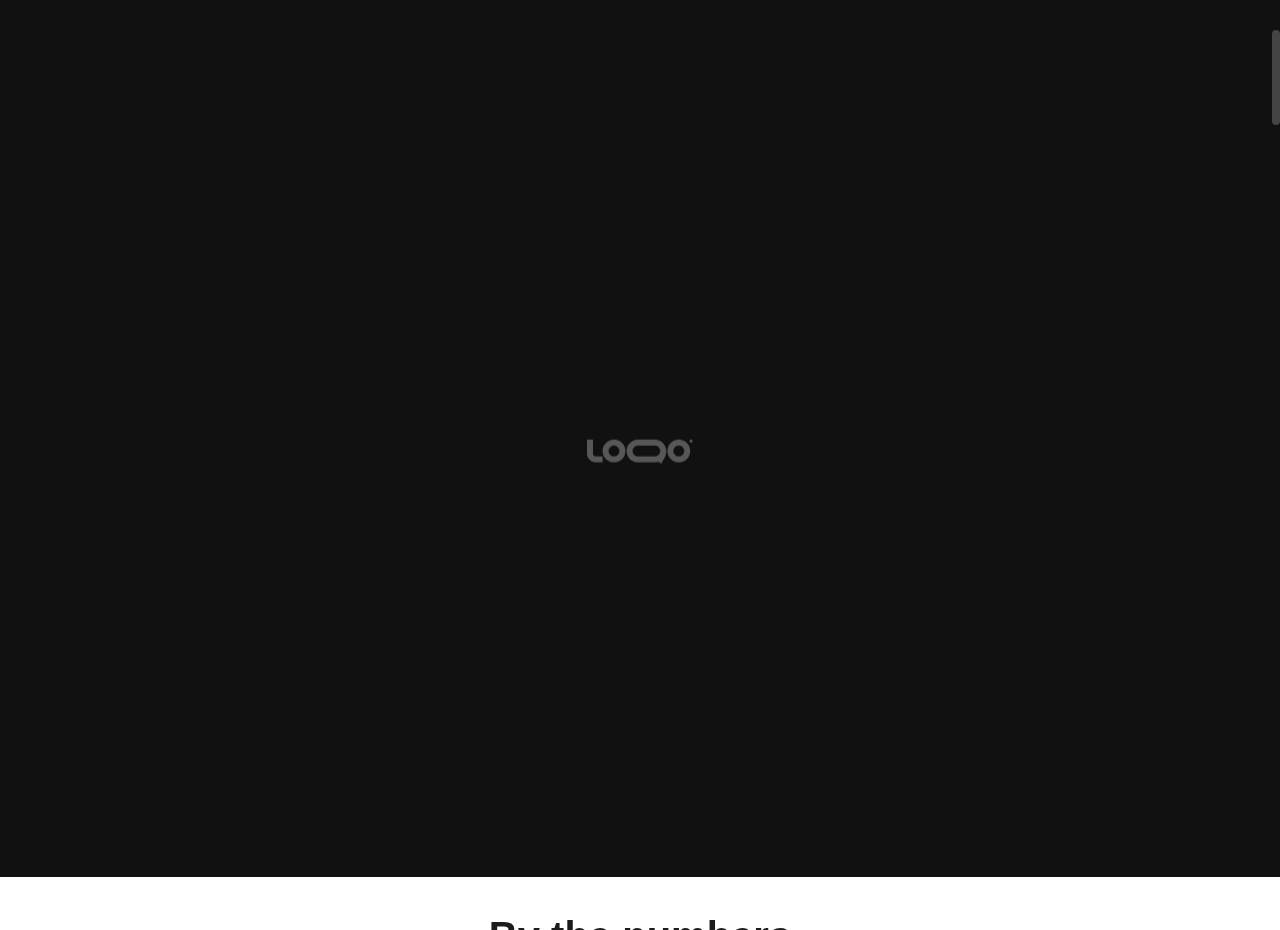
==== commit 033a4d6e: "first commit" ====
--- a/index.html
+++ b/index.html
@@ -201,7 +201,7 @@
 												<!-- Begin submenu (submenu master)
 												==================================== -->
 												<li class="tt-submenu-wrap tt-submenu-master">
-													<a href="#free-content">Sales: +91 7907 977 521 </a>
+													<a href="tel:+917907977521">Sales: +91 7907 977 521 </a>
 												</li>
 												<!-- End submenu (sub-master) -->
 
@@ -246,7 +246,7 @@
 
 							<p>We'll craft a meaningful and SEO-optimized website that gets you noticed by search engines and potential customers.</p>
 
-							<div class="btn-hero">Book 20-min free call</div>
+							<div onclick="window.location.href='tel:+917907977521'" class="btn-hero">Book 20-min free call</div>
 							
 						</div>
 
@@ -314,8 +314,8 @@
 
 							<div class="stats-items">
 
-								<h2>#1</h2>
-								<p>reviews in total written across +980,000 domains.</p>
+								<h2>4.5/5</h2>
+								<p>Backed by a strong 4.5 out of 5 rating on Google and Clutch, we're committed to client satisfaction.</p>
 
 							</div>
 
@@ -338,7 +338,7 @@
 							<h2>Web Designing</h2>
 							<p>Our web design services craft meaningful websites that not only impress visitors but also rank higher in search results.</p>
 
-							<div class="btn-call">Call to :+91 7907977521</div>
+							<div onclick="window.location.href='tel:+917907977521'" class="btn-call">Call to :+91 7907977521</div>
 
 						</div>
 
@@ -347,7 +347,7 @@
 							<h2>SEO</h2>
 							<p>Optimizing your website will help you rank higher in search results, leading to increased organic traffic & qualified leads.</p>
 
-							<div class="btn-call">Call to :+91 7907977521</div>
+							<div onclick="window.location.href='tel:+917907977521'" class="btn-call">Call to :+91 7907977521</div>
 
 						</div>
 
@@ -357,7 +357,7 @@
 							<h2>UI UX</h2>
 							<p>Our human-centered approach ensures your apps, software, and platforms are not only beautiful but also a joy to use.</p>
 
-							<div class="btn-call">Call to :+91 7907977521</div>
+							<div onclick="window.location.href='tel:+917907977521'" class="btn-call">Call to :+91 7907977521</div>
 
 						</div>
 
@@ -384,6 +384,61 @@
 
 							<!-- Begin swiper wrapper (required) -->
 							<div class="swiper-wrapper">
+
+
+
+
+																								<!-- Begin swiper slide 
+								======================== -->
+								<div class="swiper-slide" onclick="window.location.href='https://xandylearning.com/'">
+									<div class="tt-content-carousel-item">
+										<figure>
+											<div class="testi-card">
+
+												<h3>"Muhammed Rafi's design capabilities are top-notch! His work was instrumental
+													 in helping me build recognition for our organization on the Open edX platform.  I highly recommend for any UI/UX or web design project."</h3>
+
+													 <div class="client-details">
+														<img class="client-img2" src="./assets/img/clients/logo.svg.svg"/>
+
+														<div class="client-name-div">
+															<h6 class="client-name">Adhil, Project cordinator at <span class="client-domain"><a> xandylearnings.com</a></span></h6>
+														</div>
+						
+													</div>
+												
+											</div>
+										</figure>
+									</div> <!-- /.tt-content-carousel-item -->
+								</div>
+								<!-- End swiper slide -->
+
+								<!-- Begin swiper slide 
+								======================== -->
+								<div class="swiper-slide" onclick="window.location.href='https://ikayafoods.com/'">
+									<div class="tt-content-carousel-item">
+										<figure>
+											<div class="testi-card">
+
+												<h3>"IkayaFoods.com is rocking thanks to Angle Bracket Consultancy (Calicut)! 
+													Their amazing design, keen eye for detail, and ongoing support make them Calicut's
+													 best web design agency. Highly recommend!"</h3>
+
+													 <div class="client-details">
+														<img class="client-img2" src="./assets/img/clients/logo.svg.svg"/>
+
+														<div class="client-name-div">
+															<h6 class="client-name">Namboori Kandy Ammad, Partner of <span class="client-domain"><a href="https://ikayafoods.com/">ikayafoods.com</a></span></h6>
+														</div>
+						
+													</div>
+												
+											</div>
+										</figure>
+									</div> <!-- /.tt-content-carousel-item -->
+								</div>
+								<!-- End swiper slide -->
+
 
 								<!-- Begin swiper slide 
 								======================== -->
@@ -392,15 +447,17 @@
 										<figure>
 											<div class="testi-card">
 
-												<h3>"IkayaFoods.com is rocking thanks to Angle Bracket Consultancy (Calicut)! 
-													Their amazing design, keen eye for detail, and ongoing support make them Calicut's
-													 best web design agency. Highly recommend!"</h3>
+												<h3>"Rafi truly masters the art of web design.
+
+													 !  For 4 years, he's delivered stunning, user-friendly
+													 websites for my clients, always on time and within budget. 
+													 He's the best in Calicut – highly recommend!"</h3>
 
 													 <div class="client-details">
 														<img class="client-img2" src="./assets/img/clients/logo.svg.svg"/>
 
 														<div class="client-name-div">
-															<h6 class="client-name">Dominik Oppelt CEO of <span class="client-domain"><a> zave.it</a></span></h6>
+															<h6 class="client-name">Swalih, IT Consultant <span class="client-domain"><a class="#"></a></span></h6>
 														</div>
 						
 													</div>
@@ -412,6 +469,7 @@
 								<!-- End swiper slide -->
 
 
+
 								<!-- Begin swiper slide 
 								======================== -->
 								<div class="swiper-slide">
@@ -419,15 +477,14 @@
 										<figure>
 											<div class="testi-card">
 
-												<h3>"IkayaFoods.com is rocking thanks to Angle Bracket Consultancy (Calicut)! 
-													Their amazing design, keen eye for detail, and ongoing support make them Calicut's
-													 best web design agency. Highly recommend!"</h3>
+												<h3>"As CTO at Algobiz Innovations, I've had the pleasure of working with Rafi for the past 1.5 years on UI/UX and web design projects.  
+													He consistently impresses me with his exceptional design skills. Highly recommend!"</h3>
 
 													 <div class="client-details">
 														<img class="client-img2" src="./assets/img/clients/logo.svg.svg"/>
 
 														<div class="client-name-div">
-															<h6 class="client-name">Dominik Oppelt CEO of <span class="client-domain"><a> zave.it</a></span></h6>
+															<h6 class="client-name">Adhrinath, CTA of <span class="client-domain"><a> Algobiz Innovations</a></span></h6>
 														</div>
 						
 													</div>
@@ -438,24 +495,21 @@
 								</div>
 								<!-- End swiper slide -->
 
-
-
-								<!-- Begin swiper slide 
+																<!-- Begin swiper slide 
 								======================== -->
-								<div class="swiper-slide">
+								<div class="swiper-slide" onclick="window.location.href='https://ikayafoods.com/'">
 									<div class="tt-content-carousel-item">
 										<figure>
 											<div class="testi-card">
 
-												<h3>"IkayaFoods.com is rocking thanks to Angle Bracket Consultancy (Calicut)! 
-													Their amazing design, keen eye for detail, and ongoing support make them Calicut's
-													 best web design agency. Highly recommend!"</h3>
+												<h3>"Muhammed Rafi's design capabilities are top-notch! His work was instrumental
+													 in helping me build recognition for our organization on the Open edX platform.  I highly recommend Muhammed for any UI/UX or web design project."</h3>
 
 													 <div class="client-details">
 														<img class="client-img2" src="./assets/img/clients/logo.svg.svg"/>
 
 														<div class="client-name-div">
-															<h6 class="client-name">Dominik Oppelt CEO of <span class="client-domain"><a> zave.it</a></span></h6>
+															<h6 class="client-name">Adhil, Project cordinator at <span class="client-domain"><a> xandylearnings.com</a></span></h6>
 														</div>
 						
 													</div>
@@ -504,12 +558,12 @@
 						<h2>Need expert help? We've got you covered.</h2>
 						<p>Our expert SEO and web design services can help you achieve just that. We'll optimize your website for search engines and create a user experience that converts visitors into leads.</p>
 
-						<div class="btn-cta">Connect with expert : +91 7907 9775 21</div>
+						<div onclick="window.location.href='https://wa.me/7907977521'" class="btn-cta">Connect with expert : +91 7907 9775 21</div>
 					</div>
 
 					<div class="cta-img">
 
-						<img class="img-cta" src="./assets/img/banner2.avif"/>
+						<img class="img-cta" src="./assets/img/banner2.jpg"/>
 
 					</div>
 
@@ -527,12 +581,12 @@
 							<h2>Do I need a website?</h2>
 							<p>A website is your 24/7 salesperson, working tirelessly to attract and convert customers. Don't wait - get online today!.</p>
 	
-							<div class="btn-cta-feature">Connect with expert : +91 7907 9775 21</div>
-						</div>
-	
-						<div class="cta-img">
-	
-							<img class="img-cta" src="./assets/img/banner2.avif"/>
+							<div onclick="window.location.href='https://wa.me/7907977521'" class="btn-cta-feature">Connect with expert : +91 7907 9775 21</div>
+						</div>
+	
+						<div class="feature-img">
+	
+							<img class="img-feature" src="./assets/img/banner-web.png"/>
 	
 						</div>
 
@@ -542,15 +596,15 @@
 
 						<div class="cta-left feature-left">
 
-							<h2>SEO boosts you to #1!</h2>
+							<h2>SEO for Sales Growth!</h2>
 							<p>More website visitors, more leads, all for less.Our job is to get you to rank high on the first page of Google Search Results</p>
 	
-							<div class="btn-cta-feature">Connect with expert : +91 7907 9775 21</div>
-						</div>
-	
-						<div class="cta-img">
-	
-							<img class="img-cta" src="./assets/img/banner2.avif"/>
+							<div onclick="window.location.href='https://wa.me/7907977521'" class="btn-cta-feature">Connect with expert : +91 7907 9775 21</div>
+						</div>
+	
+						<div class="feature-img">
+	
+							<img class="img-feature" src="./assets/img/banner-seo.png"/>
 	
 						</div>
 
@@ -563,9 +617,9 @@
 
 				<div class="cta-2">
 					
-					<h4>**4x More sales? We Make Websites Work!  Get Found & Convert.**</h4>
-
-					<div class="btn-cta-2">Connect with expert : +91 7907 9775 21</div>
+					<h4>**4x More sales? Let's Build Your Dream Website: <br>Schedule a Call**</h4>
+
+					<div onclick="window.location.href='https://wa.me/7907977521'" class="btn-cta-2">Connect with expert : +91 7907 9775 21</div>
 
 				</div>
 				
@@ -907,9 +961,9 @@
 			
 				<div class="cta-2">
 					
-					<h4>**4x More sales? We Make Websites Work!  Get Found & Convert.**</h4>
-
-					<div class="btn-cta-2">Connect with expert : +91 7907 9775 21</div>
+					<h4>**How to boost my Sales with Website: <br>Book a free Consultation.**</h4>
+
+					<div onclick="window.location.href='https://wa.me/7907977521'" class="btn-cta-2">Connect with expert : +91 7907 9775 21</div>
 
 				</div>
 
--- a/assets/css/mystyle.css
+++ b/assets/css/mystyle.css
@@ -232,10 +232,10 @@
 	
 	.client-img2{
 	
-		width: auto;
+		width: 55px;
 		height: 55px;
 		object-fit: cover;
-		border-radius: 30px;
+		border-radius: 10px;
 	}
 
 	.client-name-div{
@@ -278,10 +278,25 @@
 	.cta-img{
 
 		width: 100%;
+		height: 500px;
 		
 	}
 
 	.img-cta{
+		width: 100%;
+		height: 100%;
+		object-fit: cover;
+		border-radius: 10px;
+	}
+
+	.img-feature{
+
+		width: 800px !important;
+		height: auto;
+	}
+
+
+	.img-feature{
 		width: 100%;
 		height: 100%;
 		object-fit: cover;
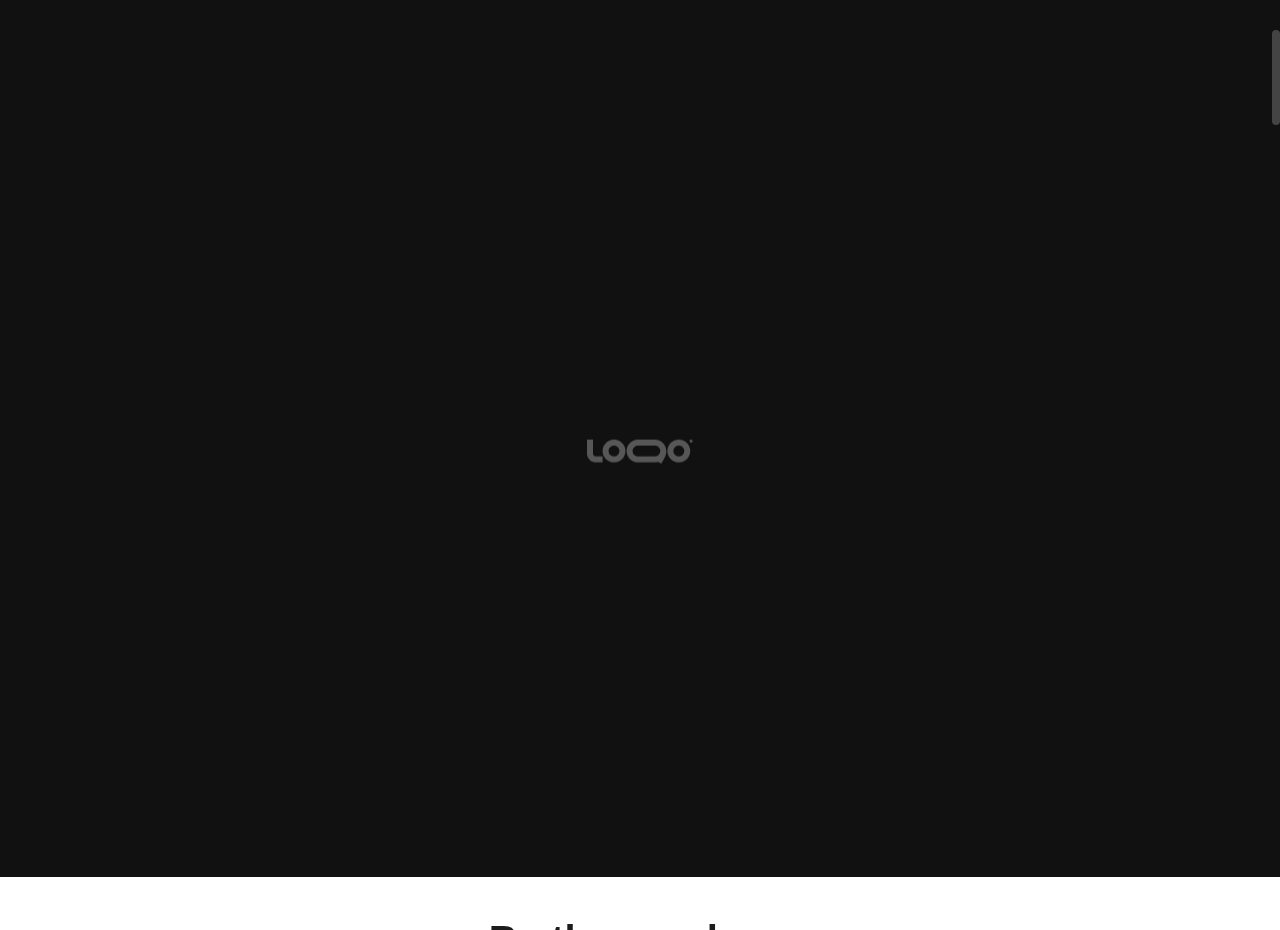
==== commit 3bc3f910: "second commit" ====
--- a/index.html
+++ b/index.html
@@ -246,7 +246,7 @@
 
 							<p>We'll craft a meaningful and SEO-optimized website that gets you noticed by search engines and potential customers.</p>
 
-							<div onclick="window.location.href='tel:+917907977521'" class="btn-hero">Book 20-min free call</div>
+							<div onclick="window.location.href='tel:+917907977521'" class="btn-hero">Connect with expert: +91 7907977521</div>
 							
 						</div>
 
@@ -396,7 +396,8 @@
 											<div class="testi-card">
 
 												<h3>"Muhammed Rafi's design capabilities are top-notch! His work was instrumental
-													 in helping me build recognition for our organization on the Open edX platform.  I highly recommend for any UI/UX or web design project."</h3>
+													 in helping me build recognition for our organization on the Open edX platform. 
+													  I highly recommend for any UI/UX or web design project."</h3>
 
 													 <div class="client-details">
 														<img class="client-img2" src="./assets/img/clients/logo.svg.svg"/>
@@ -447,17 +448,14 @@
 										<figure>
 											<div class="testi-card">
 
-												<h3>"Rafi truly masters the art of web design.
-
-													 !  For 4 years, he's delivered stunning, user-friendly
-													 websites for my clients, always on time and within budget. 
-													 He's the best in Calicut – highly recommend!"</h3>
+												<h3>"As CTO at Algobiz Innovations, I've had the pleasure of working with Rafi for the past 1.5 years on UI/UX and web design projects.  
+													He consistently impresses me with his exceptional design skills. Highly recommend!"</h3>
 
 													 <div class="client-details">
-														<img class="client-img2" src="./assets/img/clients/logo.svg.svg"/>
+														<img class="client-img2" src="./assets/img/clients/adhri.jpg"/>
 
 														<div class="client-name-div">
-															<h6 class="client-name">Swalih, IT Consultant <span class="client-domain"><a class="#"></a></span></h6>
+															<h6 class="client-name">Adhrinath, CTA of <span class="client-domain"><a> Algobiz Innovations</a></span></h6>
 														</div>
 						
 													</div>
@@ -469,7 +467,6 @@
 								<!-- End swiper slide -->
 
 
-
 								<!-- Begin swiper slide 
 								======================== -->
 								<div class="swiper-slide">
@@ -477,14 +474,17 @@
 										<figure>
 											<div class="testi-card">
 
-												<h3>"As CTO at Algobiz Innovations, I've had the pleasure of working with Rafi for the past 1.5 years on UI/UX and web design projects.  
-													He consistently impresses me with his exceptional design skills. Highly recommend!"</h3>
+												<h3>"Rafi truly masters the art of web design.
+
+													 !  For 4 years, he's delivered stunning, user-friendly
+													 websites for my clients, always on time and within budget. 
+													 He's the best in Calicut – highly recommend!"</h3>
 
 													 <div class="client-details">
 														<img class="client-img2" src="./assets/img/clients/logo.svg.svg"/>
 
 														<div class="client-name-div">
-															<h6 class="client-name">Adhrinath, CTA of <span class="client-domain"><a> Algobiz Innovations</a></span></h6>
+															<h6 class="client-name">Swalih, IT Consultant <span class="client-domain"><a class="#"></a></span></h6>
 														</div>
 						
 													</div>
@@ -494,6 +494,10 @@
 									</div> <!-- /.tt-content-carousel-item -->
 								</div>
 								<!-- End swiper slide -->
+
+
+
+								
 
 																<!-- Begin swiper slide 
 								======================== -->
--- a/assets/css/mystyle.css
+++ b/assets/css/mystyle.css
@@ -19,15 +19,6 @@
   @media only screen and (min-device-width: 1200px) {
 
 
-
-	/* bottom fixed div */
-
-	.fixed-bottom-div{
-
-		visibility: hidden;
-
-
-	}
 
 
 	/* end bottom fixed div */
@@ -97,10 +88,10 @@
 
 
 
-	.main-head{
+	/* .main-head{
 
 		font-size: 5rem;
-	}
+	} */
 
 
 
@@ -112,10 +103,11 @@
 	.btn-hero{
 
 		background-color: var(--secondory-color);
-		padding: 1.5% 3%;
+		padding: 2% 4%;
 		color: var(--primary-color);
 		width: fit-content;
 		border-radius: 10px;
+		font-weight: 600;
 	}
 
 	.major-service{
@@ -521,10 +513,1537 @@
 
 	
 }
-@media only screen and (min-width: 768px) and (max-width:991px ) {}
+
+@media only screen and (min-width: 992px) and (max-width:1199px ) {
+
+
+
+	.contcat-btn-a{
+
+        color: var(--primary-color)!important;
+        background-color: var(--secondory-color) !important;
+        padding: 15px 25px !important;
+        opacity: 1 !important;
+       font-size: var(--font-size-btn-text);
+	   border-radius: 10px;
+	   font-weight: 900;
+    }
+
+
+	.hero_top{
+
+
+		padding: 8% 2% 4% 2%;
+		width: 100%;
+		background-color: var(--tt-main-color);
+		gap: 5%;
+		display: flex;
+		justify-content: center;
+
+	}
+
+	.hero-left{
+
+
+		width: 60%;
+		padding-top: 5%;
+		
+		
+	}
+
+	.card-form{
+
+		background-color: var(--secondory-color);
+		padding: 10%;
+		border-radius: 20px;
+		color: var(--black-color);
+		width: 400px;
+	}
+
+
+	.select {
+		/* Adjust width as needed */
+		/* width: 1;
+		padding: 5px;
+		border: 1px solid #ccc;
+		border-radius: 4px; */
+	  }
+	  
+	  /* Optional styling for the dropdown arrow  */
+	  select:after {
+		content: "\25BC"; /* Down arrow symbol */
+		color: #ccc;
+		font-size: 14px;
+		position: absolute;
+		right: 10px;
+		top: 50%;
+		transform: translateY(-50%);
+		pointer-events: none;
+	  }
+
+
+
+	/* .main-head{
+
+		font-size: 2rem;
+	} */
+
+
+
+	.service-title{
+
+		color: var(--black-color);
+	}
+
+	.btn-hero{
+
+		background-color: var(--secondory-color);
+		padding: 2% 4%;
+		color: var(--primary-color);
+		width: fit-content;
+		border-radius: 10px;
+		font-weight: 600;
+	}
+
+	.major-service{
+
+		padding: 2% 2%;
+		display: flex;
+		gap: 30px;
+		color: var(--black-color);
+
+
+		
+	}
+
+	.major-service-items{
+
+		background-color: #F1F0E8;
+		border-radius: 30px;
+		border: solid 1px #d5d5d5;
+		padding: 4%;
+	}
+
+	.btn-call{
+
+		background-color: var(--black-color);
+		color: var(--secondory-color);
+		padding: 3% 5%;
+		border-radius: 10px;
+		width: fit-content;
+	}
+
+
+
+
+	.stats{
+		
+		padding: 5% 5%;
+		text-align: center;
+		color: var(--black-color);
+	}
+
+	.stats-items-parent{
+
+		display: flex;
+		width: 100%;
+		gap: 20px;
+		margin-top: 5%;
+		
+	}
+
+
+	.logo-client{
+
+		display: flex;
+	}
+
+	.testimonials-section{
+
+		text-align: center;
+	}
+
+
+
+
+	.testi-card {
+
+
+		background-color: #F9FAFE;
+		width: 1000px;
+		height: auto;
+		text-align: left;
+		color: var(--black-color);
+		padding: 8% 8%;
+		font-weight: 200 !important;
+		
+	}
+
+	.logo-section-testi{
+
+		display: flex;
+	}
+
+
+	.logo-testi{
+
+		width: auto;
+		height: 80px;
+	}
+
+	.testi-name-title{
+
+		margin: 0 !important;
+	}
+
+	.client-name-testi{
+
+		line-height : auto !important;
+	}
+
+
+	.client-details{
+
+		height: 70px;
+		display: flex;
+		align-items: center !important;
+		
+		
+	  
+	}
+
+
+	.client-domain{
+
+		color: var(--primary-color);
+		text-decoration: underline;
+	}
+	
+	.client-img2{
+	
+		width: 55px;
+		height: 55px;
+		object-fit: cover;
+		border-radius: 10px;
+	}
+
+	.client-name-div{
+
+		height: 55px;
+		display: flex;
+		align-items: center;
+		padding-left: 20px;
+
+	}
+	
+	.client-name{
+
+		line-height: 0 !important;
+		margin-bottom: 6px !important;
+	}
+
+
+	.client-name{
+
+		text-align: center;
+	}
+
+	.cta-1{
+
+		background-color:#C5DBF2 ;
+		padding: 5% 8%;
+		display: flex;
+	}
+
+	.cta-left{
+
+		height: 500px;
+		color: var(--black-color);
+		padding-top: 7%;
+		padding-right: 20%;
+
+
+	}
+
+	.cta-img{
+
+		width: 100%;
+		height: 500px;
+		
+	}
+
+	.img-cta{
+		width: 100%;
+		height: 100%;
+		object-fit: cover;
+		border-radius: 10px;
+	}
+
+	.img-feature{
+
+		width: 800px !important;
+		height: auto;
+	}
+
+
+	.img-feature{
+		width: 100%;
+		height: 100%;
+		object-fit: cover;
+		border-radius: 10px;
+	}
+
+
+	.btn-cta{
+
+		border: solid 1px var(--black-color);
+		color: var(--font-color);
+		border-radius: 10px;
+		padding: 3% 5%;
+		background-color: var(--black-color);
+		width: fit-content;
+		
+
+	}
+
+	.main-features{
+
+
+		padding: 5% 8%;
+		color: var(--black-color);
+		
+
+	}
+
+	.featur-head{
+
+		text-align: center;
+	}
+
+
+	.feature-list{
+
+		display: flex;
+		padding-top: 10%;
+	}
+
+
+	.btn-cta-feature{
+
+		border: solid 1px var(--black-color);
+		color: var(--black-color);
+		border-radius: 10px;
+		padding: 3% 5%;
+
+		width: fit-content;
+		
+	}
+
+	.cta-2{
+
+		background-color: var(--black-color);
+		display: flex;
+		justify-content: center;
+		flex-direction: column;
+		padding: 5% 18%;
+		text-align: center;
+
+	}
+
+	.btn-cta-2{
+
+		
+		color: var(--dark-color);
+		border-radius: 10px;
+		padding: 2% 3%;
+		background-color: var(--secondory-color);
+		width: fit-content;
+		align-self: center;
+		font-weight: 600;
+		
+		
+	}
+
+
+	.faq_section{
+
+		color: var(--black-color) !important;
+		padding: 2%;
+	}
+
+	.tt-ac-head-title{
+
+		color: var(--black-color) !important;
+	}
+	.tt-accordion-content{
+		color: var(--black-color) !important;
+	}
+
+
+	.video-testimonial{
+
+		display: flex;
+		justify-content: center;
+		flex-direction: column;
+		padding: 5% 10%;
+		align-items: center;
+		align-content: center;
+		text-align:center ;
+	  }
+	
+	
+		.video-testi-header{
+	
+		padding: 0 15%;
+	  }
+	
+	
+	
+	  .testi-head-div{
+	
+		display: flex;
+		gap: 15px;
+	
+	  }
+	
+	  .testi-head{
+	
+		color: var(--black-color);
+	  }
+	
+	  .feather{
+	
+		height: 100px;
+		width: auto;
+	  }
+
+	  .video-test-head{
+
+		color: var(--black-color);
+		text-align: center;
+	  }
+	
+	  .testi-video{
+	
+		display: flex;
+		gap:30px;
+		padding-top: 3%;
+	
+	  }
+	
+	  .video-card{
+	
+		width: 100%;
+		height: 350px;
+		border-radius: 20px;
+		color: var(--black-color);
+	
+	
+	  }
+	
+	  .video{
+	
+		object-fit: cover;
+		width: 100%;
+		height: 100% ;
+		border-radius: 20px;
+		
+		
+	  }
+
+	  .client-domain-video{
+
+		color: var(--primary-color);
+	  }
+
+	  .video-client-name{
+
+		margin: 0 !important;
+	  }
+
+	  .video-client-para{
+
+		margin: 0 !important;
+	  }
+
+
+	  .footer-top{
+
+		width: 100%;
+		display: flex;
+		gap: 1%;
+	
+	}
+	
+	.div-1{
+	
+		display: flex;
+		flex-direction: column;
+		padding: 5% 4%;
+		width: 100%;
+	}
+	
+	.footer-div-head{
+	
+		color: #fff !important;
+		font-family: 'SF Pro Display', sans-serif !important;
+		font-weight: 600 !important;
+	}
+	
+	
+	.footer-div-link{
+	
+		color: #9c9c9c !important;
+		font-family: 'SF Pro Display', sans-serif !important;
+		font-weight: 200 !important;
+		margin-bottom: 4%;
+	}
+	
+	.footer-div-link:hover{
+	
+		color: #fff !important;
+		text-decoration: underline !important;
+		
+	}
+	
+
+
+
+}
+@media only screen and (min-width: 768px) and (max-width:991px ) {
+
+
+
+
+
+	
+
+	.contcat-btn-a{
+
+        color: var(--primary-color)!important;
+        background-color: var(--secondory-color) !important;
+        padding: 15px 25px !important;
+        opacity: 1 !important;
+		font-size: var(--font-size-btn-text);
+		border-radius: 10px;
+		font-weight: 900;
+    }
+
+
+	.hero_top{
+
+
+		padding: 15% 15% 4% 15%;
+		width: 100%;
+		background-color: var(--tt-main-color);
+		gap: 5%;
+		display: flex;
+		justify-content: center;
+		flex-direction: column;
+
+	}
+
+	.hero-left{
+
+
+
+		padding-top: 5%;
+		width: 100%;
+
+		text-align: center;
+		display: flex;
+		flex-direction: column;
+		justify-content: center;
+		
+		
+	}
+
+	.card-form{
+
+		background-color: var(--secondory-color);
+		padding: 10%;
+		border-radius: 20px;
+		color: var(--black-color);
+		width: 100%;
+	}
+
+
+	.select {
+		/* Adjust width as needed */
+		/* width: 1;
+		padding: 5px;
+		border: 1px solid #ccc;
+		border-radius: 4px; */
+	  }
+	  
+	  /* Optional styling for the dropdown arrow  */
+	  select:after {
+		content: "\25BC"; /* Down arrow symbol */
+		color: #ccc;
+		font-size: 14px;
+		position: absolute;
+		right: 10px;
+		top: 50%;
+		transform: translateY(-50%);
+		pointer-events: none;
+	  }
+
+
+
+	.main-head{
+
+		font-size: 0.5rem;
+	}
+
+
+
+	.service-title{
+
+		color: var(--black-color);
+	}
+
+	.btn-hero{
+
+		background-color: var(--secondory-color);
+		padding: 2% 4%;
+		color: var(--primary-color);
+		width: fit-content;
+		border-radius: 10px;
+		align-self: center;
+		margin-bottom: 2%;
+		font-weight: 600;
+	}
+
+	.major-service{
+
+		padding: 2% 2%;
+		display: flex;
+		gap: 30px;
+		color: var(--black-color);
+		flex-direction: column;
+
+
+		
+	}
+
+	.major-service-items{
+
+		background-color: #F1F0E8;
+		border-radius: 30px;
+		border: solid 1px #d5d5d5;
+		padding: 4%;
+	}
+
+	.btn-call{
+
+		background-color: var(--black-color);
+		color: var(--secondory-color);
+		padding: 3% 5%;
+		border-radius: 10px;
+		width: fit-content;
+	}
+
+
+
+
+	.stats{
+		
+		padding: 5% 5%;
+		text-align: center;
+		color: var(--black-color);
+	}
+
+	.stats-items-parent{
+
+		display: flex;
+		width: 100%;
+		gap: 20px;
+		margin-top: 5%;
+		
+	}
+
+
+	.logo-client{
+
+		display: flex;
+	}
+
+	.testimonials-section{
+
+		text-align: center;
+	}
+
+
+
+
+	.testi-card {
+
+
+		background-color: #F9FAFE;
+		width: 1000px;
+		height: auto;
+		text-align: left;
+		color: var(--black-color);
+		padding: 8% 8%;
+		font-weight: 200 !important;
+		
+	}
+
+	.logo-section-testi{
+
+		display: flex;
+	}
+
+
+	.logo-testi{
+
+		width: auto;
+		height: 80px;
+	}
+
+	.testi-name-title{
+
+		margin: 0 !important;
+	}
+
+	.client-name-testi{
+
+		line-height : auto !important;
+	}
+
+
+	.client-details{
+
+		height: 70px;
+		display: flex;
+		align-items: center !important;
+		
+		
+	  
+	}
+
+
+	.client-domain{
+
+		color: var(--primary-color);
+		text-decoration: underline;
+	}
+	
+	.client-img2{
+	
+		width: 55px;
+		height: 55px;
+		object-fit: cover;
+		border-radius: 10px;
+	}
+
+	.client-name-div{
+
+		height: 55px;
+		display: flex;
+		align-items: center;
+		padding-left: 20px;
+
+	}
+	
+	.client-name{
+
+		line-height: 0 !important;
+		margin-bottom: 6px !important;
+	}
+
+
+	.client-name{
+
+		text-align: center;
+	}
+
+	.cta-1{
+
+		background-color:#C5DBF2 ;
+		padding: 5% 8%;
+		display: flex;
+	}
+
+	.cta-left{
+
+		height: 500px;
+		color: var(--black-color);
+		padding-top: 7%;
+		padding-right: 8%;
+
+
+	}
+
+	.cta-img{
+
+		width: 100%;
+		height: 500px;
+		
+	}
+
+	.img-cta{
+		width: 100%;
+		height: 100%;
+		object-fit: cover;
+		border-radius: 10px;
+	}
+
+	.img-feature{
+
+		width: 800px !important;
+		height: auto;
+	}
+
+
+	.img-feature{
+		width: 100%;
+		height: 100%;
+		object-fit: cover;
+		border-radius: 10px;
+	}
+
+
+	.btn-cta{
+
+		border: solid 1px var(--black-color);
+		color: var(--font-color);
+		border-radius: 10px;
+		padding: 3% 5%;
+		background-color: var(--black-color);
+		width: fit-content;
+		
+
+	}
+
+	.main-features{
+
+
+		padding: 5% 8%;
+		color: var(--black-color);
+		
+
+	}
+
+	.featur-head{
+
+		text-align: center;
+	}
+
+
+	.feature-list{
+
+		display: flex;
+		padding-top: 10%;
+	}
+
+
+	.btn-cta-feature{
+
+		border: solid 1px var(--black-color);
+		color: var(--black-color);
+		border-radius: 10px;
+		padding: 3% 5%;
+
+		width: fit-content;
+		
+	}
+
+	.cta-2{
+
+		background-color: var(--black-color);
+		display: flex;
+		justify-content: center;
+		flex-direction: column;
+		padding: 5% 18%;
+		text-align: center;
+
+	}
+
+	.btn-cta-2{
+
+		
+		color: var(--dark-color);
+		border-radius: 10px;
+		padding: 2% 3%;
+		background-color: var(--secondory-color);
+		width: fit-content;
+		align-self: center;
+		font-weight: 600;
+		
+		
+	}
+
+
+	.faq_section{
+
+		color: var(--black-color) !important;
+		padding: 0 2%;
+	}
+
+	.tt-ac-head-title{
+
+		color: var(--black-color) !important;
+	}
+	.tt-accordion-content{
+		color: var(--black-color) !important;
+	}
+
+
+	.video-testimonial{
+
+		display: flex;
+		justify-content: center;
+		flex-direction: column;
+		padding: 5% 10%;
+		align-items: center;
+		align-content: center;
+		text-align:center ;
+	  }
+	
+	
+		.video-testi-header{
+	
+		padding: 0 15%;
+	  }
+	
+	
+	
+	  .testi-head-div{
+	
+		display: flex;
+		gap: 15px;
+	
+	  }
+	
+	  .testi-head{
+	
+		color: var(--black-color);
+	  }
+	
+	  .feather{
+	
+		height: 100px;
+		width: auto;
+	  }
+
+	  .video-test-head{
+
+		color: var(--black-color);
+		text-align: center;
+	  }
+	
+	  .testi-video{
+	
+		display: flex;
+		gap:30px;
+		padding-top: 3%;
+	
+	  }
+	
+	  .video-card{
+	
+		width: 100%;
+		height: 350px;
+		border-radius: 20px;
+		color: var(--black-color);
+	
+	
+	  }
+	
+	  .video{
+	
+		object-fit: cover;
+		width: 100%;
+		height: 100% ;
+		border-radius: 20px;
+		
+		
+	  }
+
+	  .client-domain-video{
+
+		color: var(--primary-color);
+	  }
+
+	  .video-client-name{
+
+		margin: 0 !important;
+	  }
+
+	  .video-client-para{
+
+		margin: 0 !important;
+	  }
+
+
+	  .footer-top{
+
+		width: 100%;
+		display: flex;
+		flex-direction: column;
+		gap: 1%;
+	
+	}
+	
+	.div-1{
+	
+		display: flex;
+		flex-direction: column;
+		padding: 5% 4%;
+		width: 100%;
+	}
+	
+	.footer-div-head{
+	
+		color: #fff !important;
+		font-family: 'SF Pro Display', sans-serif !important;
+		font-weight: 600 !important;
+	}
+	
+	
+	.footer-div-link{
+	
+		color: #9c9c9c !important;
+		font-family: 'SF Pro Display', sans-serif !important;
+		font-weight: 200 !important;
+		margin-bottom: 4%;
+	}
+	
+	.footer-div-link:hover{
+	
+		color: #fff !important;
+		text-decoration: underline !important;
+		
+	}
+	
+
+
+
+
+
+}
 
 @media only screen and (max-width: 767px){
 
+
+
+	
+
+
+	
+
+	.contcat-btn-a{
+
+        color: var(--primary-color)!important;
+        background-color: var(--secondory-color) !important;
+        padding: 15px 25px !important;
+        opacity: 1 !important;
+		font-size: var(--font-size-btn-text);
+		border-radius: 10px;
+		font-weight: 900;
+    }
+
+
+	.hero_top{
+
+
+		padding: 15% 8% 4% 8%;
+		width: 100%;
+		background-color: var(--tt-main-color);
+		gap: 5%;
+		display: flex;
+		justify-content: center;
+		flex-direction: column;
+
+	}
+
+	.hero-left{
+
+
+
+		padding-top: 5%;
+		width: 100%;
+
+		text-align: center;
+		display: flex;
+		flex-direction: column;
+		justify-content: center;
+		
+		
+	}
+
+	.card-form{
+
+		background-color: var(--secondory-color);
+		padding: 10%;
+		border-radius: 20px;
+		color: var(--black-color);
+		width: 100%;
+	}
+
+
+	.select {
+		/* Adjust width as needed */
+		/* width: 1;
+		padding: 5px;
+		border: 1px solid #ccc;
+		border-radius: 4px; */
+	  }
+	  
+	  /* Optional styling for the dropdown arrow  */
+	  select:after {
+		content: "\25BC"; /* Down arrow symbol */
+		color: #ccc;
+		font-size: 14px;
+		position: absolute;
+		right: 10px;
+		top: 50%;
+		transform: translateY(-50%);
+		pointer-events: none;
+	  }
+
+
+
+	.main-head{
+
+		font-size: 0.5rem;
+	}
+
+
+
+	.service-title{
+
+		color: var(--black-color);
+	}
+
+	.btn-hero{
+
+		background-color: var(--secondory-color);
+		padding: 2% 4%;
+		color: var(--primary-color);
+		width: fit-content;
+		border-radius: 10px;
+		align-self: center;
+		margin-bottom: 2%;
+		font-weight: 600;
+	}
+
+	.major-service{
+
+		padding: 2% 8%;
+		display: flex;
+		gap: 30px;
+		color: var(--black-color);
+		flex-direction: column;
+		
+
+
+		
+	}
+
+	.major-service-items{
+
+		background-color: #F1F0E8;
+		border-radius: 30px;
+		border: solid 1px #d5d5d5;
+		padding: 4%;
+	}
+
+	.btn-call{
+
+		background-color: var(--black-color);
+		color: var(--secondory-color);
+		padding: 3% 5%;
+		border-radius: 10px;
+		width: fit-content;
+	}
+
+
+
+
+	.stats{
+		
+		padding: 5% 10%;
+		text-align: center;
+		color: var(--black-color);
+		text-align: center;
+	}
+
+	.stats-items-parent{
+
+		display: flex;
+		width: 100%;
+		gap: 20px;
+		margin-top: 5%;
+		flex-direction: column;
+	}
+
+
+	.logo-client{
+
+		display: flex;
+	}
+
+	.testimonials-section{
+
+		text-align: center;
+	}
+
+
+
+
+	.testi-card {
+
+
+		background-color: #F9FAFE;
+		width: 100%;
+		height: auto;
+		text-align: left;
+		color: var(--black-color);
+		padding: 8% 8%;
+		font-weight: 200 !important;
+		
+	}
+
+	.logo-section-testi{
+
+		display: flex;
+	}
+
+
+	.logo-testi{
+
+		width: auto;
+		height: 80px;
+	}
+
+	.testi-name-title{
+
+		margin: 0 !important;
+	}
+
+	.client-name-testi{
+
+		line-height : auto !important;
+	}
+
+
+	.client-details{
+
+		height: 70px;
+		display: flex;
+		align-items: center !important;
+		flex-direction: column;
+		
+		
+	  
+	}
+
+
+	.client-domain{
+
+		color: var(--primary-color);
+		text-decoration: underline;
+	}
+	
+	.client-img2{
+	
+		width: 55px;
+		height: 55px;
+		object-fit: cover;
+		border-radius: 10px;
+	}
+
+	.client-name-div{
+
+		height: 55px;
+		display: flex;
+		align-items: center;
+		padding-left: 20px;
+
+	}
+	
+	.client-name{
+
+		line-height: 0 !important;
+		margin-bottom: 6px !important;
+	}
+
+
+	.client-name{
+
+		text-align: center;
+	}
+
+	.cta-1{
+
+		background-color:#C5DBF2 ;
+		padding: 5% 8%;
+		display: flex;
+		flex-direction: column;
+	}
+
+	.cta-left{
+
+		height: auto;
+		padding-bottom: 10%;
+		color: var(--black-color);
+		padding-top: 7%;
+		padding-right: 8%;
+
+
+	}
+
+	.cta-img{
+
+		width: 100%;
+		height: 500px;
+		
+	}
+
+	.img-cta{
+		width: 100%;
+		height: 100%;
+		object-fit: cover;
+		border-radius: 10px;
+	}
+
+	.img-feature{
+
+		width: 800px !important;
+		height: auto;
+	}
+
+
+	.img-feature{
+		width: 100%;
+		height: 100%;
+		object-fit: cover;
+		border-radius: 10px;
+	}
+
+
+	.btn-cta{
+
+		border: solid 1px var(--black-color);
+		color: var(--font-color);
+		border-radius: 10px;
+		padding: 3% 5%;
+		background-color: var(--black-color);
+		width: fit-content;
+		
+
+	}
+
+	.main-features{
+
+
+		padding: 5% 8%;
+		color: var(--black-color);
+		
+
+	}
+
+	.featur-head{
+
+		text-align: center;
+	}
+
+
+	.feature-list{
+
+		display: flex;
+		padding-top: 10%;
+		flex-direction: column;
+	}
+
+
+	.btn-cta-feature{
+
+		border: solid 1px var(--black-color);
+		color: var(--black-color);
+		border-radius: 10px;
+		padding: 3% 5%;
+
+		width: fit-content;
+		
+	}
+
+	.cta-2{
+
+		background-color: var(--black-color);
+		display: flex;
+		justify-content: center;
+		flex-direction: column;
+		padding: 5% 8%;
+		text-align: center;
+
+	}
+
+	.btn-cta-2{
+
+		
+		color: var(--dark-color);
+		border-radius: 10px;
+		padding: 2% 3%;
+		background-color: var(--secondory-color);
+		width: fit-content;
+		align-self: center;
+		font-weight: 600;
+		
+		
+	}
+
+
+	.faq_section{
+
+		color: var(--black-color) !important;
+		padding: 0 2%;
+	}
+
+	.tt-ac-head-title{
+
+		color: var(--black-color) !important;
+	}
+	.tt-accordion-content{
+		color: var(--black-color) !important;
+	}
+
+
+	.video-testimonial{
+
+		display: flex;
+		justify-content: center;
+		flex-direction: column !important;
+		padding: 5% 10%;
+		align-items: center;
+		align-content: center;
+		text-align:center ;
+	  }
+
+	  .testi-video{
+
+		display: flex;
+		flex-direction: column;
+	  }
+	
+	
+		.video-testi-header{
+	
+		padding: 0 15%;
+	  }
+	
+	
+	
+	  .testi-head-div{
+	
+		display: flex;
+		gap: 15px;
+	
+	  }
+	
+	  .testi-head{
+	
+		color: var(--black-color);
+	  }
+	
+ 
+	  .video-test-head{
+
+		color: var(--black-color);
+		text-align: center;
+		margin-bottom: -10%;
+		margin-top: 5%;
+	  }
+	
+	  .testi-video{
+	
+		display: flex;
+		gap:30px;
+		padding-top: 3%;
+	
+	  }
+	
+	  .video-card{
+	
+		width: 100%;
+		height: 350px;
+		border-radius: 20px;
+		color: var(--black-color);
+		margin-top: 18%;
+	
+	
+	  }
+	
+	  .video{
+	
+		object-fit: cover;
+		width: 100%;
+		height: 100% ;
+		border-radius: 20px;
+		
+		
+	  }
+
+	  .client-domain-video{
+
+		color: var(--primary-color);
+		margin-top: 15%;
+	  }
+
+	  .video-client-name{
+
+		margin: 0 !important;
+	  }
+
+	  .video-client-para{
+
+		margin: 0 !important;
+	  }
+
+
+	  .footer-top{
+
+		width: 100%;
+		display: flex;
+		flex-direction: column;
+		gap: 1%;
+	
+	}
+	
+	.div-1{
+	
+		display: flex;
+		flex-direction: column;
+		padding: 5% 4%;
+		width: 100%;
+	}
+	
+	.footer-div-head{
+	
+		color: #fff !important;
+		font-family: 'SF Pro Display', sans-serif !important;
+		font-weight: 600 !important;
+	}
+	
+	
+	.footer-div-link{
+	
+		color: #9c9c9c !important;
+		font-family: 'SF Pro Display', sans-serif !important;
+		font-weight: 200 !important;
+		margin-bottom: 4%;
+	}
+	
+	.footer-div-link:hover{
+	
+		color: #fff !important;
+		text-decoration: underline !important;
+		
+	}
+	
+
 }
 
 
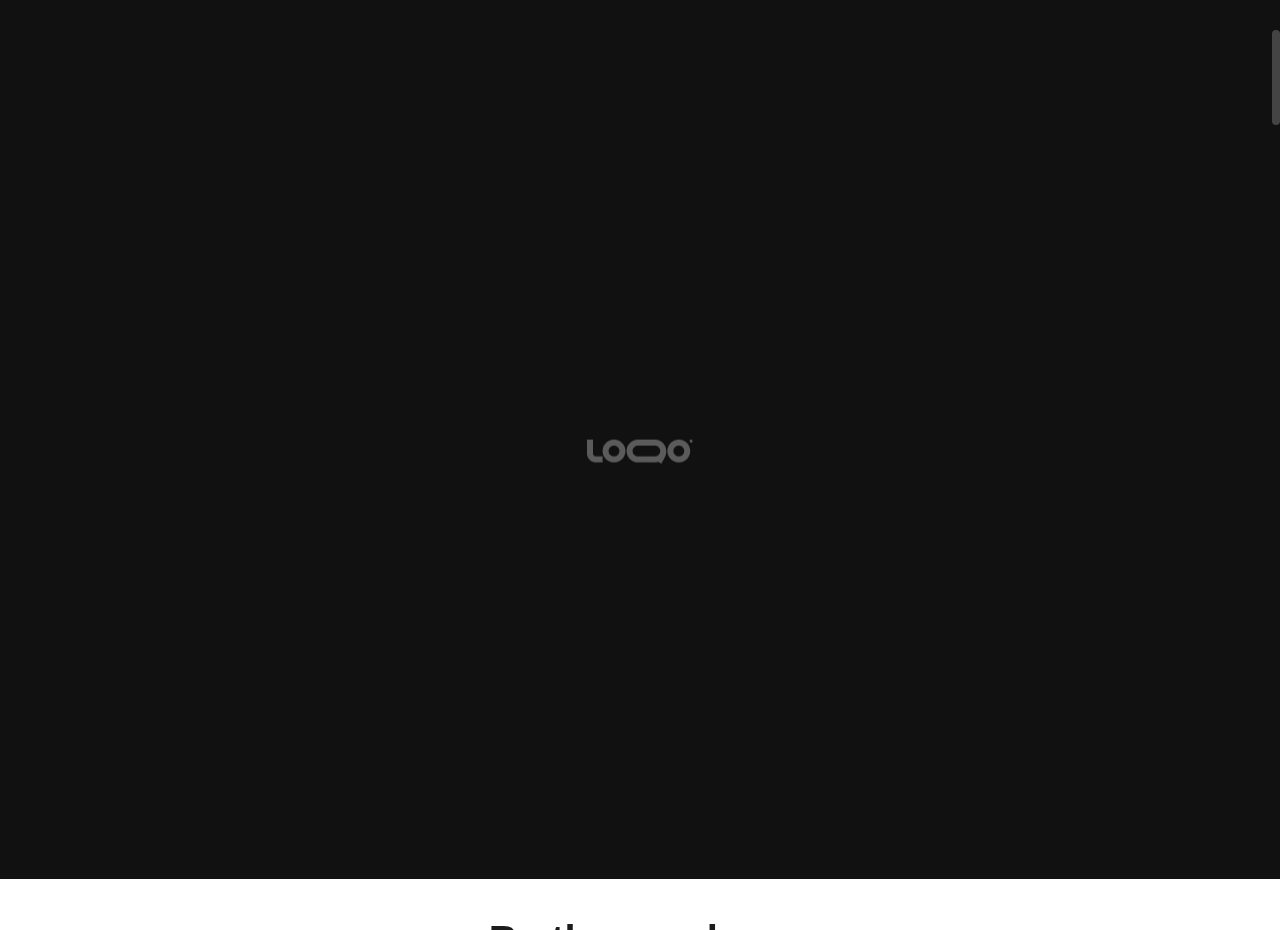
==== commit 129827d5: "responsive" ====
--- a/index.html
+++ b/index.html
@@ -242,7 +242,7 @@
 
 						<div class="hero-left">
 
-							<h1>Attract, Engage, Convert:<br> User-Friendly Websites & Powerful SEO for Success</h1>
+							<h1 class="main-head">Attract, Engage, Convert:<br> User-Friendly Websites & Powerful SEO for Success</h1>
 
 							<p>We'll craft a meaningful and SEO-optimized website that gets you noticed by search engines and potential customers.</p>
 
@@ -301,7 +301,7 @@
 
 					<div class="stats">
 
-						<h2>By the numbers</h2>
+						<h2 class="stat-head">By the numbers</h2>
 
 						<div class="stats-items-parent">
 
@@ -395,7 +395,7 @@
 										<figure>
 											<div class="testi-card">
 
-												<h3>"Muhammed Rafi's design capabilities are top-notch! His work was instrumental
+												<h3 class="test-content">"Muhammed Rafi's design capabilities are top-notch! His work was instrumental
 													 in helping me build recognition for our organization on the Open edX platform. 
 													  I highly recommend for any UI/UX or web design project."</h3>
 
@@ -421,7 +421,7 @@
 										<figure>
 											<div class="testi-card">
 
-												<h3>"IkayaFoods.com is rocking thanks to Angle Bracket Consultancy (Calicut)! 
+												<h3 class="test-content">"IkayaFoods.com is rocking thanks to Angle Bracket Consultancy (Calicut)! 
 													Their amazing design, keen eye for detail, and ongoing support make them Calicut's
 													 best web design agency. Highly recommend!"</h3>
 
@@ -448,7 +448,7 @@
 										<figure>
 											<div class="testi-card">
 
-												<h3>"As CTO at Algobiz Innovations, I've had the pleasure of working with Rafi for the past 1.5 years on UI/UX and web design projects.  
+												<h3 class="test-content">"As CTO at Algobiz Innovations, I've had the pleasure of working with Rafi for the past 1.5 years on UI/UX and web design projects.  
 													He consistently impresses me with his exceptional design skills. Highly recommend!"</h3>
 
 													 <div class="client-details">
@@ -474,7 +474,7 @@
 										<figure>
 											<div class="testi-card">
 
-												<h3>"Rafi truly masters the art of web design.
+												<h3 class="test-content">"Rafi truly masters the art of web design.
 
 													 !  For 4 years, he's delivered stunning, user-friendly
 													 websites for my clients, always on time and within budget. 
@@ -506,7 +506,7 @@
 										<figure>
 											<div class="testi-card">
 
-												<h3>"Muhammed Rafi's design capabilities are top-notch! His work was instrumental
+												<h3 class="test-content">"Muhammed Rafi's design capabilities are top-notch! His work was instrumental
 													 in helping me build recognition for our organization on the Open edX platform.  I highly recommend Muhammed for any UI/UX or web design project."</h3>
 
 													 <div class="client-details">
@@ -562,7 +562,7 @@
 						<h2>Need expert help? We've got you covered.</h2>
 						<p>Our expert SEO and web design services can help you achieve just that. We'll optimize your website for search engines and create a user experience that converts visitors into leads.</p>
 
-						<div onclick="window.location.href='https://wa.me/7907977521'" class="btn-cta">Connect with expert : +91 7907 9775 21</div>
+						<div onclick="window.location.href='https://wa.me/7907977521'" class="btn-cta">Call to: +91 7907 9775 21</div>
 					</div>
 
 					<div class="cta-img">
@@ -585,7 +585,7 @@
 							<h2>Do I need a website?</h2>
 							<p>A website is your 24/7 salesperson, working tirelessly to attract and convert customers. Don't wait - get online today!.</p>
 	
-							<div onclick="window.location.href='https://wa.me/7907977521'" class="btn-cta-feature">Connect with expert : +91 7907 9775 21</div>
+							<div onclick="window.location.href='https://wa.me/7907977521'" class="btn-cta-feature">Call to: +91 7907 9775 21</div>
 						</div>
 	
 						<div class="feature-img">
@@ -603,7 +603,7 @@
 							<h2>SEO for Sales Growth!</h2>
 							<p>More website visitors, more leads, all for less.Our job is to get you to rank high on the first page of Google Search Results</p>
 	
-							<div onclick="window.location.href='https://wa.me/7907977521'" class="btn-cta-feature">Connect with expert : +91 7907 9775 21</div>
+							<div onclick="window.location.href='https://wa.me/7907977521'" class="btn-cta-feature">Call to: +91 7907 9775 21</div>
 						</div>
 	
 						<div class="feature-img">
@@ -623,7 +623,7 @@
 					
 					<h4>**4x More sales? Let's Build Your Dream Website: <br>Schedule a Call**</h4>
 
-					<div onclick="window.location.href='https://wa.me/7907977521'" class="btn-cta-2">Connect with expert : +91 7907 9775 21</div>
+					<div onclick="window.location.href='https://wa.me/7907977521'" class="btn-cta-2">Call to: +91 7907 9775 21</div>
 
 				</div>
 				
@@ -967,7 +967,7 @@
 					
 					<h4>**How to boost my Sales with Website: <br>Book a free Consultation.**</h4>
 
-					<div onclick="window.location.href='https://wa.me/7907977521'" class="btn-cta-2">Connect with expert : +91 7907 9775 21</div>
+					<div onclick="window.location.href='https://wa.me/7907977521'" class="btn-cta-2">Call to: +91 7907 9775 21</div>
 
 				</div>
 
--- a/assets/css/mystyle.css
+++ b/assets/css/mystyle.css
@@ -1092,7 +1092,7 @@
 
 	.main-head{
 
-		font-size: 0.5rem;
+		font-size: 42px;
 	}
 
 
@@ -1548,7 +1548,7 @@
 	.hero_top{
 
 
-		padding: 15% 8% 4% 8%;
+		padding: 35% 8% 4% 8%;
 		width: 100%;
 		background-color: var(--tt-main-color);
 		gap: 5%;
@@ -1569,6 +1569,7 @@
 		display: flex;
 		flex-direction: column;
 		justify-content: center;
+
 		
 		
 	}
@@ -1580,6 +1581,8 @@
 		border-radius: 20px;
 		color: var(--black-color);
 		width: 100%;
+		margin-top: -35px;
+		
 	}
 
 
@@ -1605,9 +1608,9 @@
 
 
 
-	.main-head{
-
-		font-size: 0.5rem;
+	  .main-head{
+
+		font-size: 30px;
 	}
 
 
@@ -1627,6 +1630,7 @@
 		align-self: center;
 		margin-bottom: 2%;
 		font-weight: 600;
+		visibility: hidden;
 	}
 
 	.major-service{
@@ -1645,9 +1649,9 @@
 	.major-service-items{
 
 		background-color: #F1F0E8;
-		border-radius: 30px;
+		border-radius: 10px;
 		border: solid 1px #d5d5d5;
-		padding: 4%;
+		padding: 5%;
 	}
 
 	.btn-call{
@@ -1660,6 +1664,11 @@
 	}
 
 
+	.stat-head{
+
+		font-size: 2rem;
+	}
+
 
 
 	.stats{
@@ -1704,6 +1713,12 @@
 		padding: 8% 8%;
 		font-weight: 200 !important;
 		
+		
+	}
+
+	.test-content{
+
+		font-size: 2rem;
 	}
 
 	.logo-section-testi{
@@ -1720,7 +1735,7 @@
 
 	.testi-name-title{
 
-		margin: 0 !important;
+		margin: 10 !important;
 	}
 
 	.client-name-testi{
@@ -1731,9 +1746,9 @@
 
 	.client-details{
 
-		height: 70px;
-		display: flex;
-		align-items: center !important;
+		height: auto;
+		display: flex;
+		align-items: left !important;
 		flex-direction: column;
 		
 		
@@ -1745,6 +1760,7 @@
 
 		color: var(--primary-color);
 		text-decoration: underline;
+		margin-top: 30px;
 	}
 	
 	.client-img2{
@@ -1757,23 +1773,23 @@
 
 	.client-name-div{
 
-		height: 55px;
-		display: flex;
-		align-items: center;
-		padding-left: 20px;
+		height: auto;
+		display: flex;
+		align-items: left;
+		padding-left: 00px;
 
 	}
 	
 	.client-name{
 
-		line-height: 0 !important;
+		line-height: 1 !important;
 		margin-bottom: 6px !important;
 	}
 
 
 	.client-name{
 
-		text-align: center;
+		text-align: left;
 	}
 
 	.cta-1{
@@ -1989,7 +2005,7 @@
 	  .client-domain-video{
 
 		color: var(--primary-color);
-		margin-top: 15%;
+		margin-top: 5%;
 	  }
 
 	  .video-client-name{
